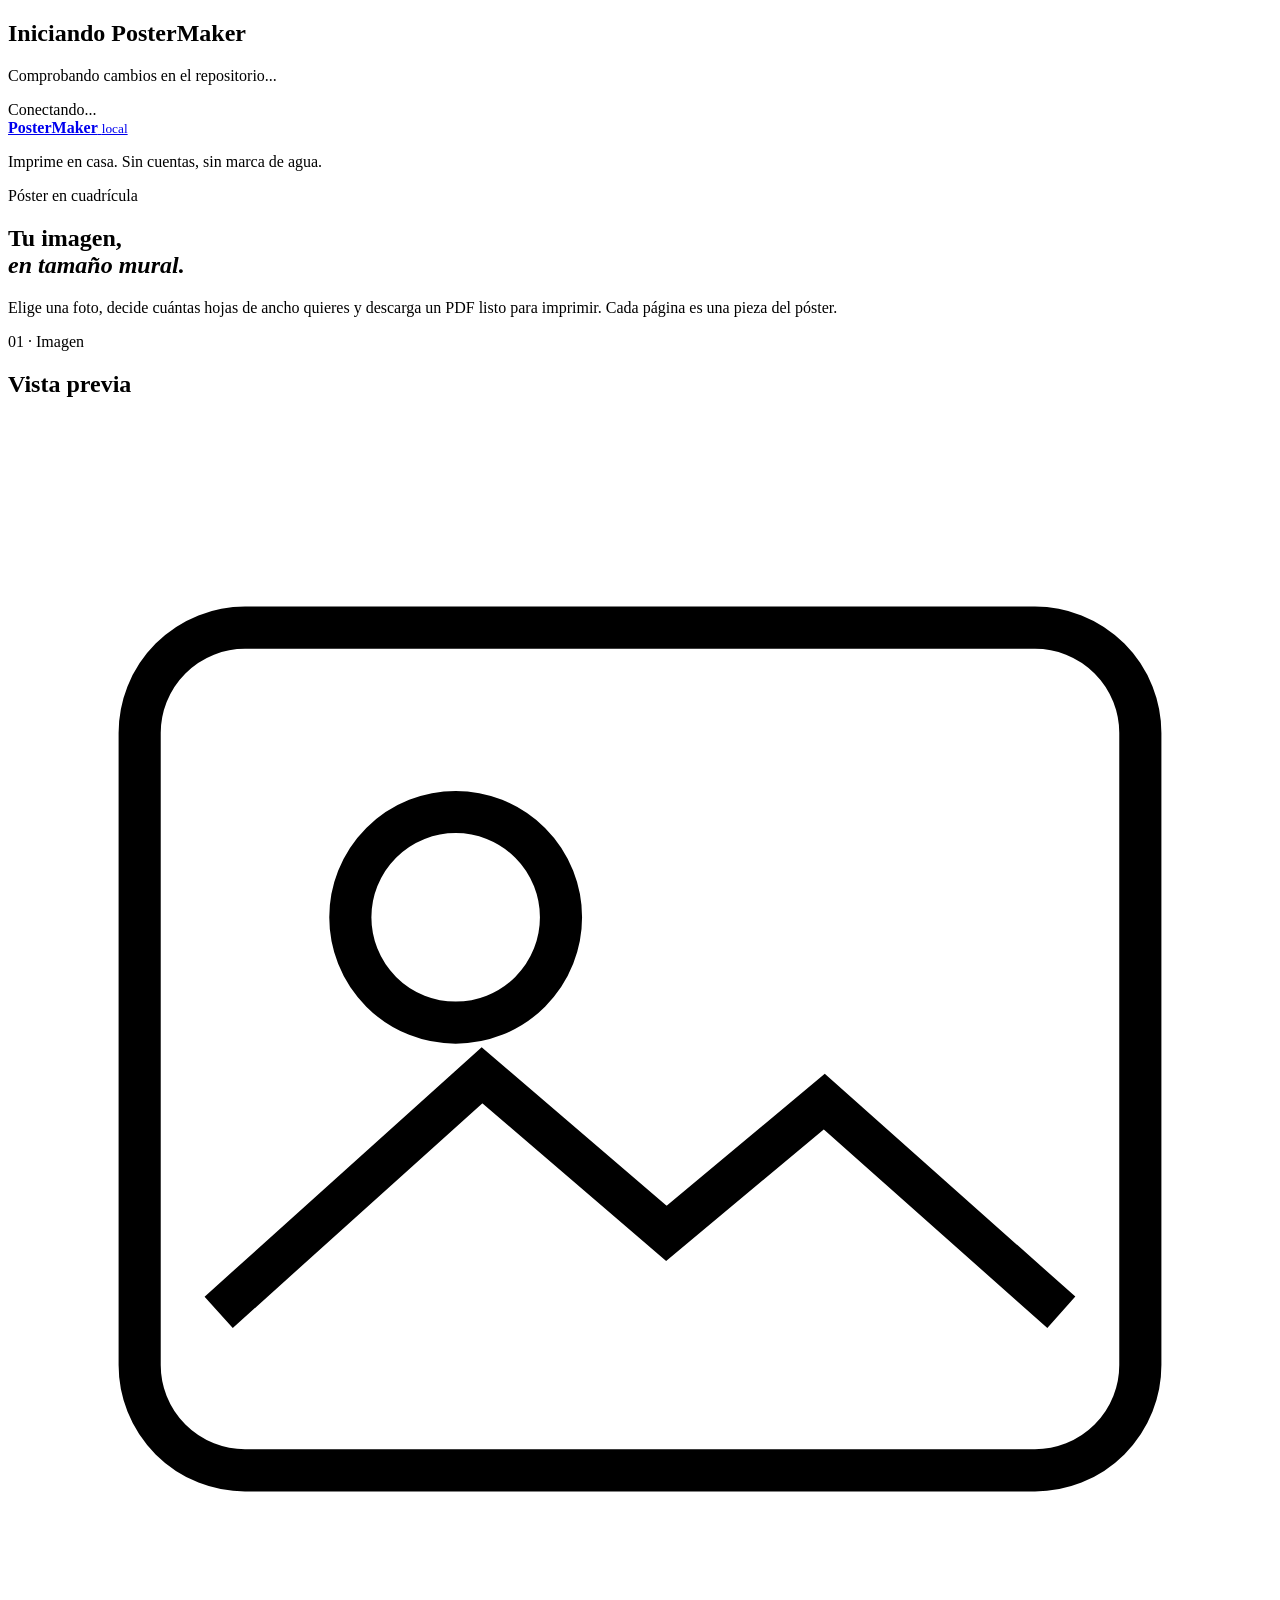
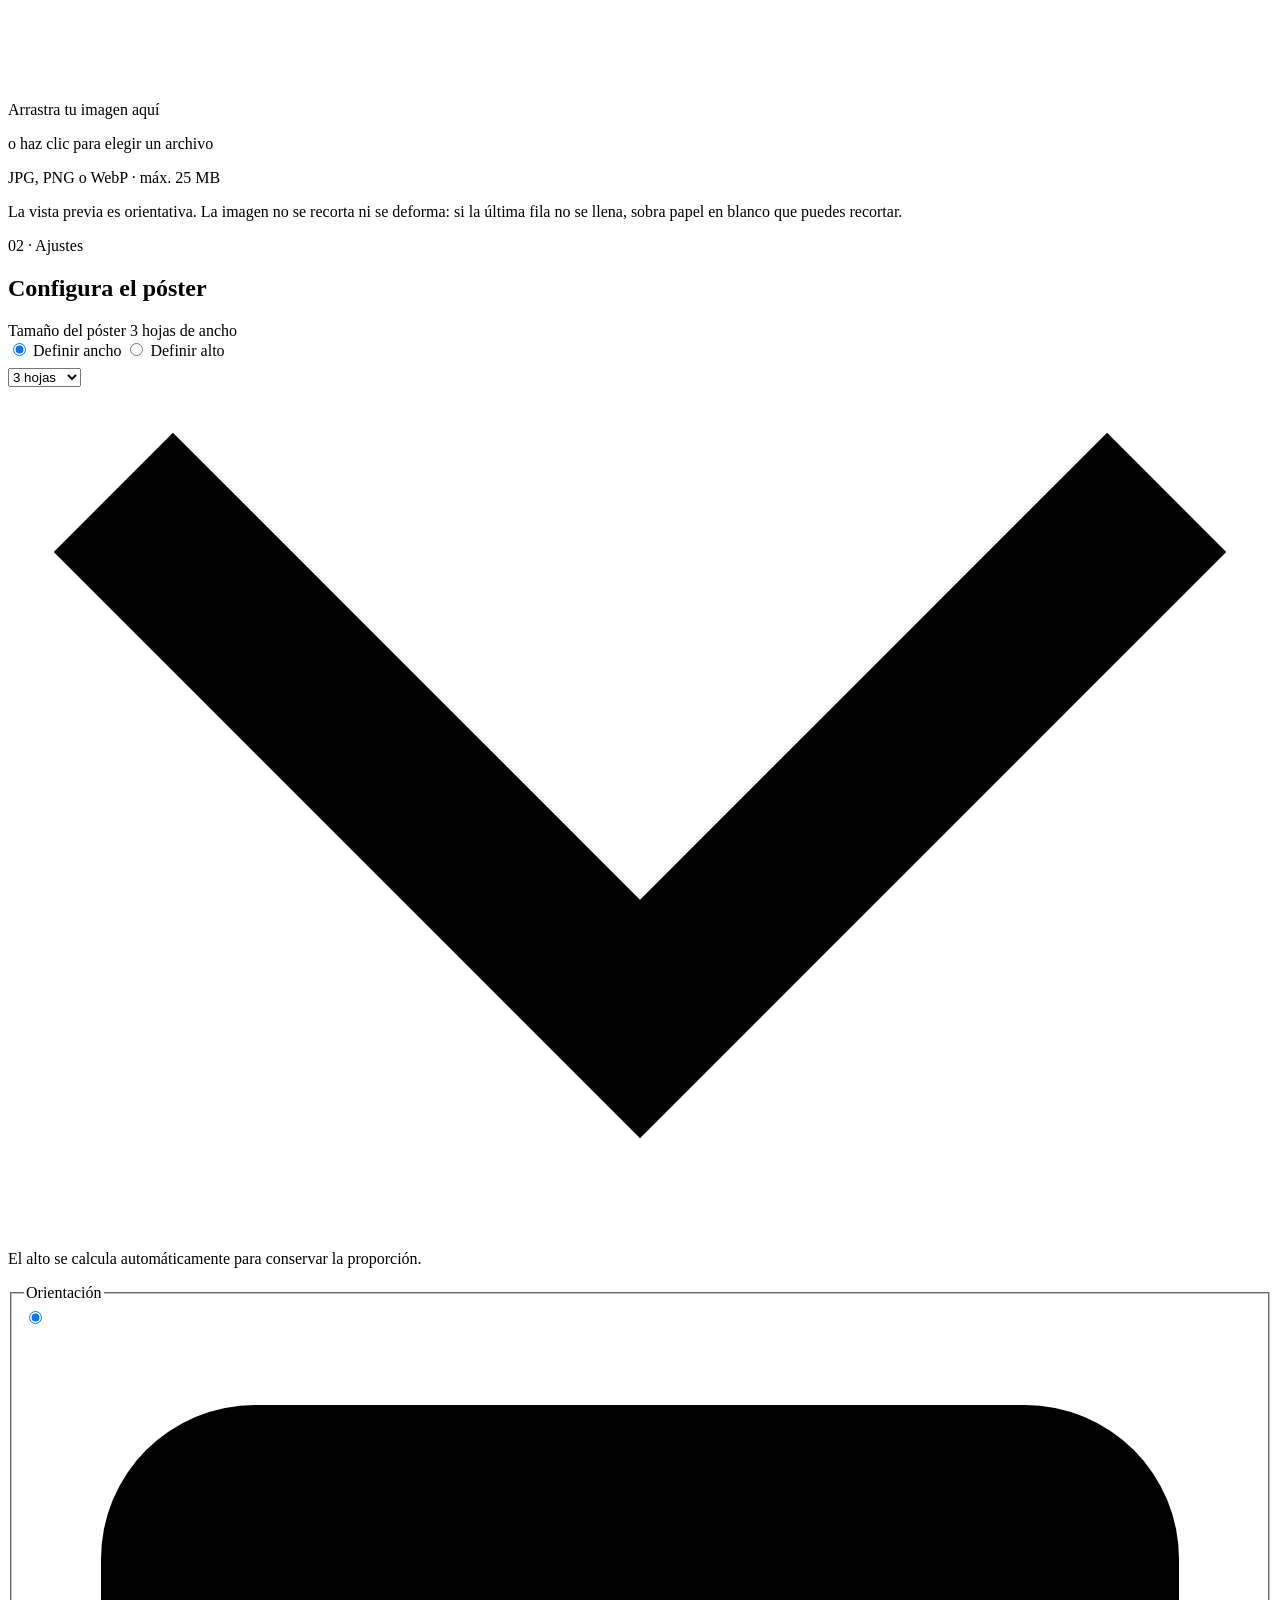
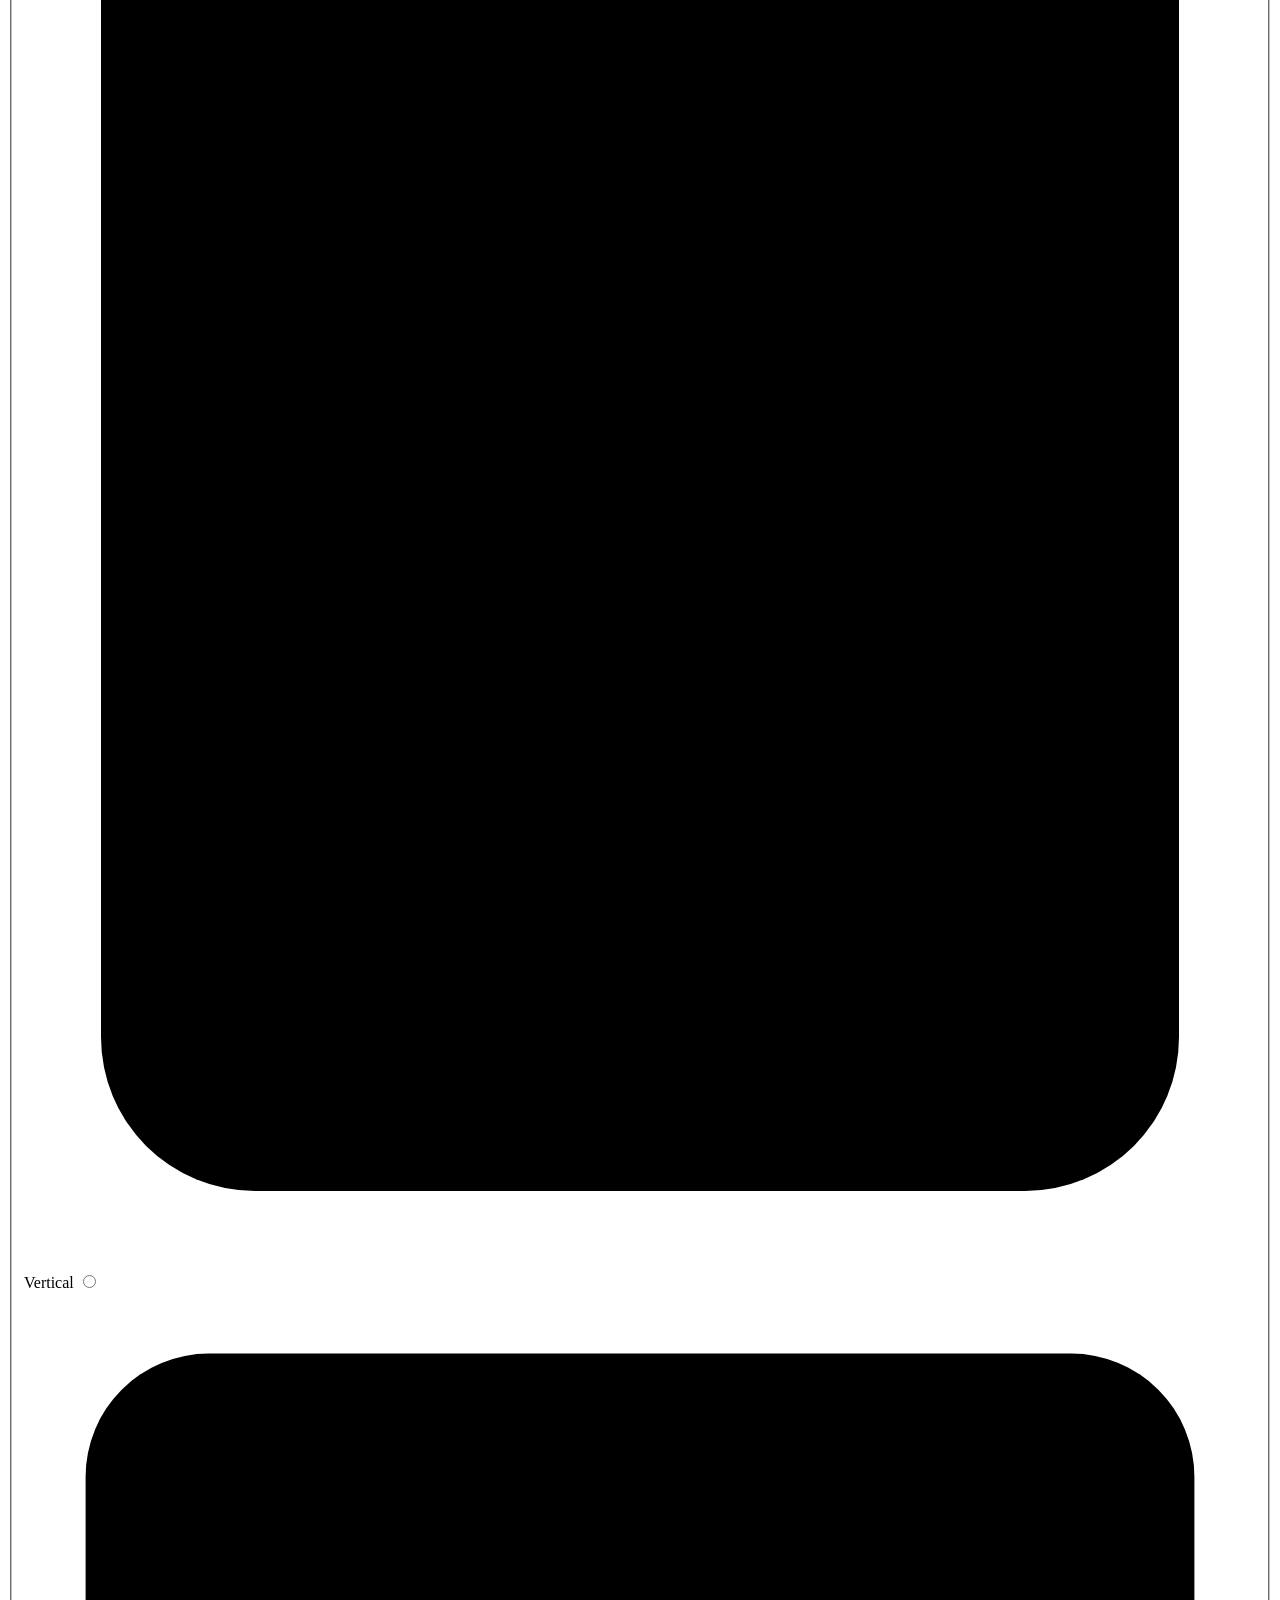
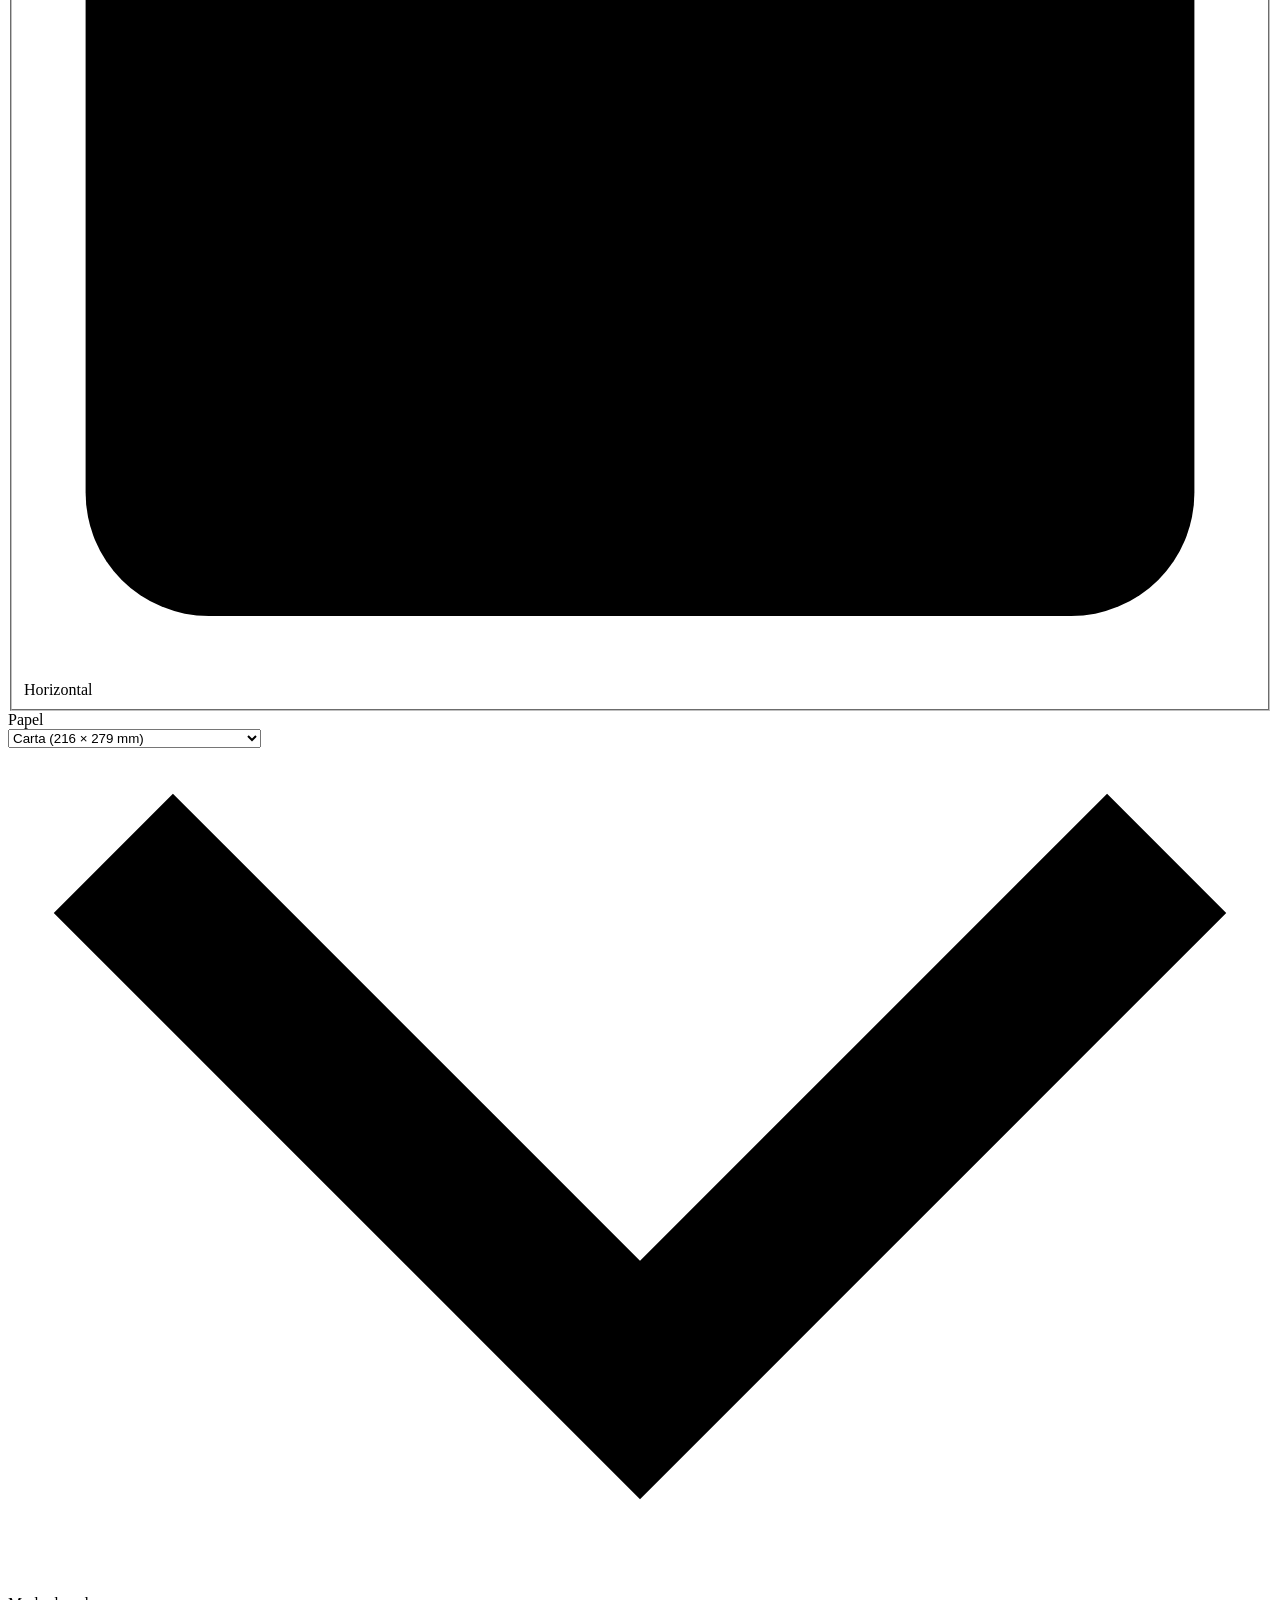
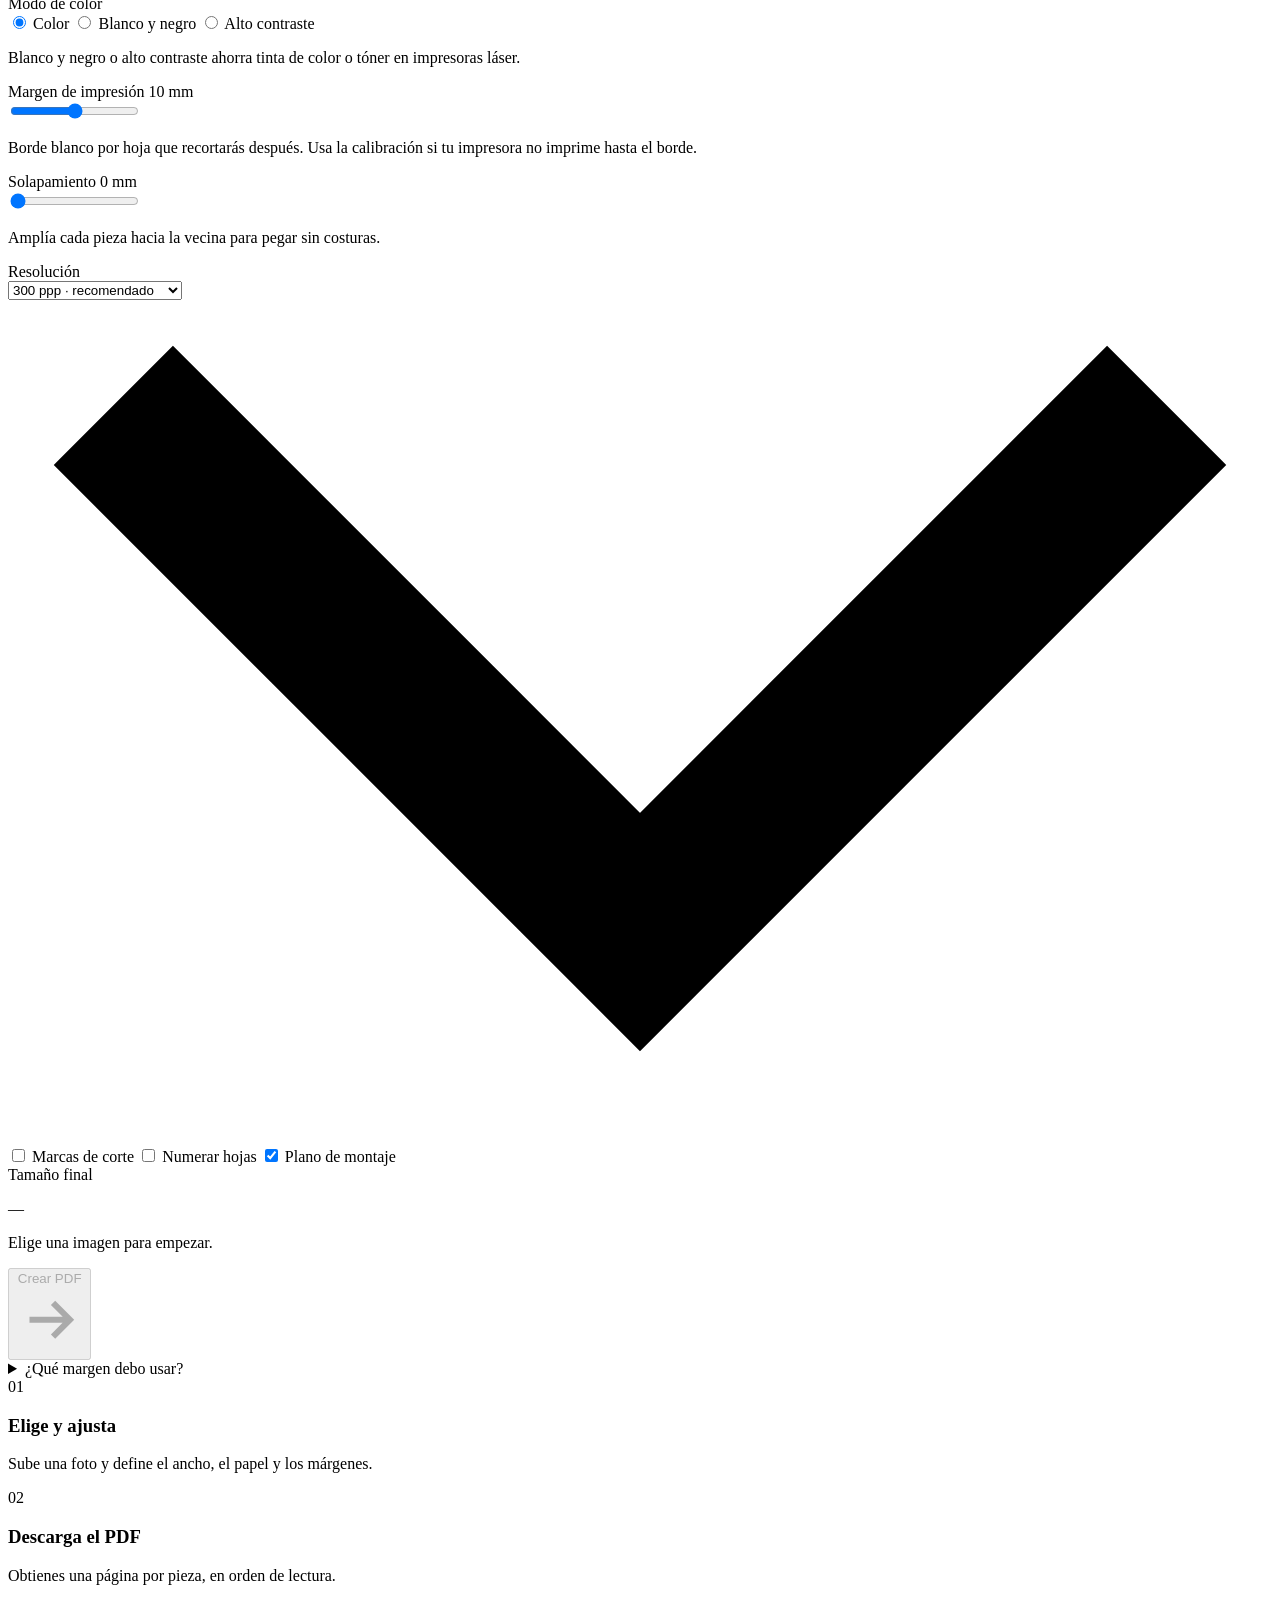
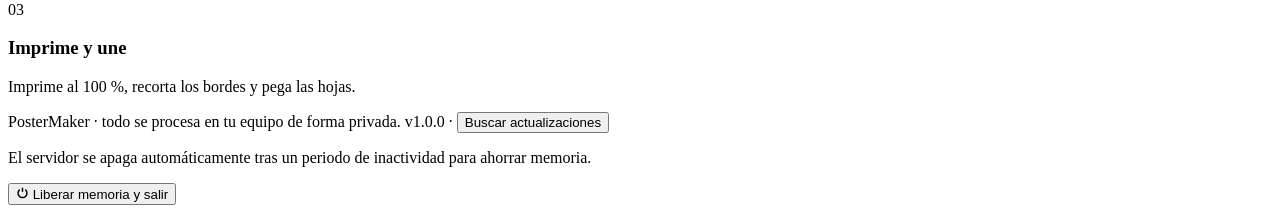
==== blockposters/static/index.html @ 0006651a "feat(updater): add auto-updater on startup with loading screen and GitHub sync" ====
<!doctype html>
<html lang="es">
<head>
  <meta charset="utf-8">
  <meta name="viewport" content="width=device-width, initial-scale=1">
  <title>PosterMaker · Pósteres imprimibles</title>
  <meta name="description" content="Convierte una imagen en un póster imprimible dividido en hojas Carta, A4, Oficio o Tabloide.">
  <link rel="icon" href="/static/favicon.svg" type="image/svg+xml">
  <link rel="stylesheet" href="/static/style.css">
  <script src="/static/app.js" defer></script>
</head>
<body>
  <div id="updater-overlay" class="updater-overlay" aria-live="polite">
    <div class="updater-card">
      <div class="updater-mark">
        <i></i><i></i><i></i><i></i>
      </div>
      <h2 id="updater-title">Iniciando PosterMaker</h2>
      <p id="updater-desc">Comprobando cambios en el repositorio...</p>
      <div class="updater-progress">
        <div id="updater-progress-bar" class="updater-progress-bar"></div>
      </div>
      <span id="updater-status" class="updater-status">Conectando...</span>
    </div>
  </div>

  <div class="page">
    <header class="site-header">
      <a class="brand" href="/" aria-label="PosterMaker, inicio">
        <span class="brand-mark" aria-hidden="true">
          <i></i><i></i><i></i><i></i>
        </span>
        <span class="brand-text">
          <strong>PosterMaker</strong>
          <small>local</small>
        </span>
      </a>
      <p class="header-note">Imprime en casa. Sin cuentas, sin marca de agua.</p>
    </header>

    <main>
      <section class="intro">
        <p class="eyebrow">Póster en cuadrícula</p>
        <h1>Tu imagen,<br><em>en tamaño mural.</em></h1>
        <p class="lead">
          Elige una foto, decide cuántas hojas de ancho quieres y descarga un PDF
          listo para imprimir. Cada página es una pieza del póster.
        </p>
      </section>

      <div class="workspace">
        <section class="preview-panel" aria-labelledby="preview-title">
          <div class="panel-head">
            <div>
              <p class="panel-kicker">01 · Imagen</p>
              <h2 id="preview-title">Vista previa</h2>
            </div>
            <button type="button" class="ghost-button" id="change-image" hidden>
              Cambiar imagen
            </button>
          </div>

          <div class="dropzone" id="dropzone" tabindex="0" role="button"
               aria-label="Seleccionar una imagen JPG o PNG">
            <input type="file" id="file-input" accept="image/jpeg,image/png,image/webp" hidden>
            <div class="dropzone-icon" aria-hidden="true">
              <svg viewBox="0 0 48 48" fill="none" stroke="currentColor" stroke-width="1.6">
                <rect x="5" y="8" width="38" height="32" rx="4"/>
                <circle cx="17" cy="19" r="4"/>
                <path d="M8 34l10-9 7 6 6-5 9 8"/>
              </svg>
            </div>
            <p class="dropzone-title">Arrastra tu imagen aquí</p>
            <p class="dropzone-copy">o haz clic para elegir un archivo</p>
            <span class="dropzone-meta">JPG, PNG o WebP · máx. 25 MB</span>
          </div>

          <div class="preview-stage" id="preview-stage" hidden>
            <div class="canvas-wrap" id="canvas-wrap">
              <canvas id="preview-canvas" aria-label="Vista previa del póster con guías de corte"></canvas>
            </div>
            <div class="preview-meta">
              <span id="image-meta">—</span>
              <span id="hover-tile-info" class="hover-tile-info" hidden></span>
              <span class="cut-legend"><i aria-hidden="true"></i> guías de corte</span>
            </div>
          </div>

          <p class="fine-print">
            La vista previa es orientativa. La imagen no se recorta ni se deforma:
            si la última fila no se llena, sobra papel en blanco que puedes recortar.
          </p>
        </section>

        <aside class="options-panel" aria-labelledby="options-title">
          <div class="panel-head">
            <div>
              <p class="panel-kicker">02 · Ajustes</p>
              <h2 id="options-title">Configura el póster</h2>
            </div>
          </div>

          <form id="options-form" novalidate>
            <div class="control">
              <div class="control-head">
                <label for="dim-count">Tamaño del póster</label>
                <output id="pages-wide-out" for="dim-count">3 hojas de ancho</output>
              </div>
              <div class="segmented segmented-tight" style="margin-bottom: 8px;">
                <input type="radio" name="dimension_mode" id="dim-mode-wide" value="wide" checked>
                <label for="dim-mode-wide">Definir ancho</label>
                <input type="radio" name="dimension_mode" id="dim-mode-high" value="high">
                <label for="dim-mode-high">Definir alto</label>
              </div>
              <div class="select-wrap">
                <select id="pages-wide" name="pages_wide">
                  <option value="1">1 hoja</option>
                  <option value="2">2 hojas</option>
                  <option value="3" selected>3 hojas</option>
                  <option value="4">4 hojas</option>
                  <option value="5">5 hojas</option>
                  <option value="6">6 hojas</option>
                  <option value="7">7 hojas</option>
                  <option value="8">8 hojas</option>
                  <option value="9">9 hojas</option>
                  <option value="10">10 hojas</option>
                </select>
                <svg class="chevron" viewBox="0 0 12 8" aria-hidden="true">
                  <path d="M1 1l5 5 5-5" fill="none" stroke="currentColor" stroke-width="1.6"/>
                </svg>
              </div>
              <p class="hint" id="dim-hint">El alto se calcula automáticamente para conservar la proporción.</p>
            </div>

            <div class="control-grid">
              <fieldset class="control">
                <legend>Orientación</legend>
                <div class="segmented">
                  <input type="radio" name="orientation" id="orientation-portrait" value="portrait" checked>
                  <label for="orientation-portrait">
                    <svg viewBox="0 0 16 20" aria-hidden="true"><rect x="1" y="1" width="14" height="18" rx="2"/></svg>
                    Vertical
                  </label>
                  <input type="radio" name="orientation" id="orientation-landscape" value="landscape">
                  <label for="orientation-landscape">
                    <svg viewBox="0 0 20 16" aria-hidden="true"><rect x="1" y="1" width="18" height="14" rx="2"/></svg>
                    Horizontal
                  </label>
                </div>
              </fieldset>

              <div class="control">
                <div class="control-head">
                  <label for="paper">Papel</label>
                </div>
                <div class="select-wrap">
                  <select id="paper" name="paper">
                    <option value="letter" selected>Carta (216 × 279 mm)</option>
                    <option value="a4">A4 (210 × 297 mm)</option>
                    <option value="a3">A3 (297 × 420 mm)</option>
                    <option value="a5">A5 (148 × 210 mm)</option>
                    <option value="legal">Oficio / Legal (216 × 356 mm)</option>
                    <option value="tabloid">Tabloide / Doble Carta (279 × 432 mm)</option>
                  </select>
                  <svg class="chevron" viewBox="0 0 12 8" aria-hidden="true">
                    <path d="M1 1l5 5 5-5" fill="none" stroke="currentColor" stroke-width="1.6"/>
                  </svg>
                </div>
              </div>
            </div>

            <div class="control">
              <div class="control-head">
                <label>Modo de color</label>
              </div>
              <div class="segmented">
                <input type="radio" name="color_mode" id="color-full" value="color" checked>
                <label for="color-full">Color</label>
                <input type="radio" name="color_mode" id="color-gray" value="grayscale">
                <label for="color-gray">Blanco y negro</label>
                <input type="radio" name="color_mode" id="color-mono" value="monochrome">
                <label for="color-mono">Alto contraste</label>
              </div>
              <p class="hint">Blanco y negro o alto contraste ahorra tinta de color o tóner en impresoras láser.</p>
            </div>

            <div class="control">
              <div class="control-head">
                <label for="margin">Margen de impresión</label>
                <output id="margin-out" for="margin">10 mm</output>
              </div>
              <input type="range" id="margin" name="margin" min="0" max="20" step="1" value="10">
              <p class="hint">Borde blanco por hoja que recortarás después. Usa la calibración si tu impresora no imprime hasta el borde.</p>
            </div>

            <div class="control">
              <div class="control-head">
                <label for="overlap">Solapamiento</label>
                <output id="overlap-out" for="overlap">0 mm</output>
              </div>
              <input type="range" id="overlap" name="overlap" min="0" max="10" step="1" value="0">
              <p class="hint">Amplía cada pieza hacia la vecina para pegar sin costuras.</p>
            </div>

            <div class="control">
              <div class="control-head">
                <label for="dpi">Resolución</label>
              </div>
              <div class="select-wrap">
                <select id="dpi" name="dpi">
                  <option value="150">150 ppp · borrador</option>
                  <option value="300" selected>300 ppp · recomendado</option>
                  <option value="600">600 ppp · máxima calidad</option>
                </select>
                <svg class="chevron" viewBox="0 0 12 8" aria-hidden="true">
                  <path d="M1 1l5 5 5-5" fill="none" stroke="currentColor" stroke-width="1.6"/>
                </svg>
              </div>
            </div>

            <div class="switch-row">
              <label class="switch">
                <input type="checkbox" id="marks" name="marks">
                <span class="switch-track" aria-hidden="true"></span>
                <span>Marcas de corte</span>
              </label>
              <label class="switch">
                <input type="checkbox" id="labels" name="labels">
                <span class="switch-track" aria-hidden="true"></span>
                <span>Numerar hojas</span>
              </label>
              <label class="switch">
                <input type="checkbox" id="guide" name="guide" checked>
                <span class="switch-track" aria-hidden="true"></span>
                <span>Plano de montaje</span>
              </label>
            </div>

            <div class="summary" id="summary">
              <div class="summary-top">
                <span>Tamaño final</span>
                <span class="dpi-badge" id="dpi-badge" hidden>—</span>
              </div>
              <p class="dimensions" id="dimensions">—</p>
              <p class="summary-detail" id="summary-detail">Elige una imagen para empezar.</p>
              <p class="resolution-note" id="resolution-note" hidden></p>
            </div>

            <button type="submit" class="primary-button" id="generate" disabled>
              <span class="button-label">Crear PDF</span>
              <span class="spinner" aria-hidden="true"></span>
              <svg viewBox="0 0 20 20" aria-hidden="true">
                <path d="M4 10h11M11 5l5 5-5 5" fill="none" stroke="currentColor" stroke-width="1.8"/>
              </svg>
            </button>

            <p class="status" id="status" role="status" aria-live="polite" hidden></p>

            <div class="result-card" id="result-card" hidden>
              <div class="result-head">
                <span class="check" aria-hidden="true">
                  <svg viewBox="0 0 20 20"><path d="M4 10.5l4 4 8-9" fill="none" stroke="currentColor" stroke-width="2"/></svg>
                </span>
                <div>
                  <strong>Tu PDF está listo</strong>
                  <span id="result-detail">—</span>
                </div>
              </div>
              <a class="download-button" id="download-link" href="#" download>
                <span class="download-label">Descargar PDF</span>
                <svg viewBox="0 0 20 20" aria-hidden="true">
                  <path d="M10 3v10M5.5 9l4.5 4.5L14.5 9M4 17h12" fill="none" stroke="currentColor" stroke-width="1.8"/>
                </svg>
              </a>
              <a class="download-button secondary" id="download-zip-link" href="#" download>
                <span class="download-zip-label">Descargar piezas sueltas (ZIP)</span>
                <svg viewBox="0 0 20 20" aria-hidden="true">
                  <path d="M4 3h12a1 1 0 011 1v12a1 1 0 01-1 1H4a1 1 0 01-1-1V4a1 1 0 011-1zm6 3v8m-3-4l3 3 3-3" fill="none" stroke="currentColor" stroke-width="1.8"/>
                </svg>
              </a>
              <div class="result-actions">
                <a id="result-preview" href="#" target="_blank" rel="noopener">Ver vista previa</a>
                <button type="button" id="new-poster">Crear otro</button>
              </div>
            </div>

            <details class="calibration">
              <summary>¿Qué margen debo usar?</summary>
              <p>
                Imprime la hoja de calibración al 100 %, mide el borde blanco de
                tu impresora e introduce el valor mayor. Si imprime sin bordes,
                usa 0 mm.
              </p>
              <a id="calibration-link" href="/api/calibration?paper=letter" download>
                Descargar calibración Carta
              </a>
            </details>
          </form>
        </aside>
      </div>

      <section class="steps" aria-label="Cómo funciona">
        <article>
          <span>01</span>
          <h3>Elige y ajusta</h3>
          <p>Sube una foto y define el ancho, el papel y los márgenes.</p>
        </article>
        <article>
          <span>02</span>
          <h3>Descarga el PDF</h3>
          <p>Obtienes una página por pieza, en orden de lectura.</p>
        </article>
        <article>
          <span>03</span>
          <h3>Imprime y une</h3>
          <p>Imprime al 100 %, recorta los bordes y pega las hojas.</p>
        </article>
      </section>
    </main>

    <footer class="site-footer">
      <div class="footer-info">
        <p>PosterMaker · todo se procesa en tu equipo de forma privada. <span class="version-badge">v1.0.0</span> · <button type="button" id="btn-check-update" class="btn-text">Buscar actualizaciones</button></p>
        <p class="footer-hint">El servidor se apaga automáticamente tras un periodo de inactividad para ahorrar memoria.</p>
      </div>
      <button type="button" id="btn-shutdown" class="btn-subtle" title="Cerrar servidor y liberar memoria RAM inmediatamente">
        <svg viewBox="0 0 16 16" width="13" height="13" fill="none" stroke="currentColor" stroke-width="1.8" aria-hidden="true">
          <path d="M8 2v5M4.5 4.5a5.5 5.5 0 1 0 7 0"/>
        </svg>
        Liberar memoria y salir
      </button>
    </footer>
  </div>
</body>
</html>
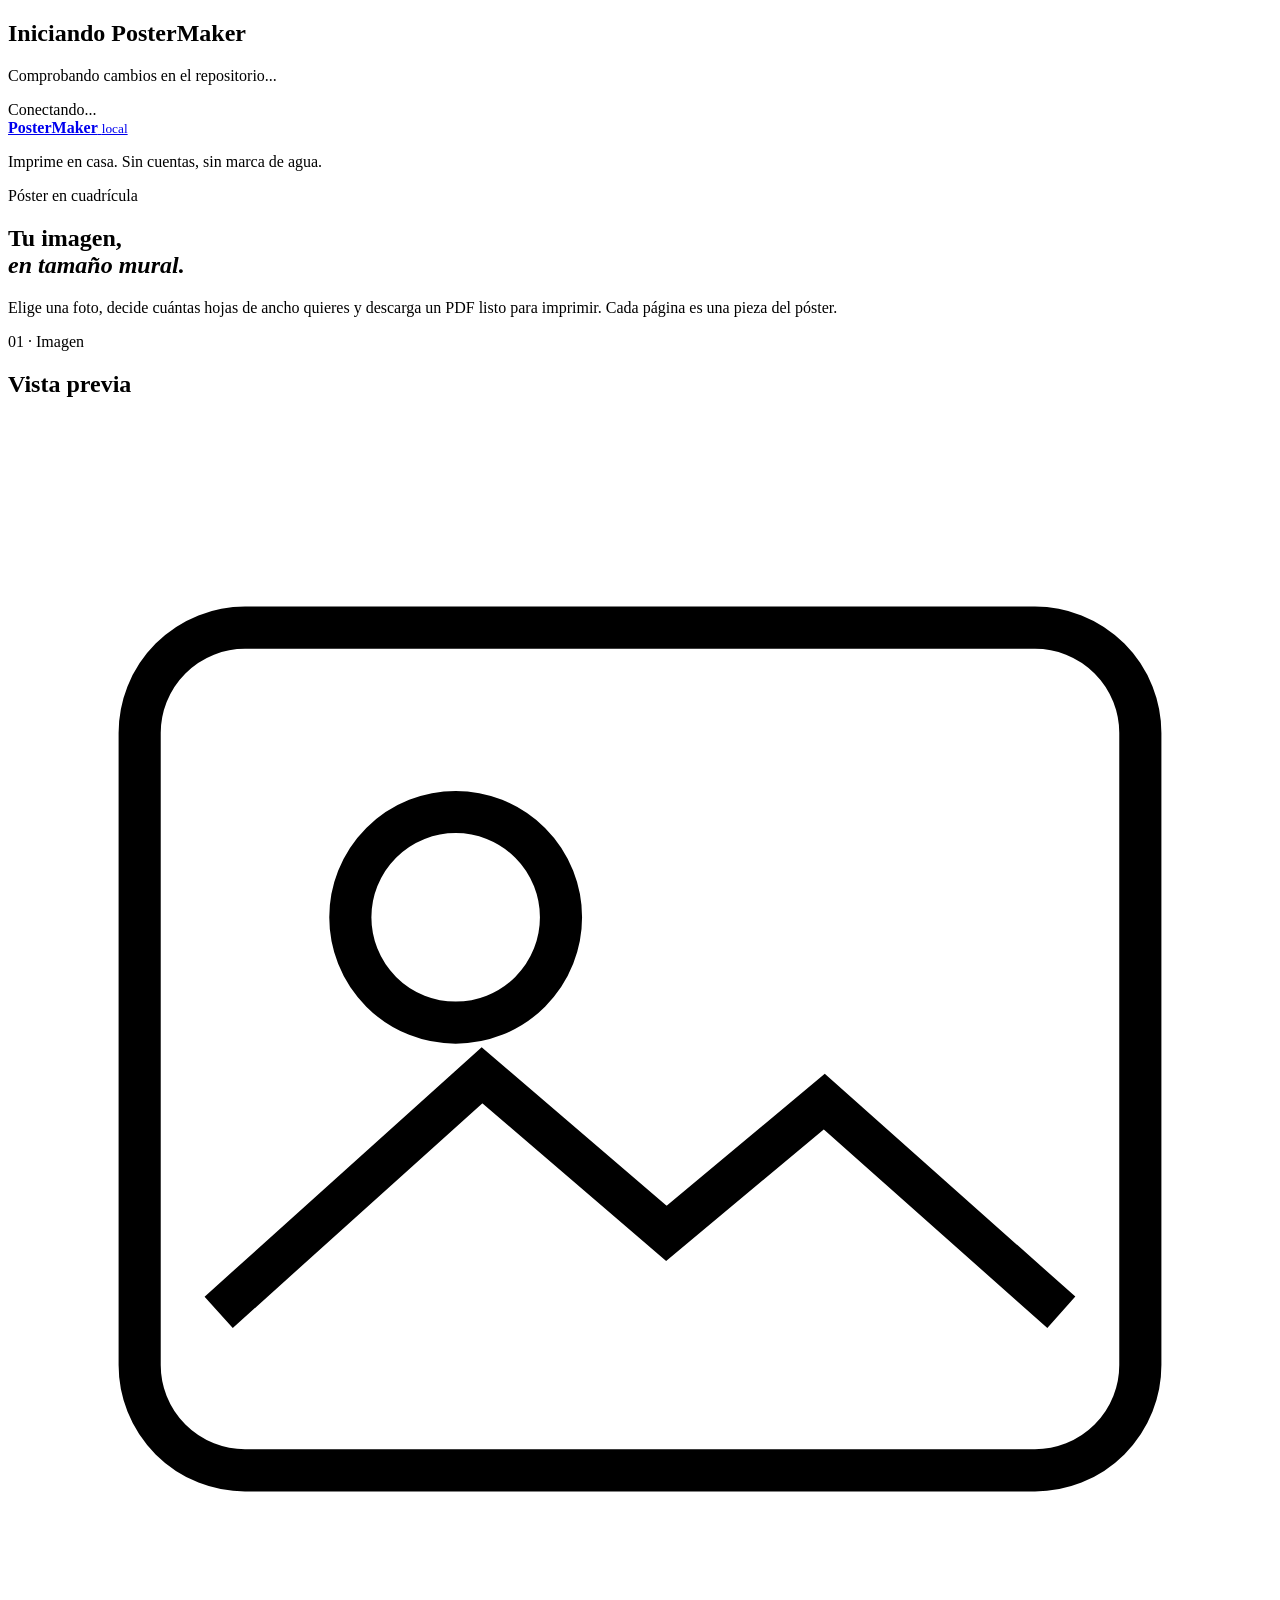
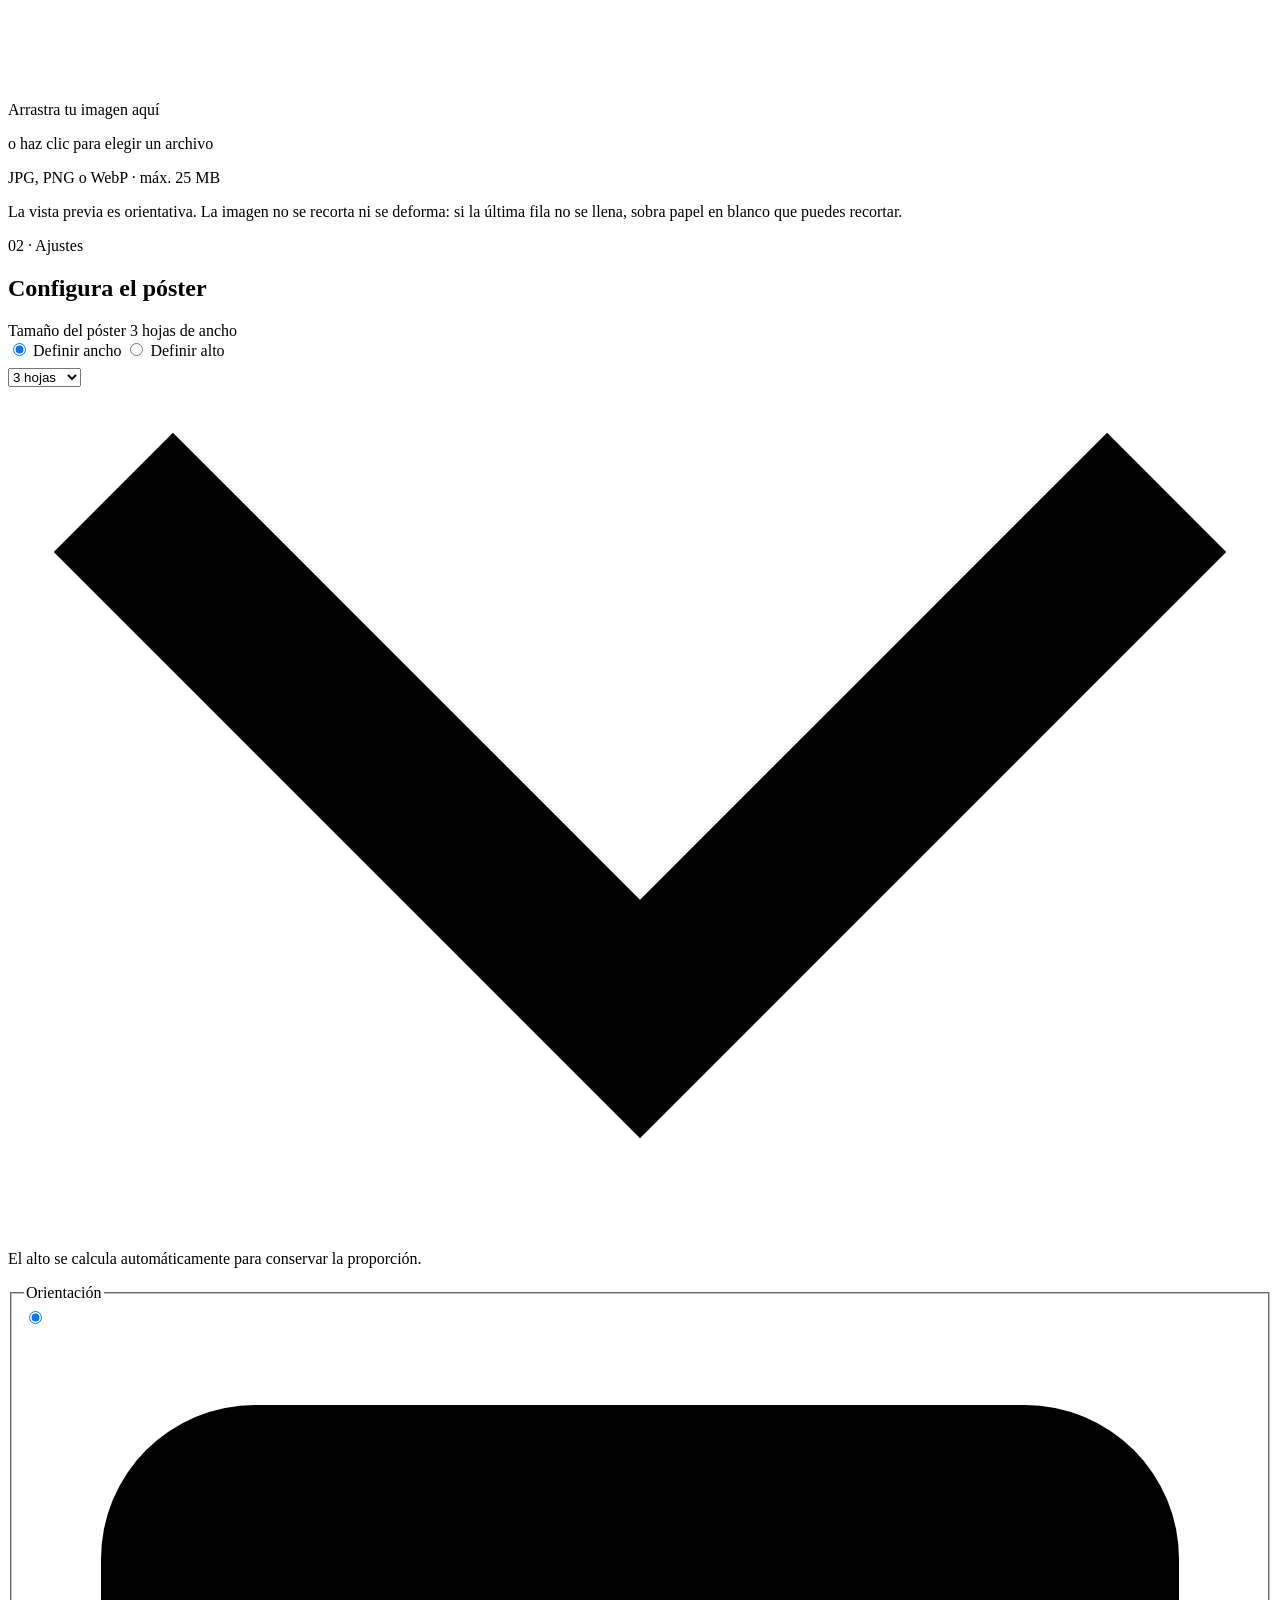
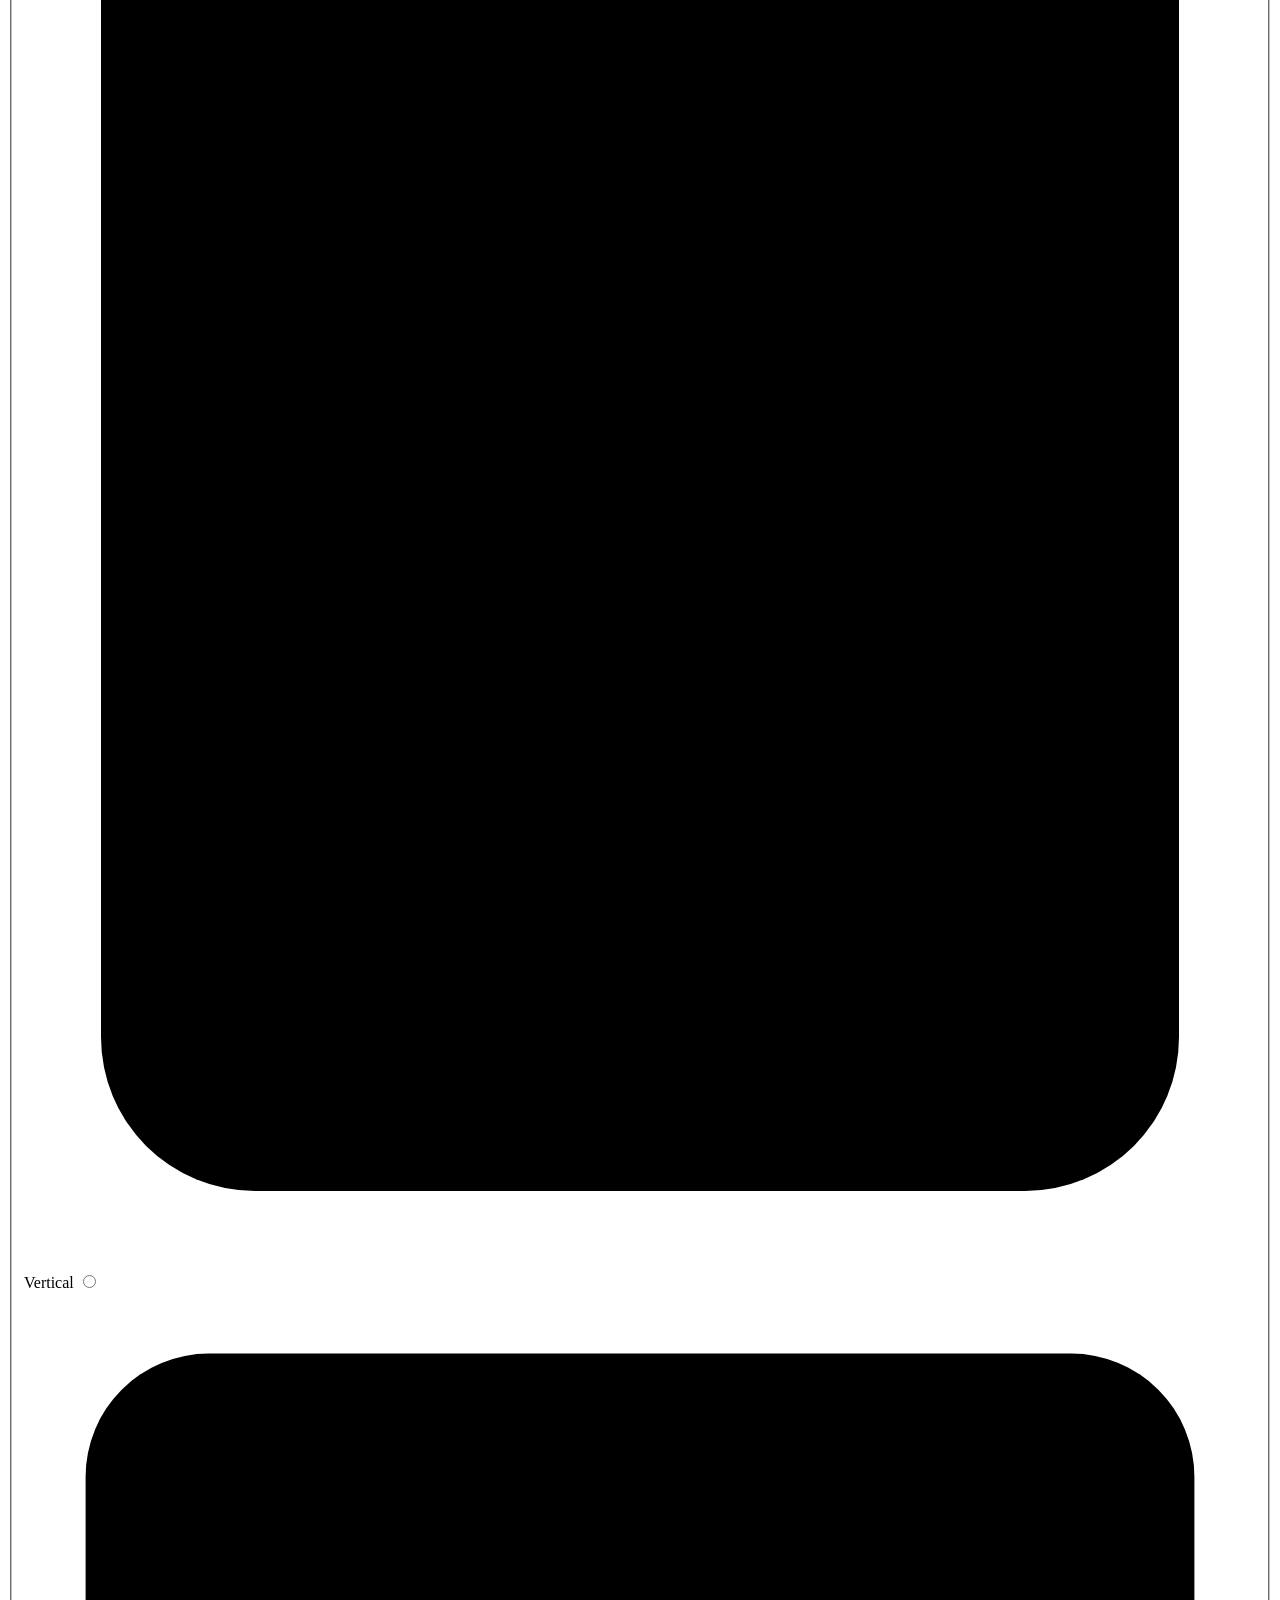
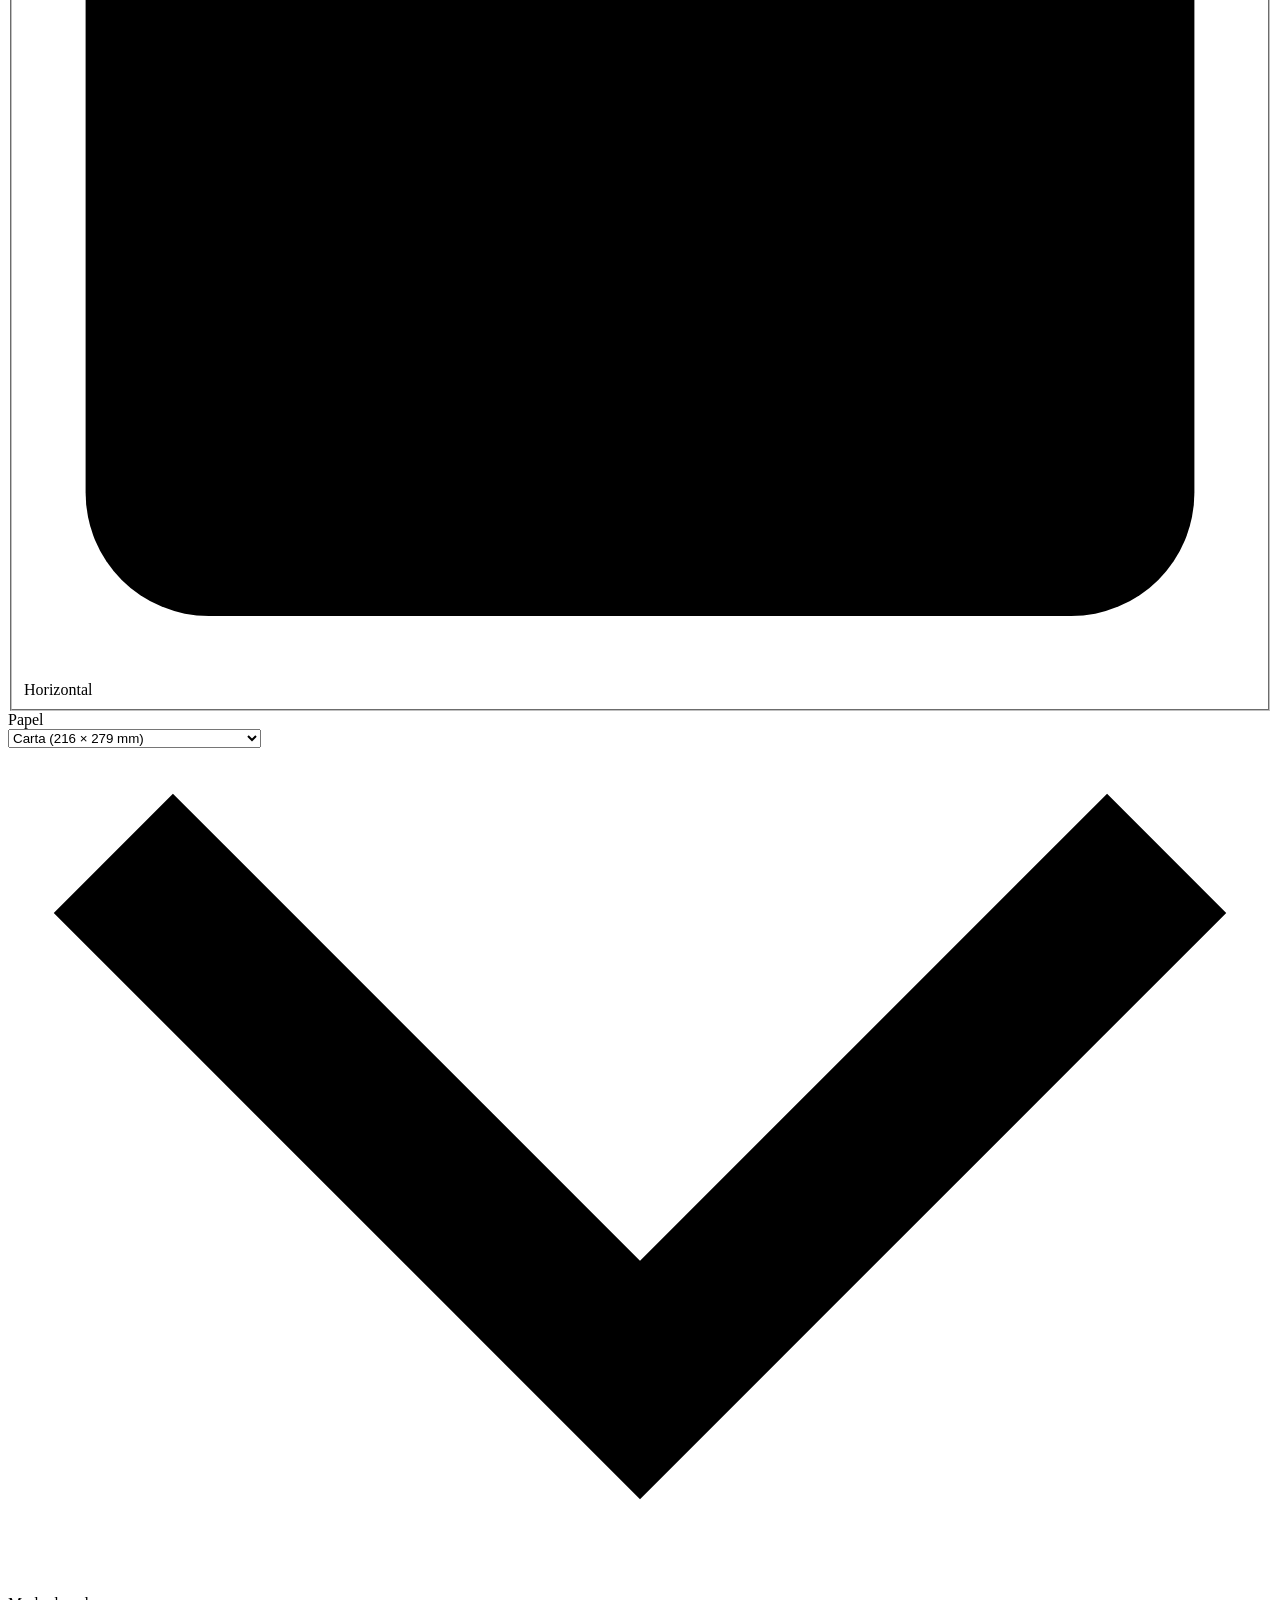
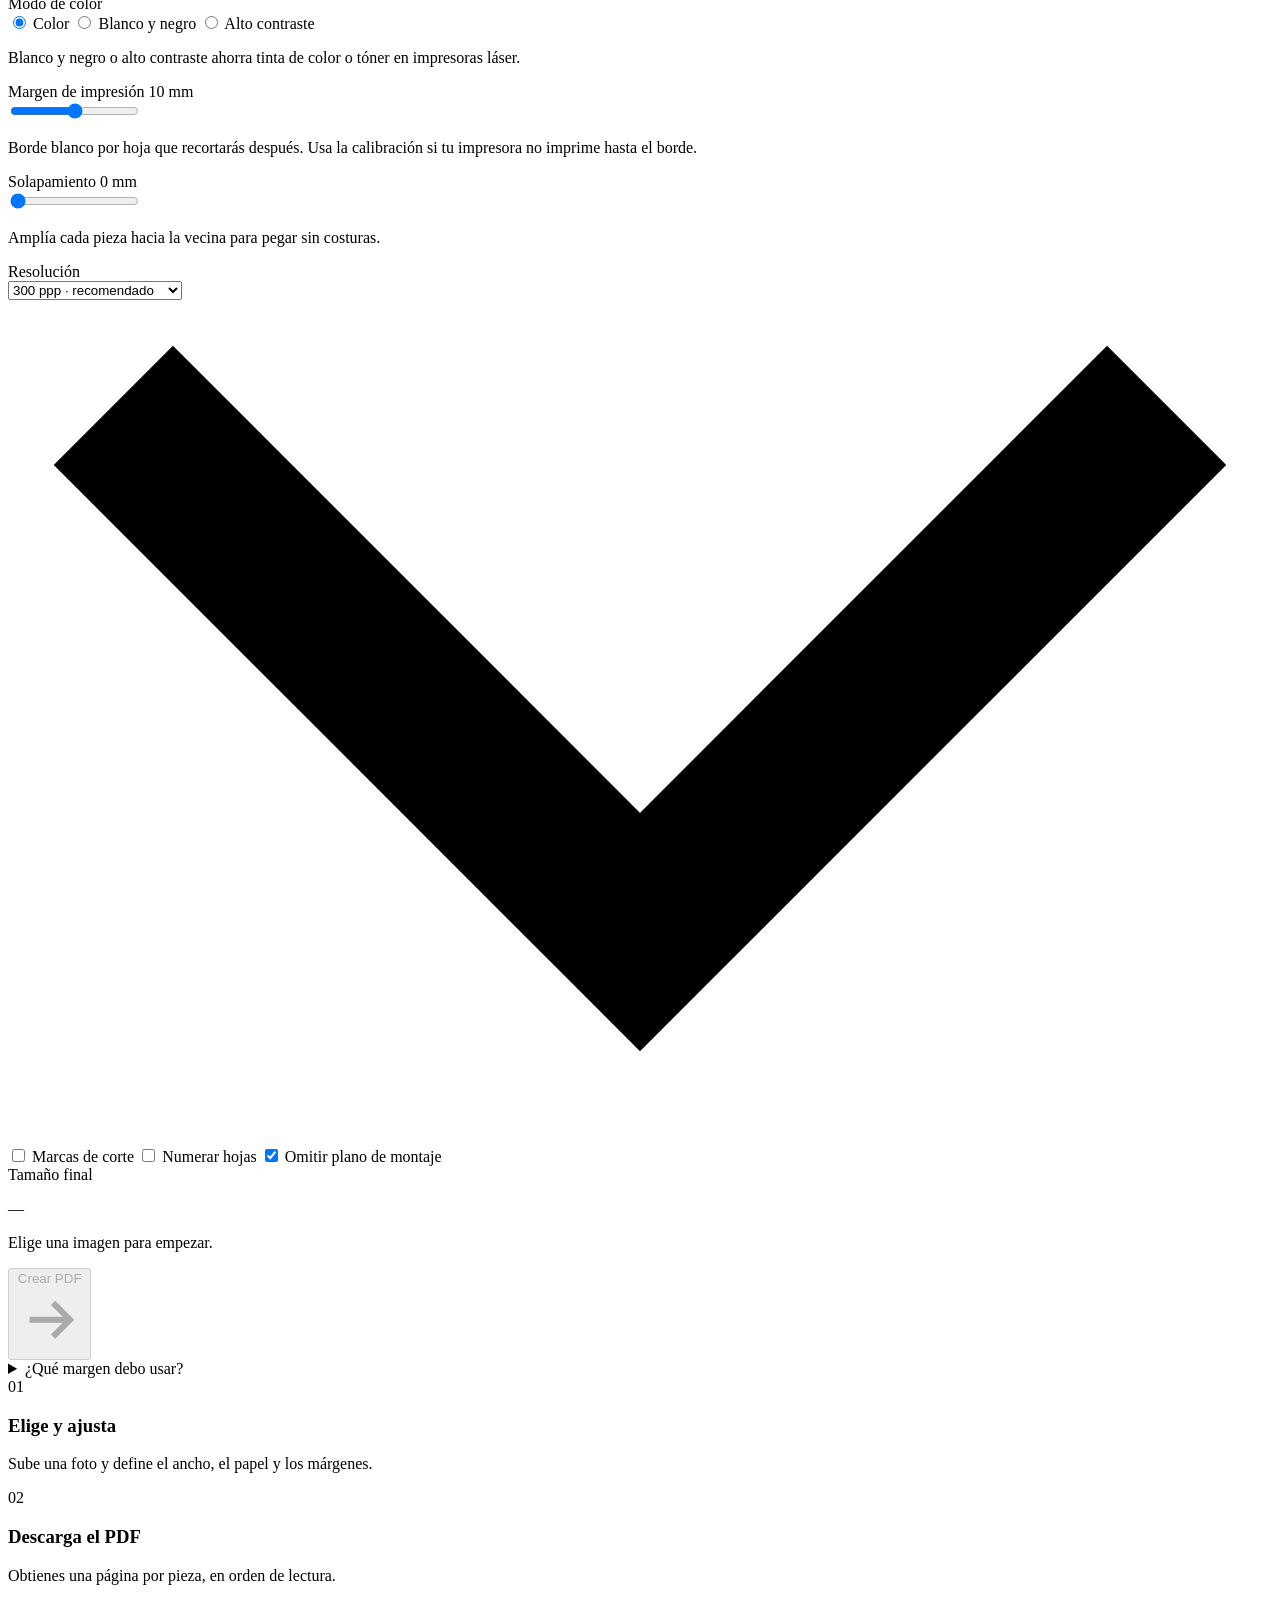
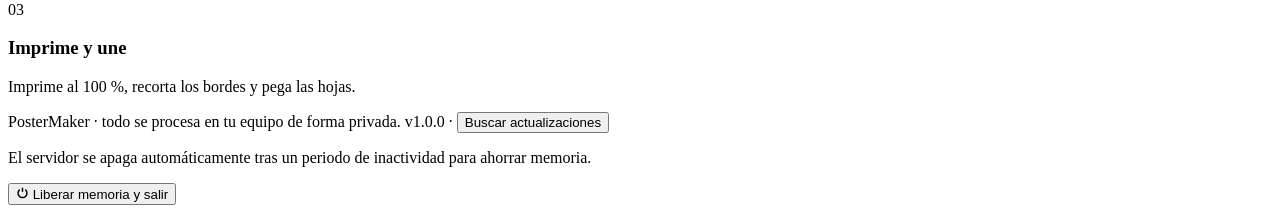
==== commit dee565ca: "feat: opción para omitir plano de montaje/vista previa marcada por defecto" ====
--- a/blockposters/static/index.html
+++ b/blockposters/static/index.html
@@ -229,10 +229,10 @@
                 <span class="switch-track" aria-hidden="true"></span>
                 <span>Numerar hojas</span>
               </label>
-              <label class="switch">
-                <input type="checkbox" id="guide" name="guide" checked>
+              <label class="switch" title="Al estar marcada, el PDF comienza directamente con las piezas a imprimir, omitiendo la primera página con la vista previa y el plano de montaje">
+                <input type="checkbox" id="skip-guide" name="skip_guide" checked>
                 <span class="switch-track" aria-hidden="true"></span>
-                <span>Plano de montaje</span>
+                <span>Omitir plano de montaje</span>
               </label>
             </div>
 
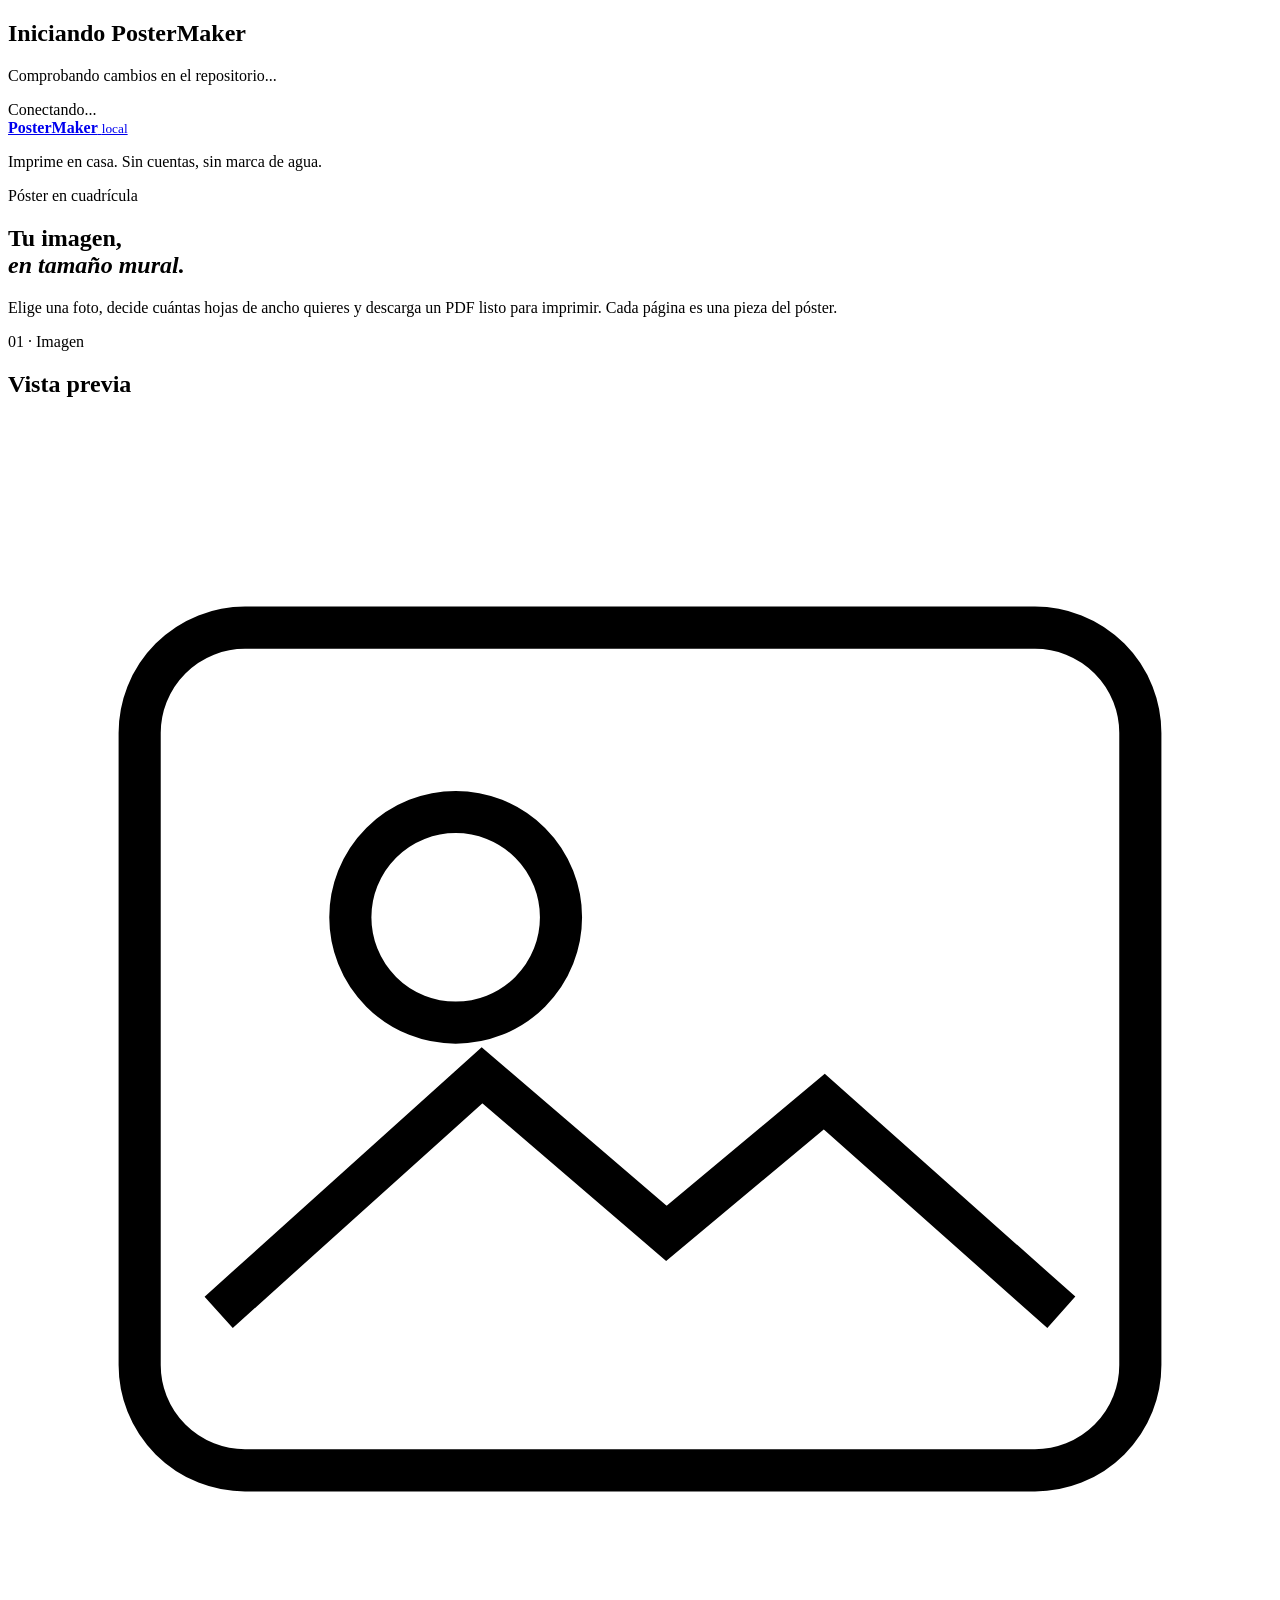
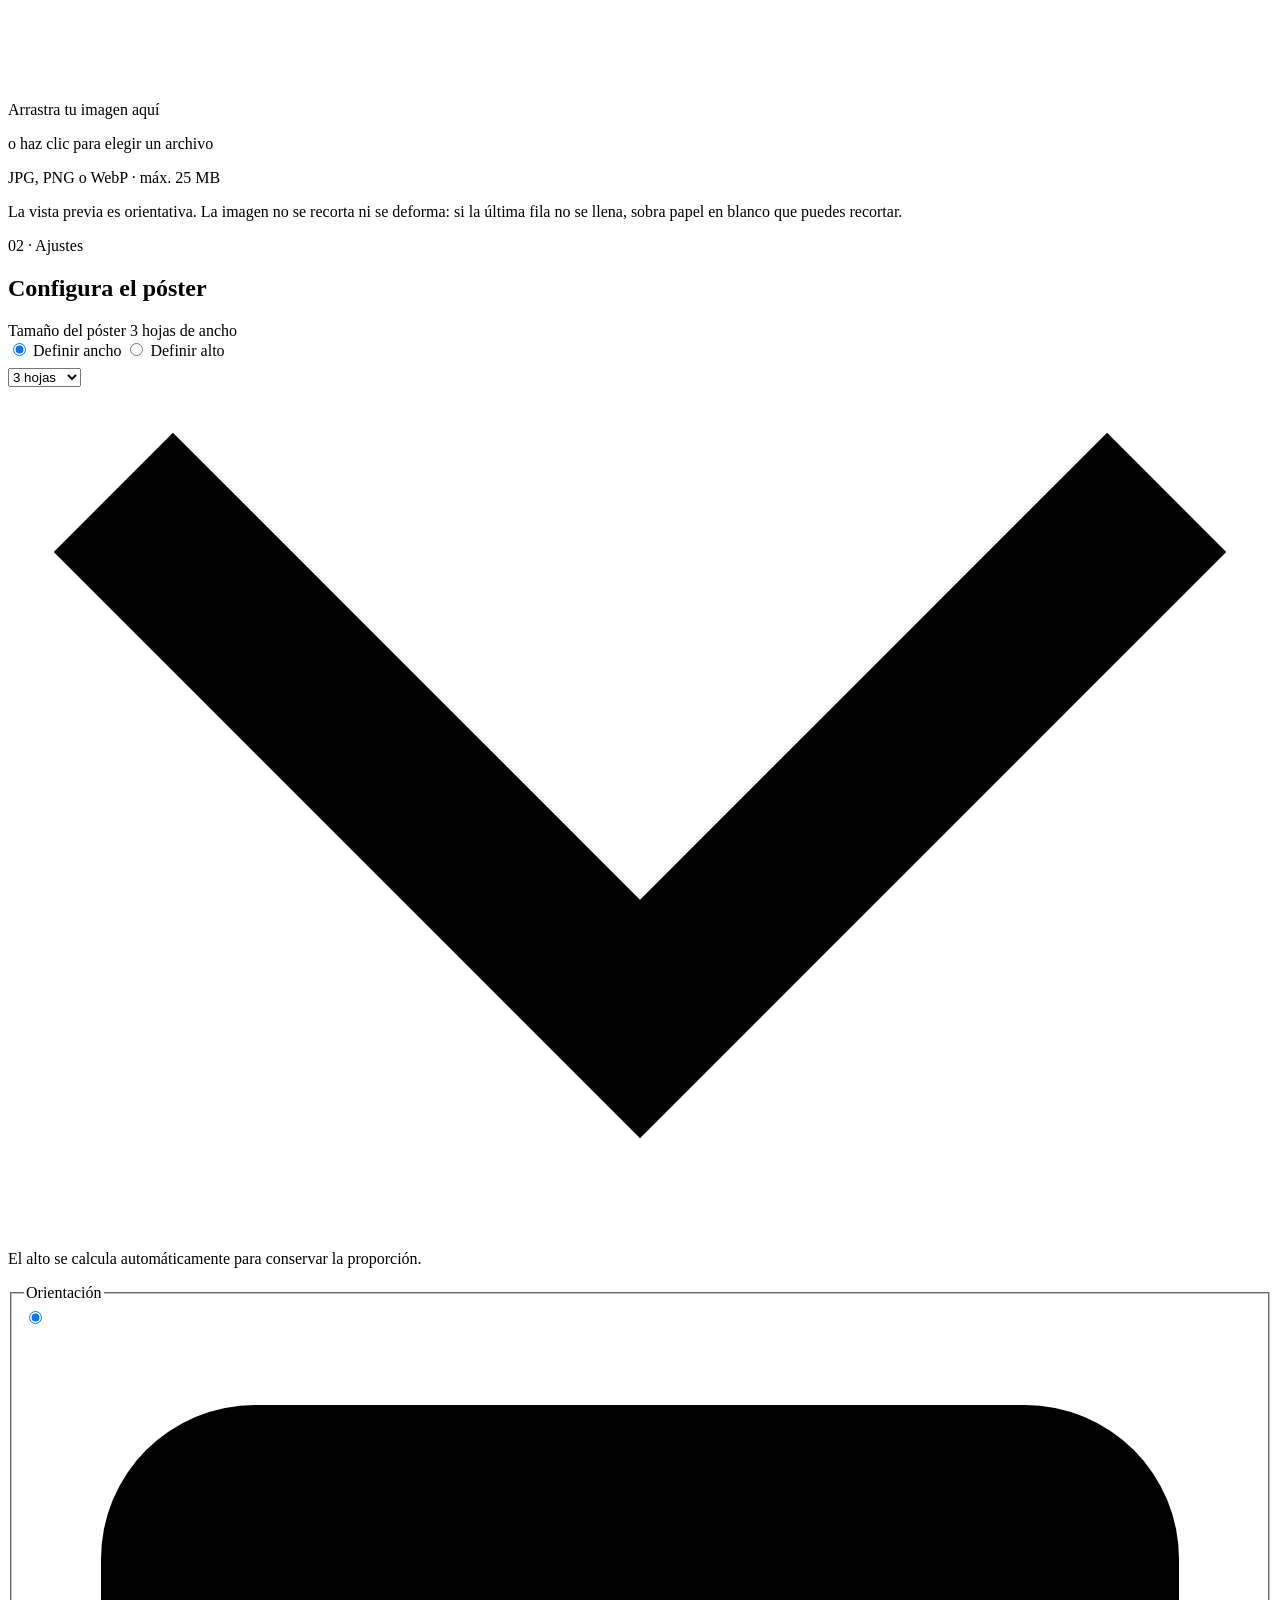
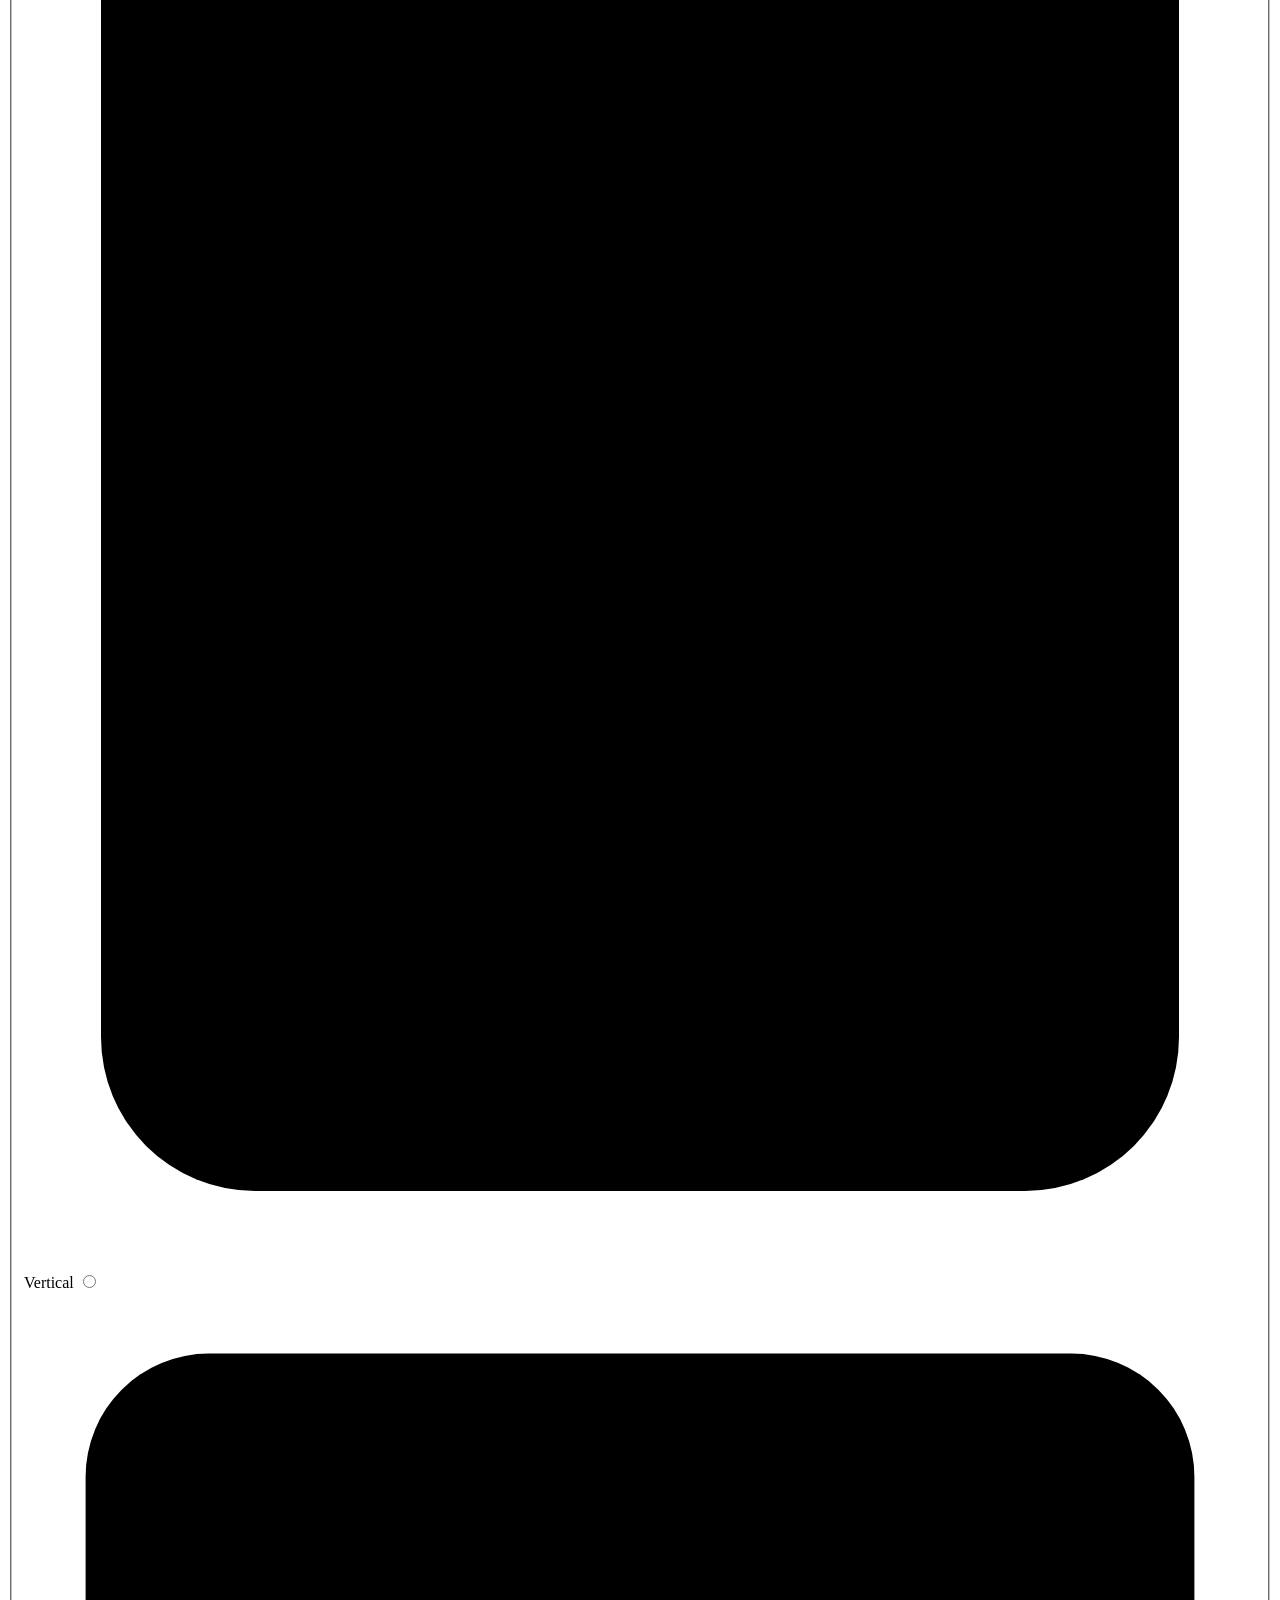
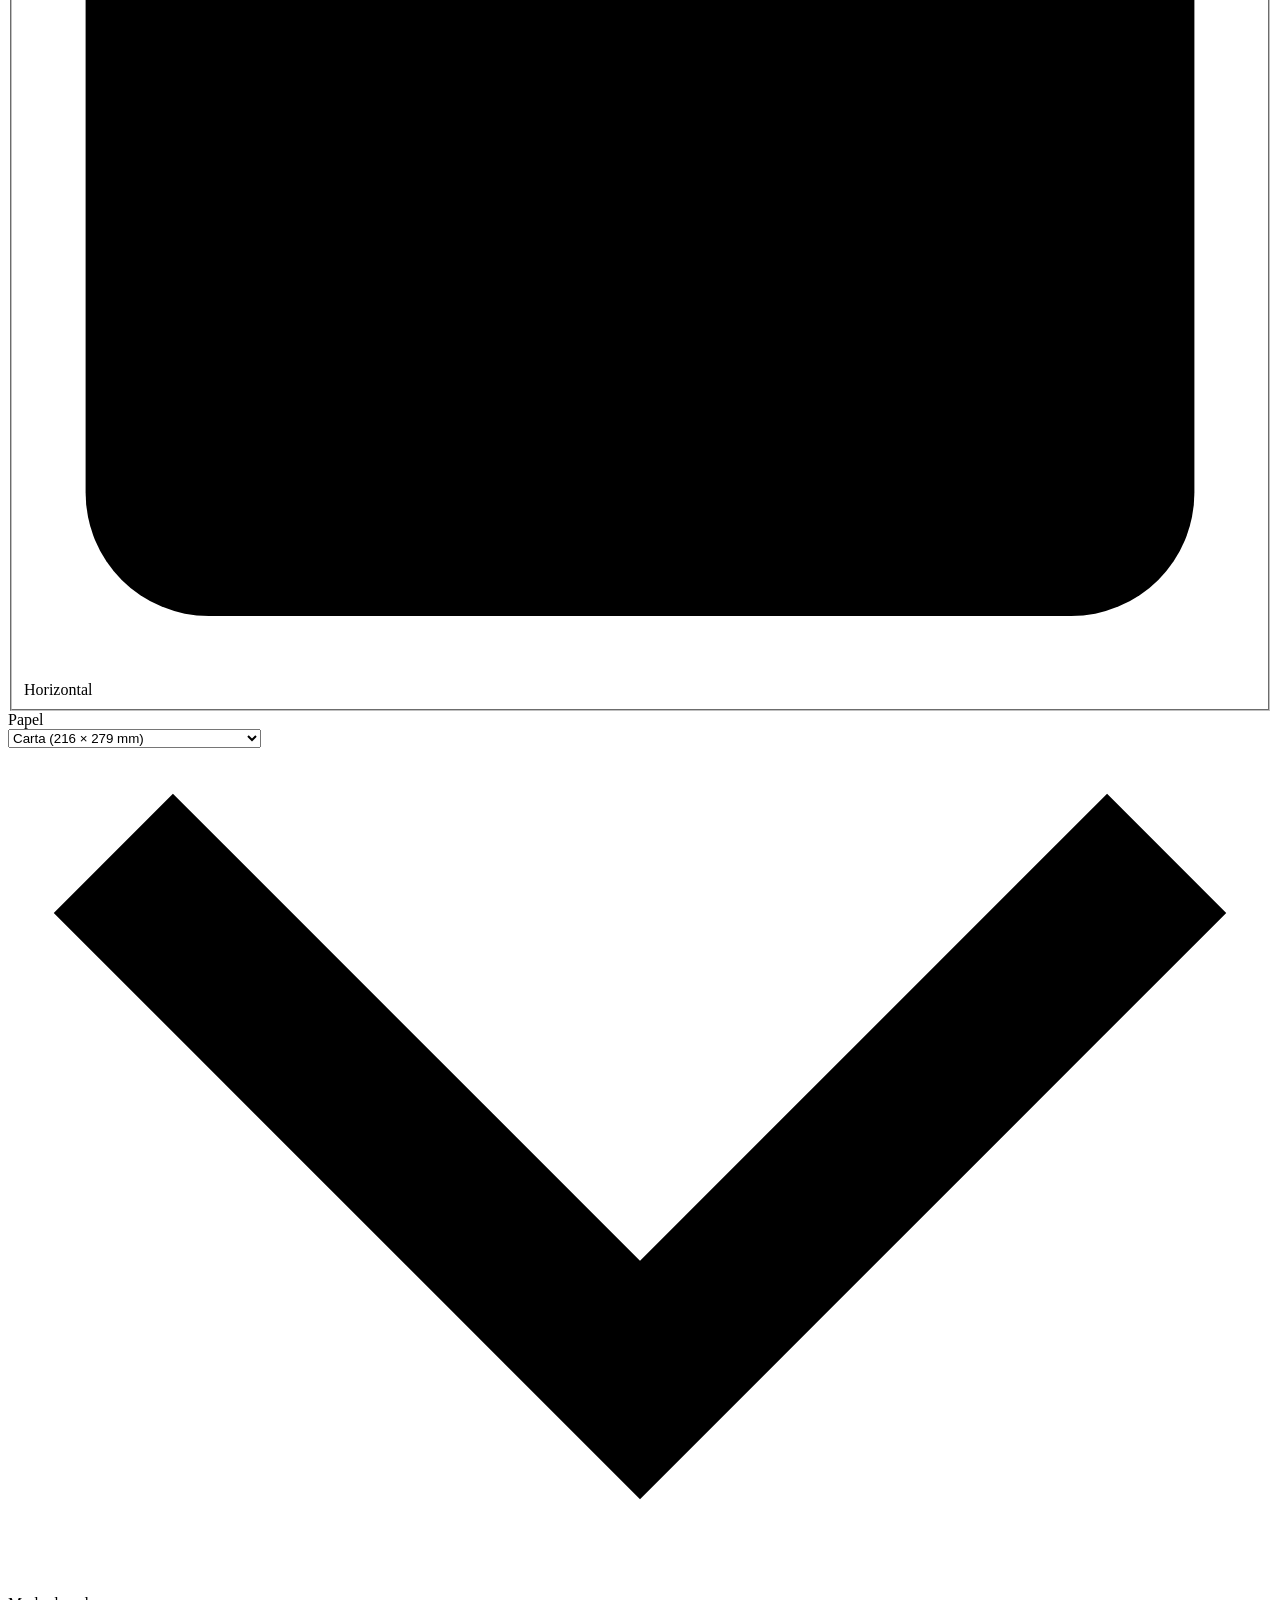
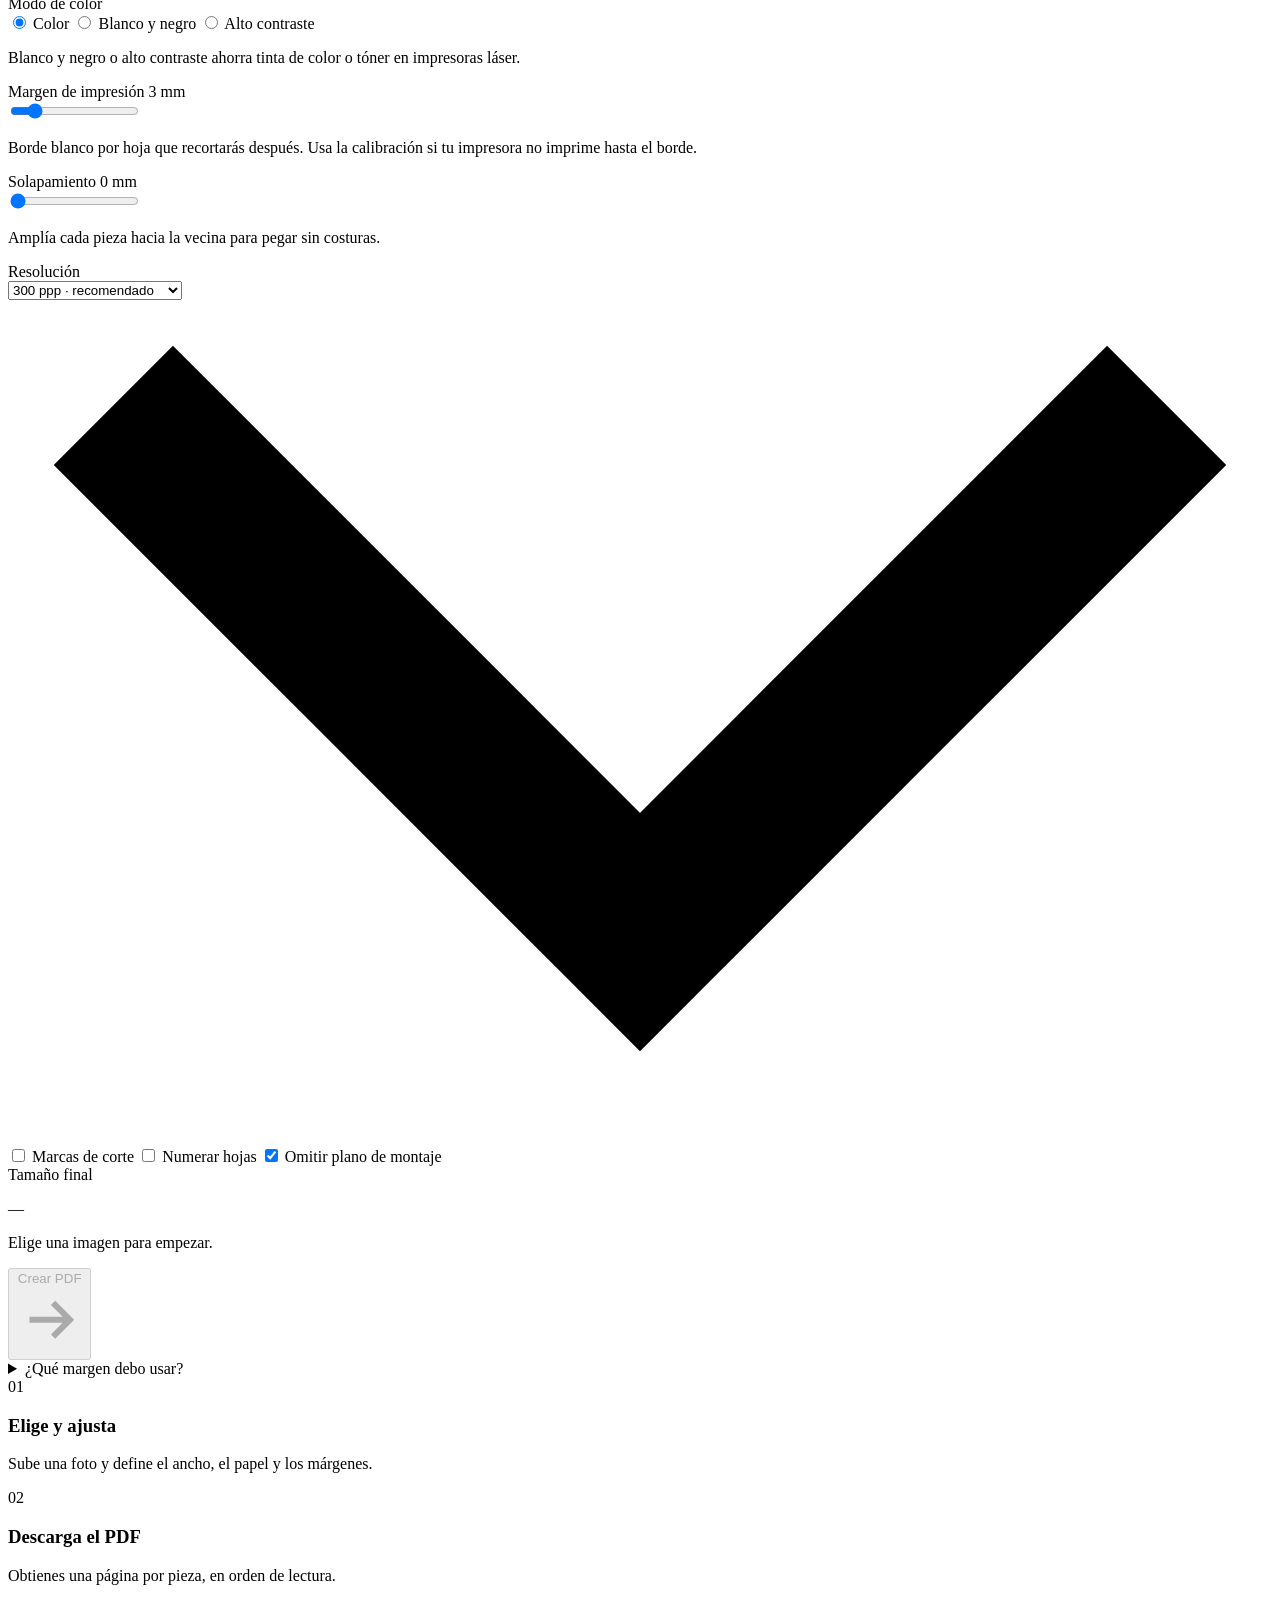
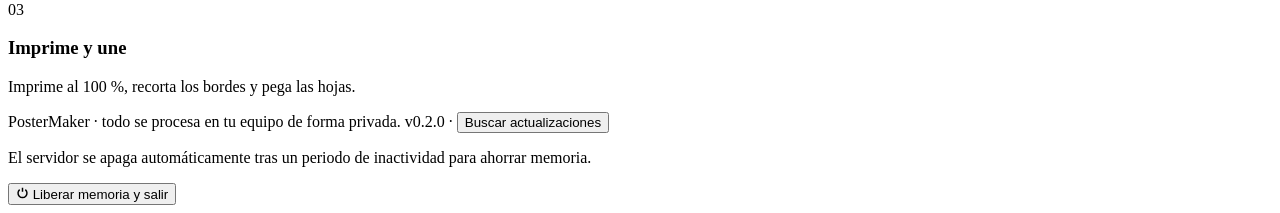
==== commit abb177fb: "feat: márgenes de 3mm por defecto, timestamp en nombre de archivo y versión v0.2.0" ====
--- a/blockposters/static/index.html
+++ b/blockposters/static/index.html
@@ -187,9 +187,9 @@
             <div class="control">
               <div class="control-head">
                 <label for="margin">Margen de impresión</label>
-                <output id="margin-out" for="margin">10 mm</output>
-              </div>
-              <input type="range" id="margin" name="margin" min="0" max="20" step="1" value="10">
+                <output id="margin-out" for="margin">3 mm</output>
+              </div>
+              <input type="range" id="margin" name="margin" min="0" max="20" step="1" value="3">
               <p class="hint">Borde blanco por hoja que recortarás después. Usa la calibración si tu impresora no imprime hasta el borde.</p>
             </div>
 
@@ -320,7 +320,7 @@
 
     <footer class="site-footer">
       <div class="footer-info">
-        <p>PosterMaker · todo se procesa en tu equipo de forma privada. <span class="version-badge">v1.0.0</span> · <button type="button" id="btn-check-update" class="btn-text">Buscar actualizaciones</button></p>
+        <p>PosterMaker · todo se procesa en tu equipo de forma privada. <span class="version-badge">v0.2.0</span> · <button type="button" id="btn-check-update" class="btn-text">Buscar actualizaciones</button></p>
         <p class="footer-hint">El servidor se apaga automáticamente tras un periodo de inactividad para ahorrar memoria.</p>
       </div>
       <button type="button" id="btn-shutdown" class="btn-subtle" title="Cerrar servidor y liberar memoria RAM inmediatamente">
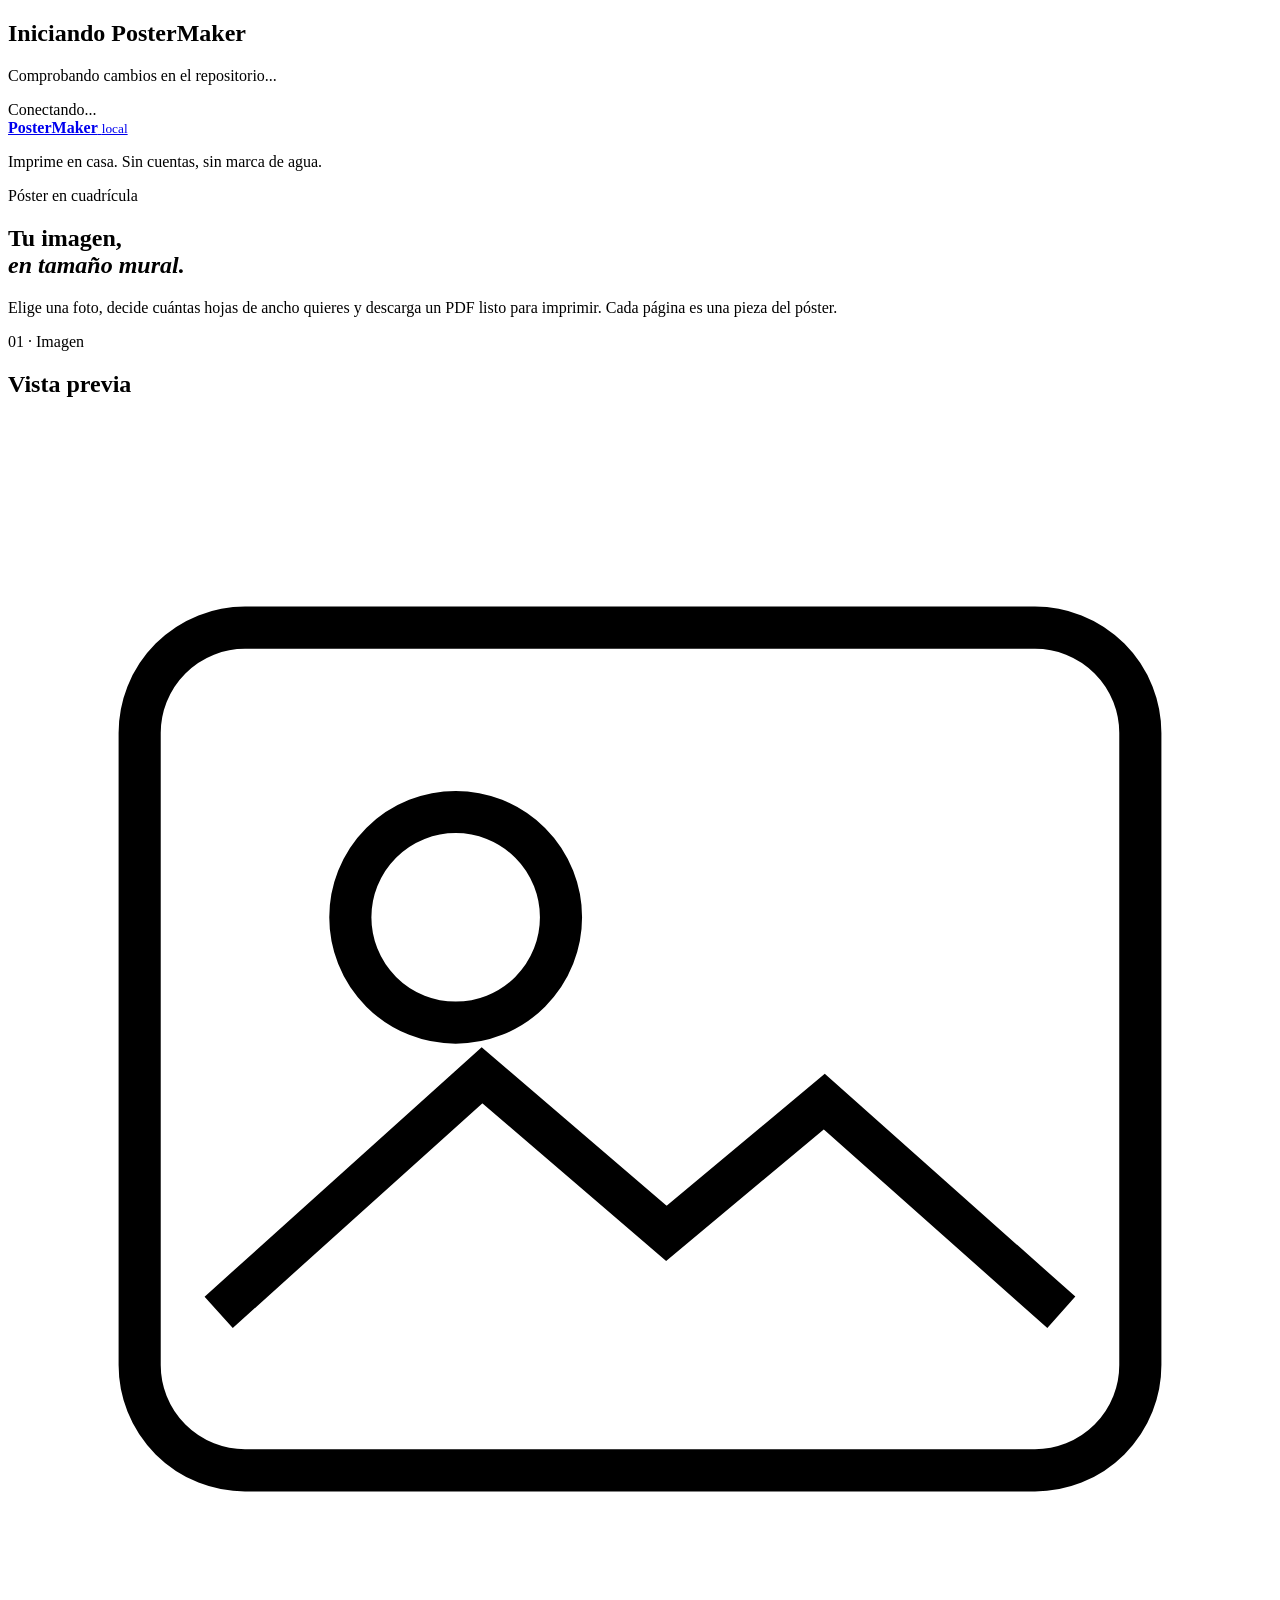
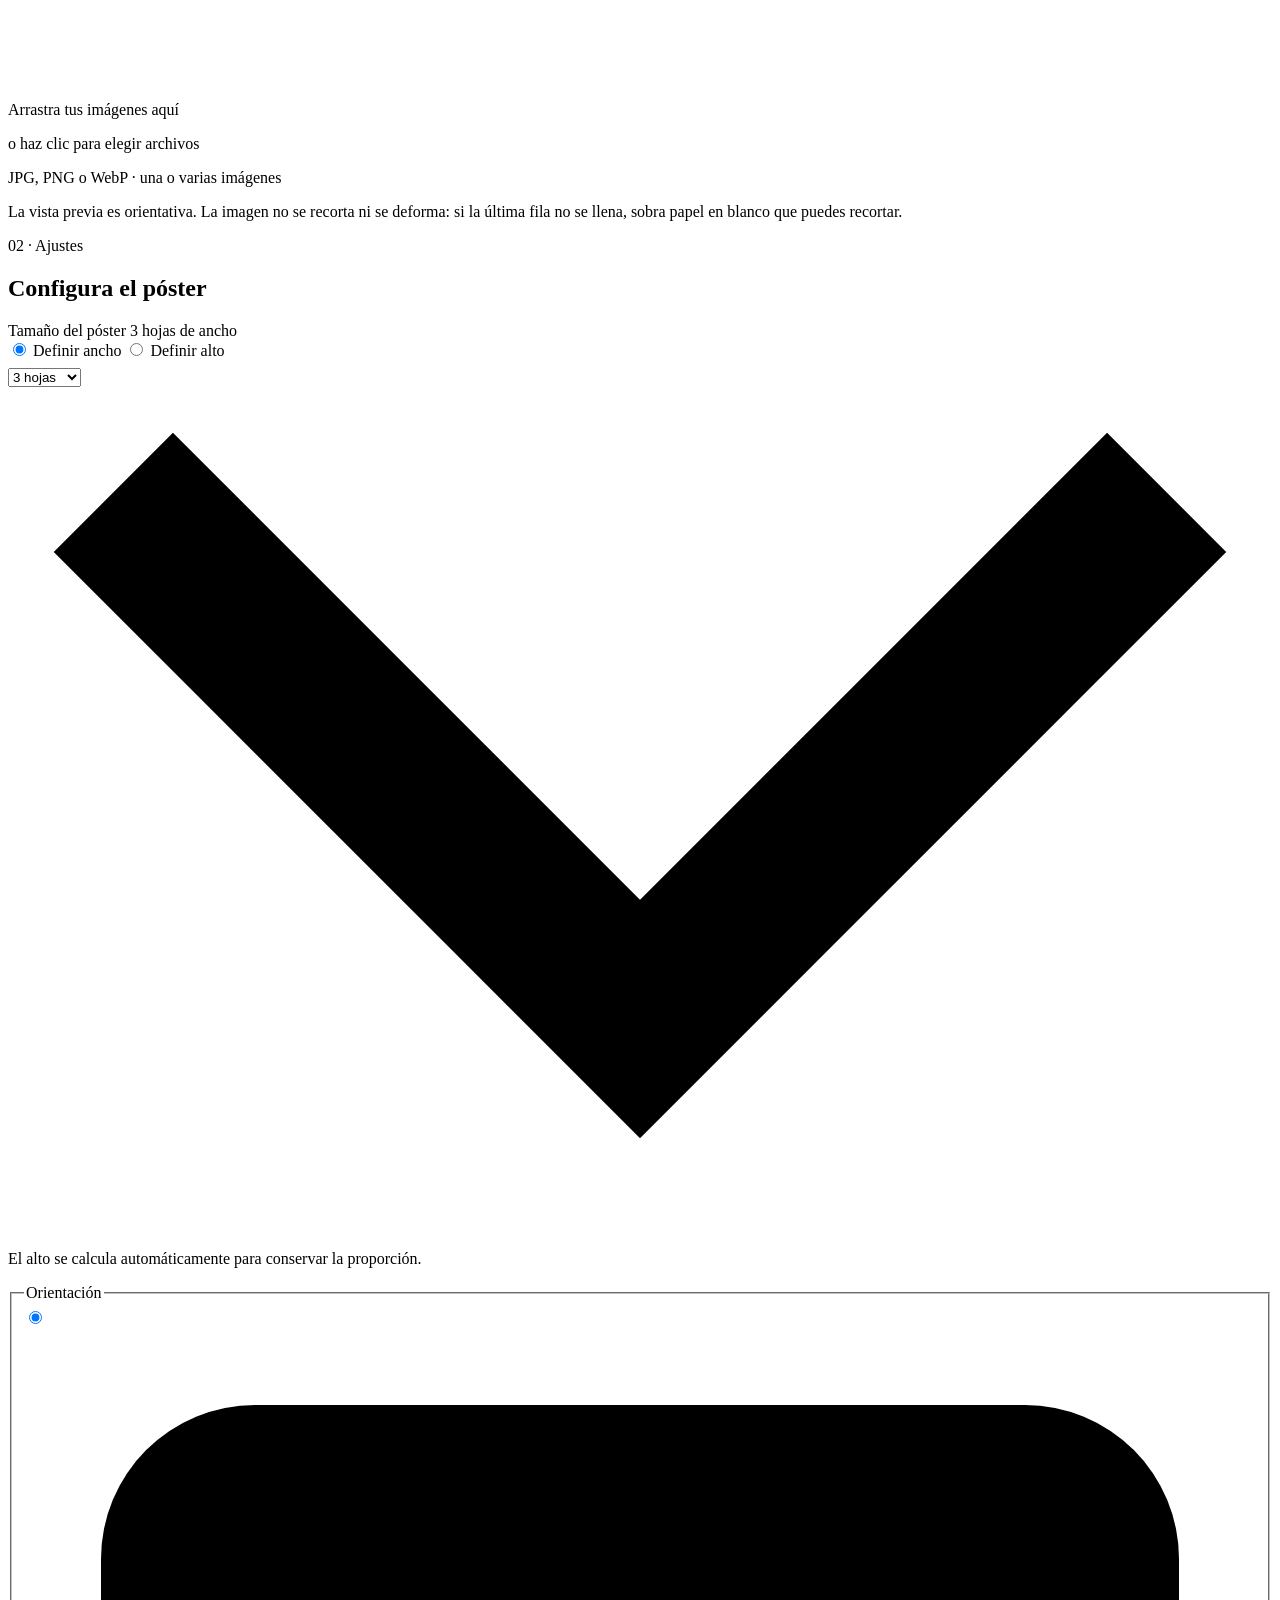
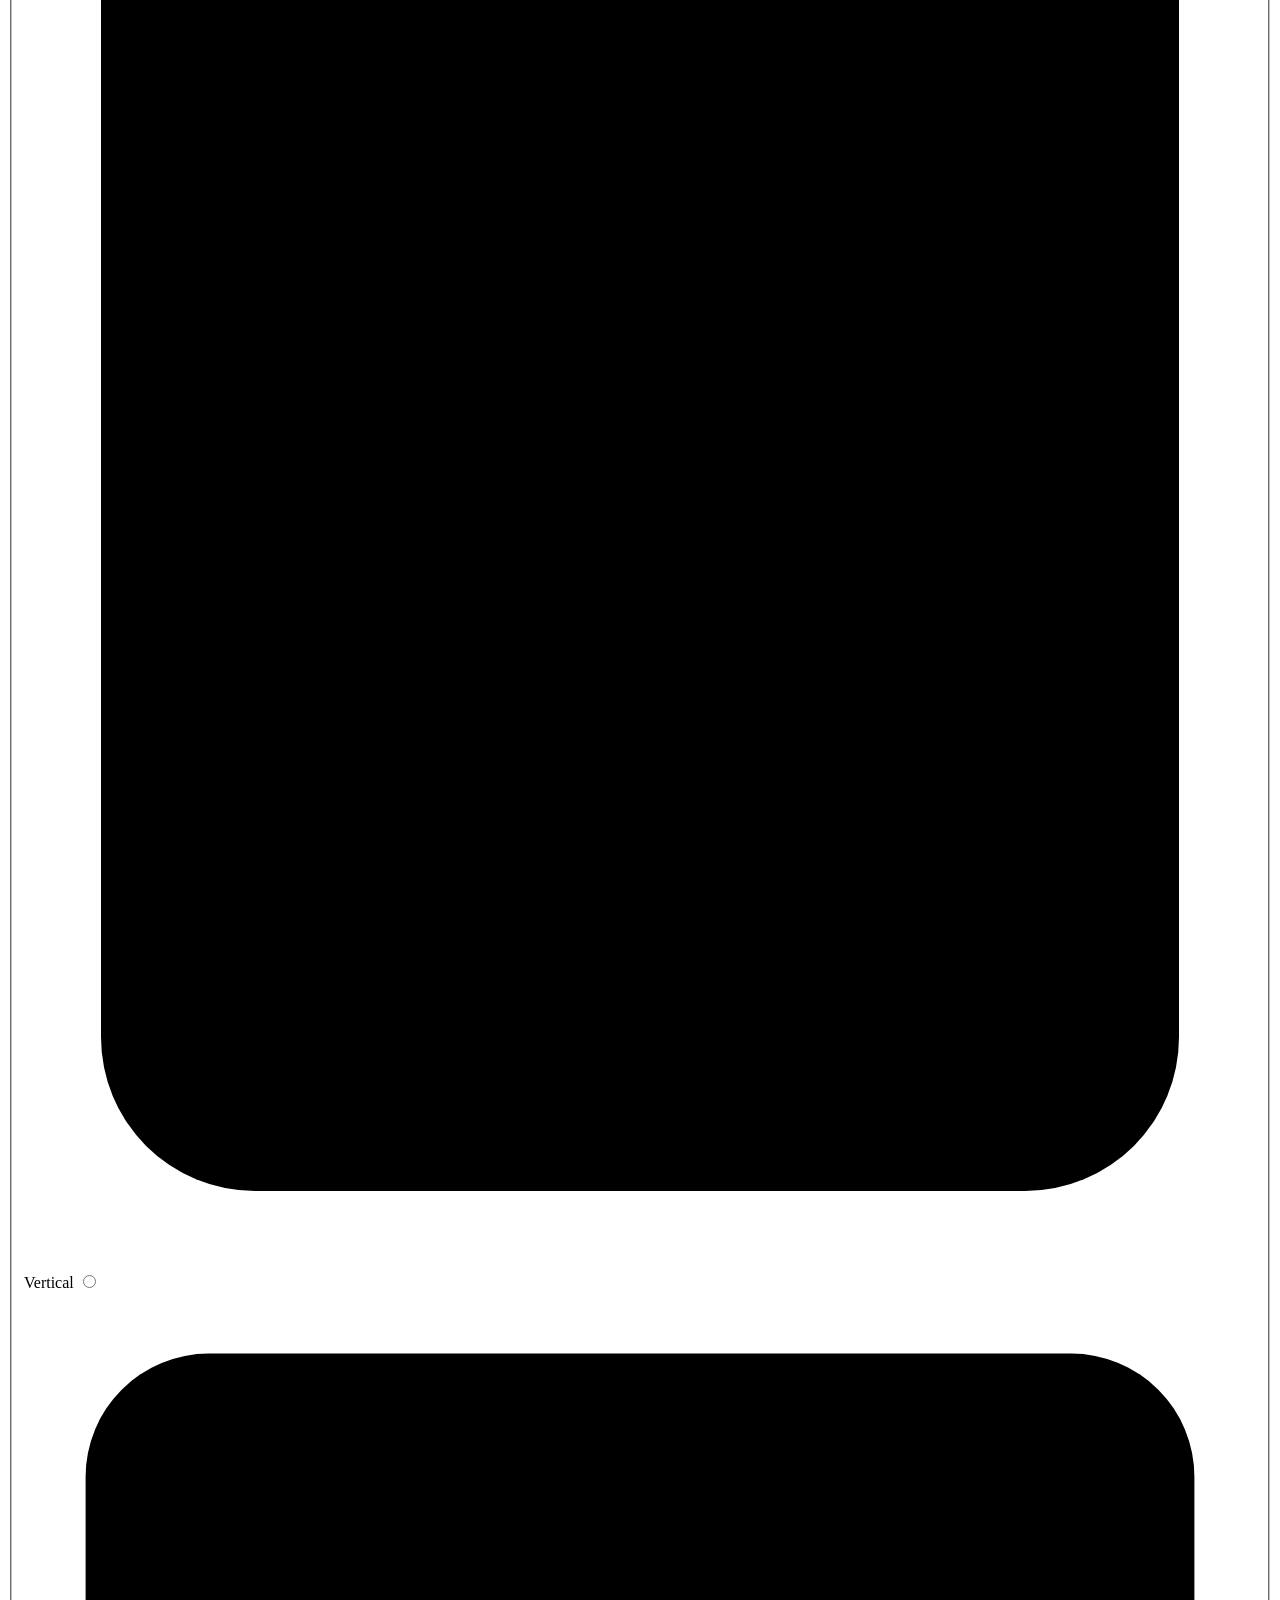
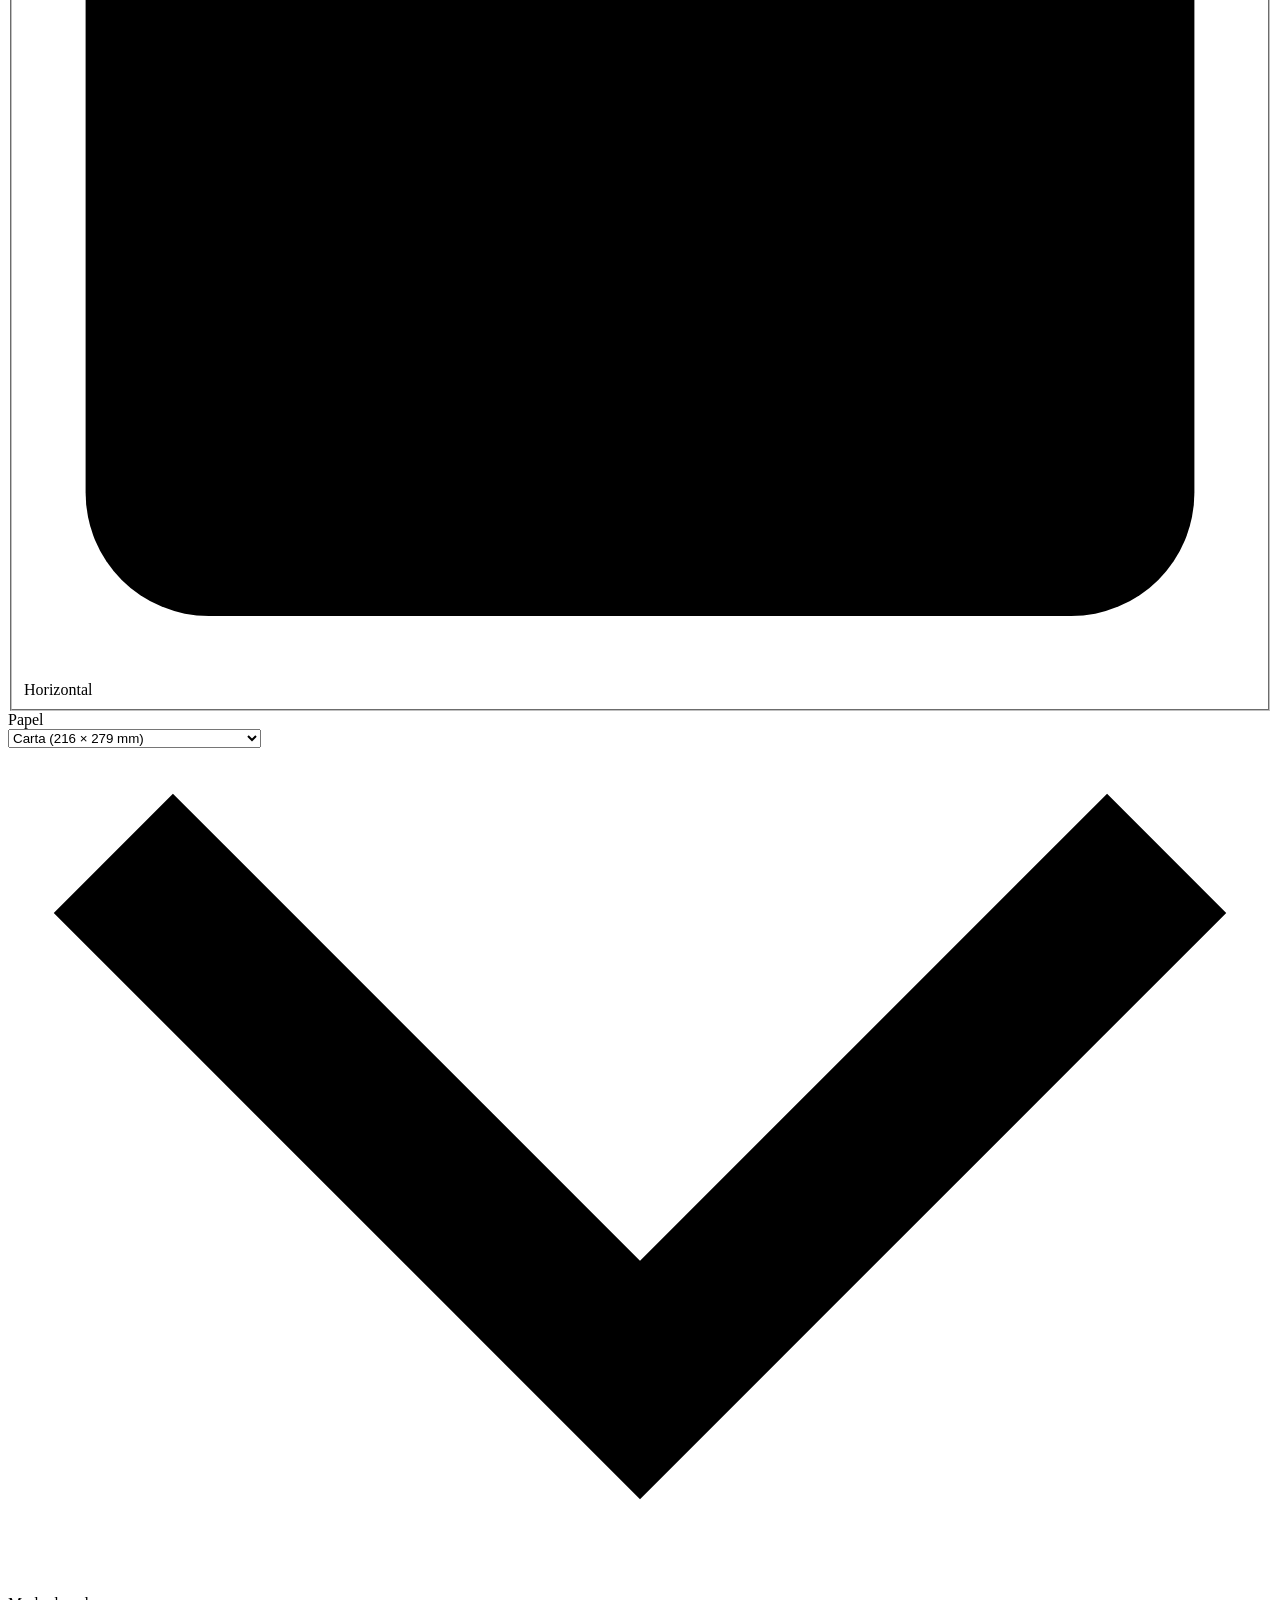
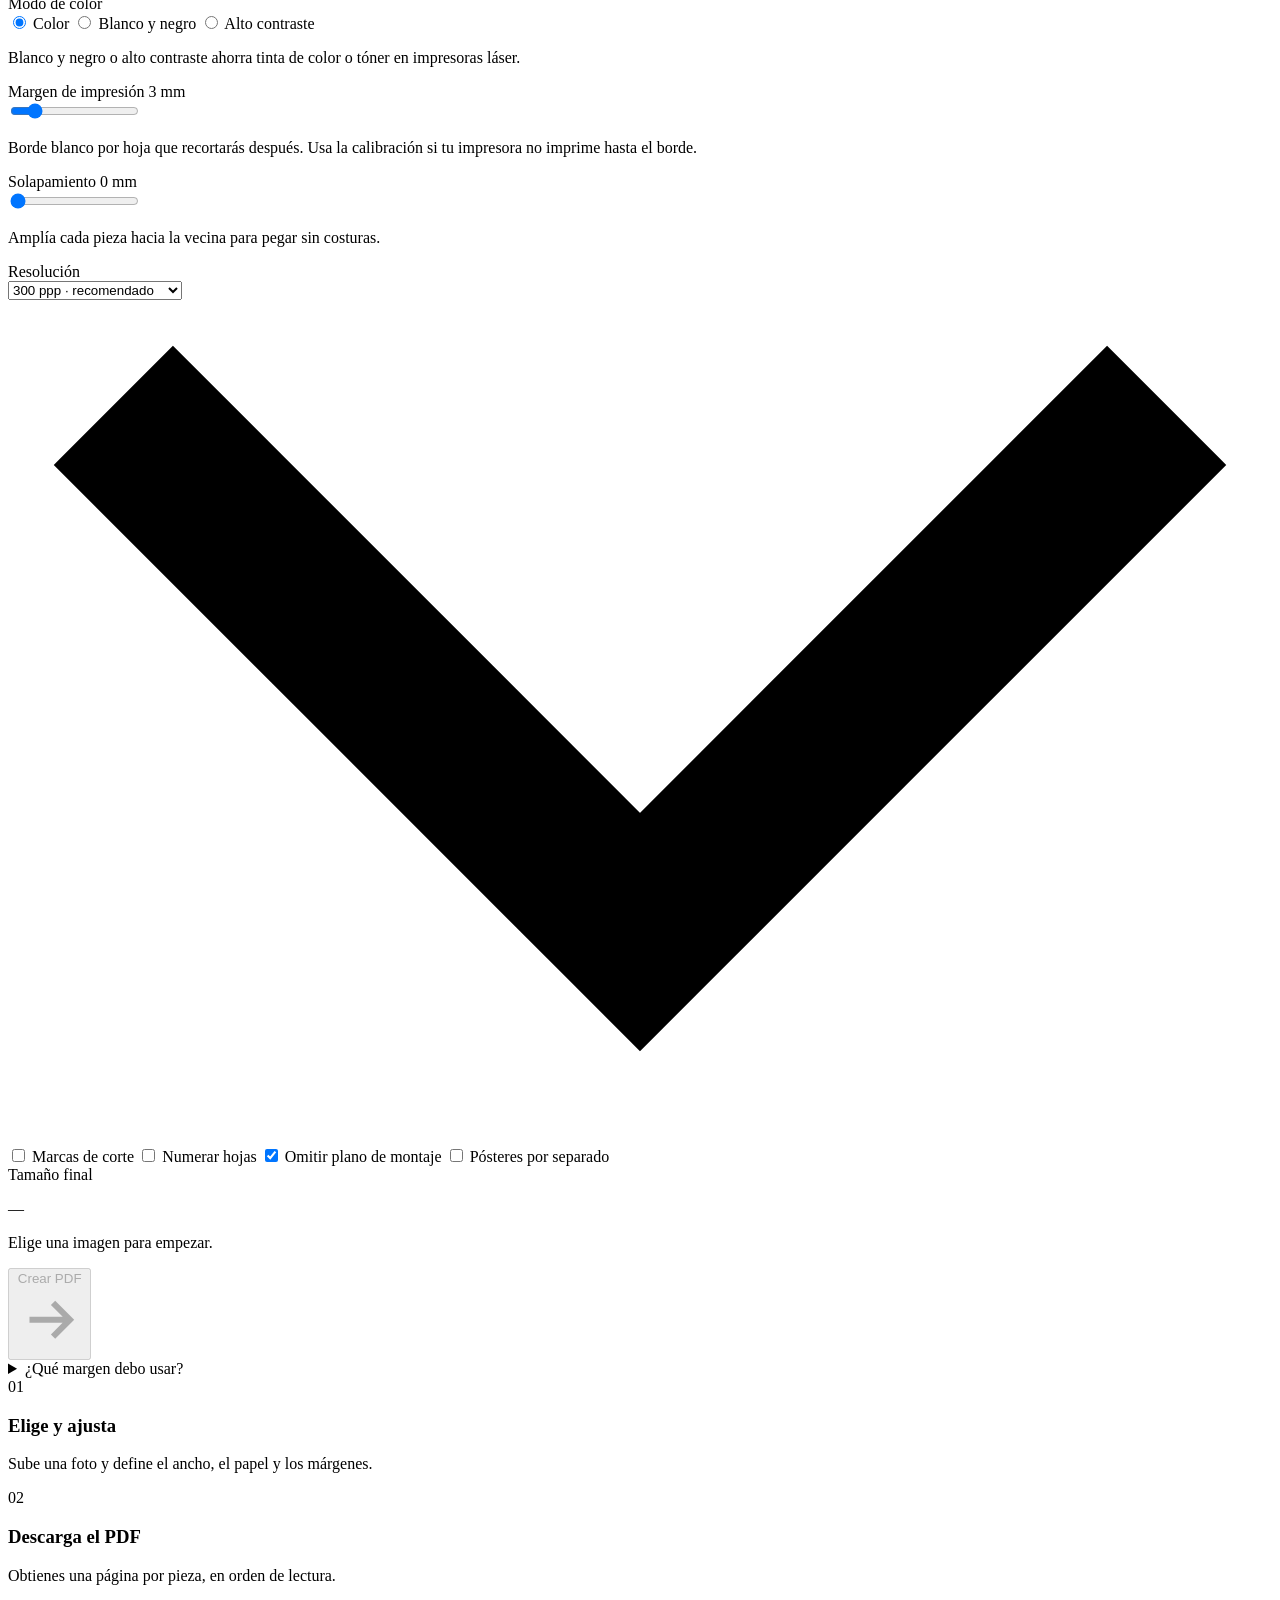
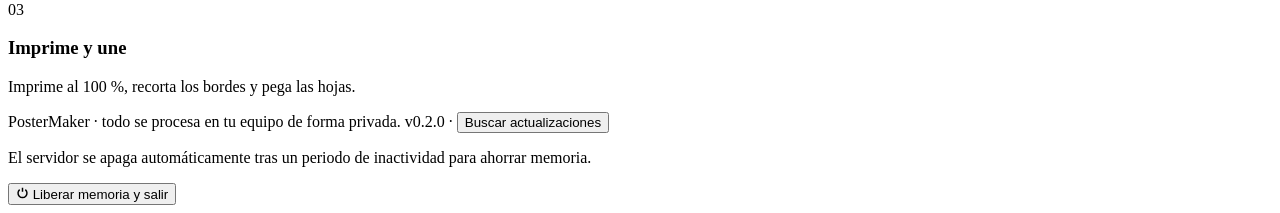
==== commit 1490f776: "feat: soporte para procesamiento de múltiples imágenes (PDF combinado o pósteres separados)" ====
--- a/blockposters/static/index.html
+++ b/blockposters/static/index.html
@@ -61,8 +61,8 @@
           </div>
 
           <div class="dropzone" id="dropzone" tabindex="0" role="button"
-               aria-label="Seleccionar una imagen JPG o PNG">
-            <input type="file" id="file-input" accept="image/jpeg,image/png,image/webp" hidden>
+               aria-label="Seleccionar una o varias imágenes JPG o PNG">
+            <input type="file" id="file-input" accept="image/jpeg,image/png,image/webp" multiple hidden>
             <div class="dropzone-icon" aria-hidden="true">
               <svg viewBox="0 0 48 48" fill="none" stroke="currentColor" stroke-width="1.6">
                 <rect x="5" y="8" width="38" height="32" rx="4"/>
@@ -70,12 +70,19 @@
                 <path d="M8 34l10-9 7 6 6-5 9 8"/>
               </svg>
             </div>
-            <p class="dropzone-title">Arrastra tu imagen aquí</p>
-            <p class="dropzone-copy">o haz clic para elegir un archivo</p>
-            <span class="dropzone-meta">JPG, PNG o WebP · máx. 25 MB</span>
+            <p class="dropzone-title">Arrastra tus imágenes aquí</p>
+            <p class="dropzone-copy">o haz clic para elegir archivos</p>
+            <span class="dropzone-meta">JPG, PNG o WebP · una o varias imágenes</span>
           </div>
 
           <div class="preview-stage" id="preview-stage" hidden>
+            <div class="batch-bar" id="batch-bar" hidden>
+              <div class="batch-bar-header">
+                <span id="batch-count" class="batch-count">0 imágenes</span>
+                <span class="batch-hint">Haz clic en una miniatura para ver su póster</span>
+              </div>
+              <div class="batch-thumbs" id="batch-thumbs"></div>
+            </div>
             <div class="canvas-wrap" id="canvas-wrap">
               <canvas id="preview-canvas" aria-label="Vista previa del póster con guías de corte"></canvas>
             </div>
@@ -234,6 +241,11 @@
                 <span class="switch-track" aria-hidden="true"></span>
                 <span>Omitir plano de montaje</span>
               </label>
+              <label class="switch" id="separate-wrap" title="Si seleccionas varias imágenes y activas esta opción, se generará un póster independiente para cada una en lugar de un único PDF combinado.">
+                <input type="checkbox" id="separate-posters" name="separate_posters">
+                <span class="switch-track" aria-hidden="true"></span>
+                <span>Pósteres por separado</span>
+              </label>
             </div>
 
             <div class="summary" id="summary">
@@ -262,7 +274,7 @@
                   <svg viewBox="0 0 20 20"><path d="M4 10.5l4 4 8-9" fill="none" stroke="currentColor" stroke-width="2"/></svg>
                 </span>
                 <div>
-                  <strong>Tu PDF está listo</strong>
+                  <strong id="result-title">Tu PDF está listo</strong>
                   <span id="result-detail">—</span>
                 </div>
               </div>
@@ -272,6 +284,10 @@
                   <path d="M10 3v10M5.5 9l4.5 4.5L14.5 9M4 17h12" fill="none" stroke="currentColor" stroke-width="1.8"/>
                 </svg>
               </a>
+              <div id="batch-separate-files" class="batch-separate-files" hidden>
+                <p class="batch-files-title">Archivos individuales listos para descargar:</p>
+                <div id="batch-files-list" class="batch-files-list"></div>
+              </div>
               <a class="download-button secondary" id="download-zip-link" href="#" download>
                 <span class="download-zip-label">Descargar piezas sueltas (ZIP)</span>
                 <svg viewBox="0 0 20 20" aria-hidden="true">
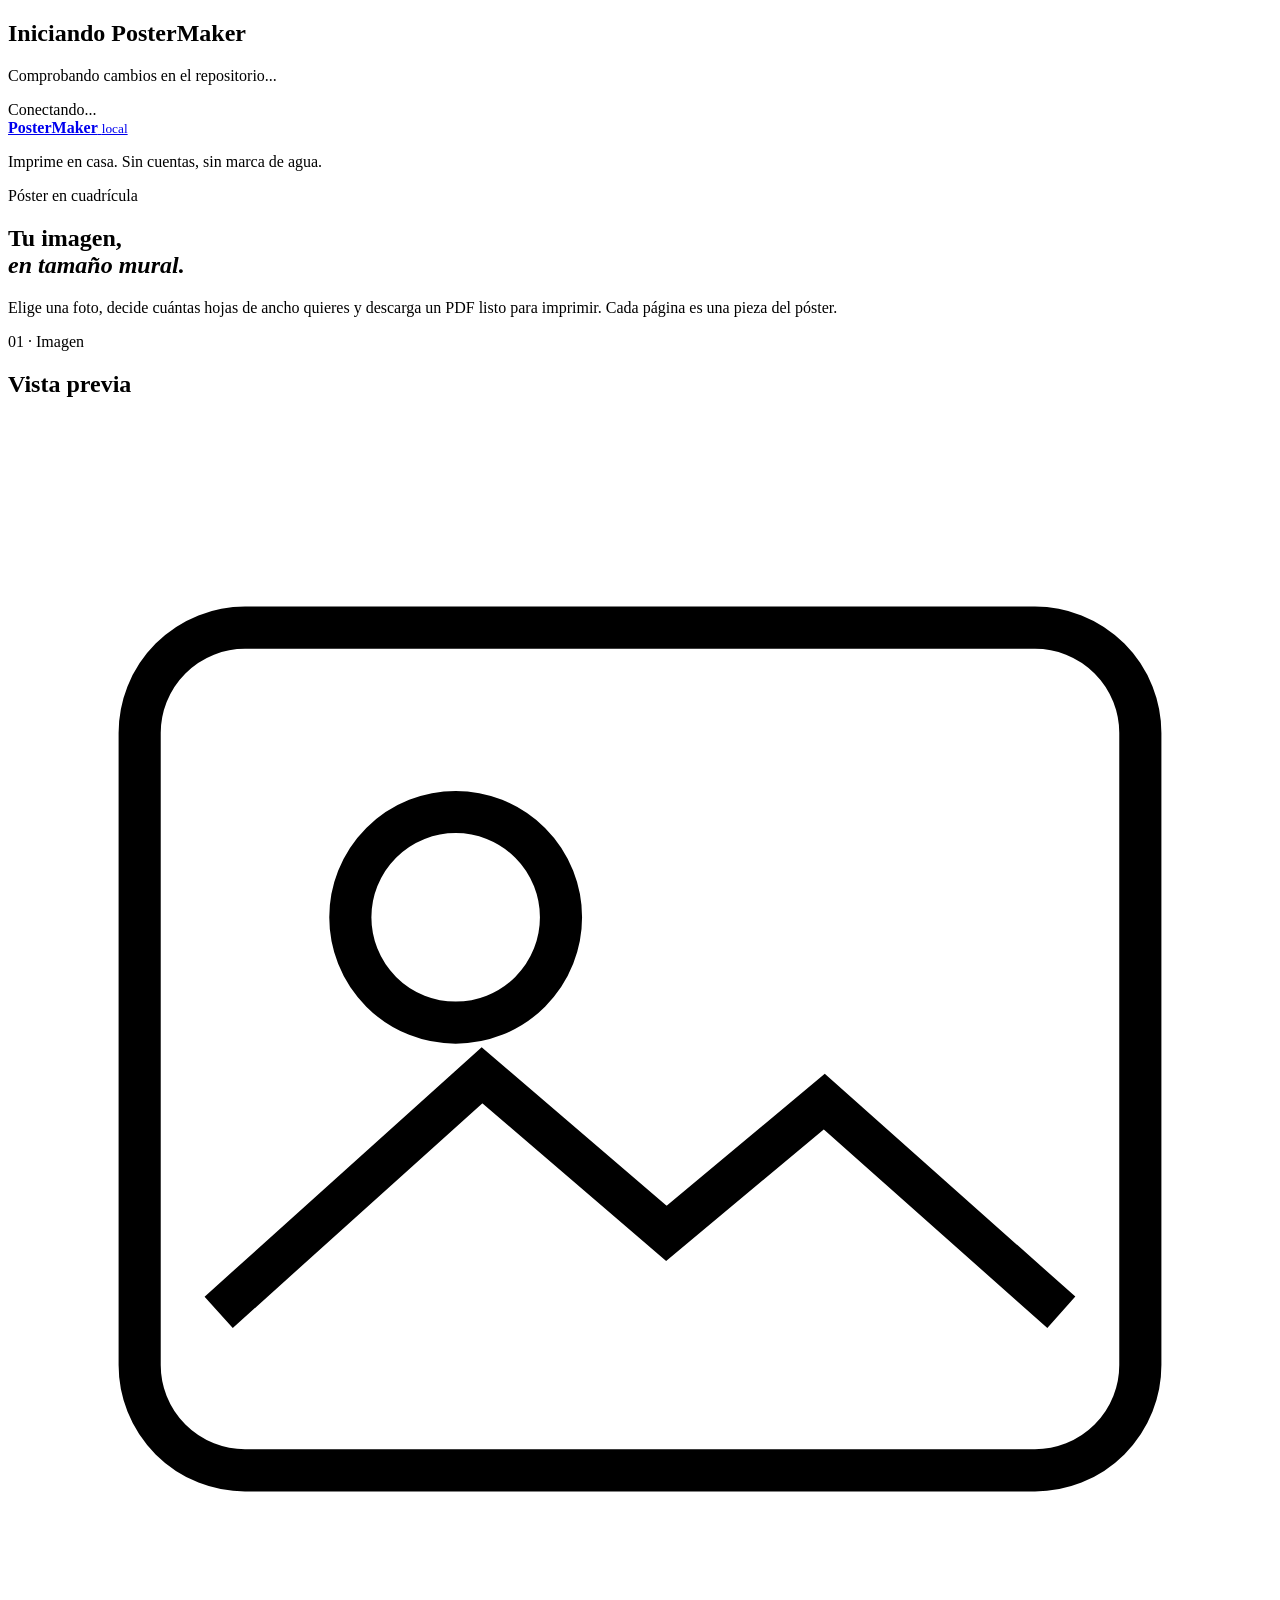
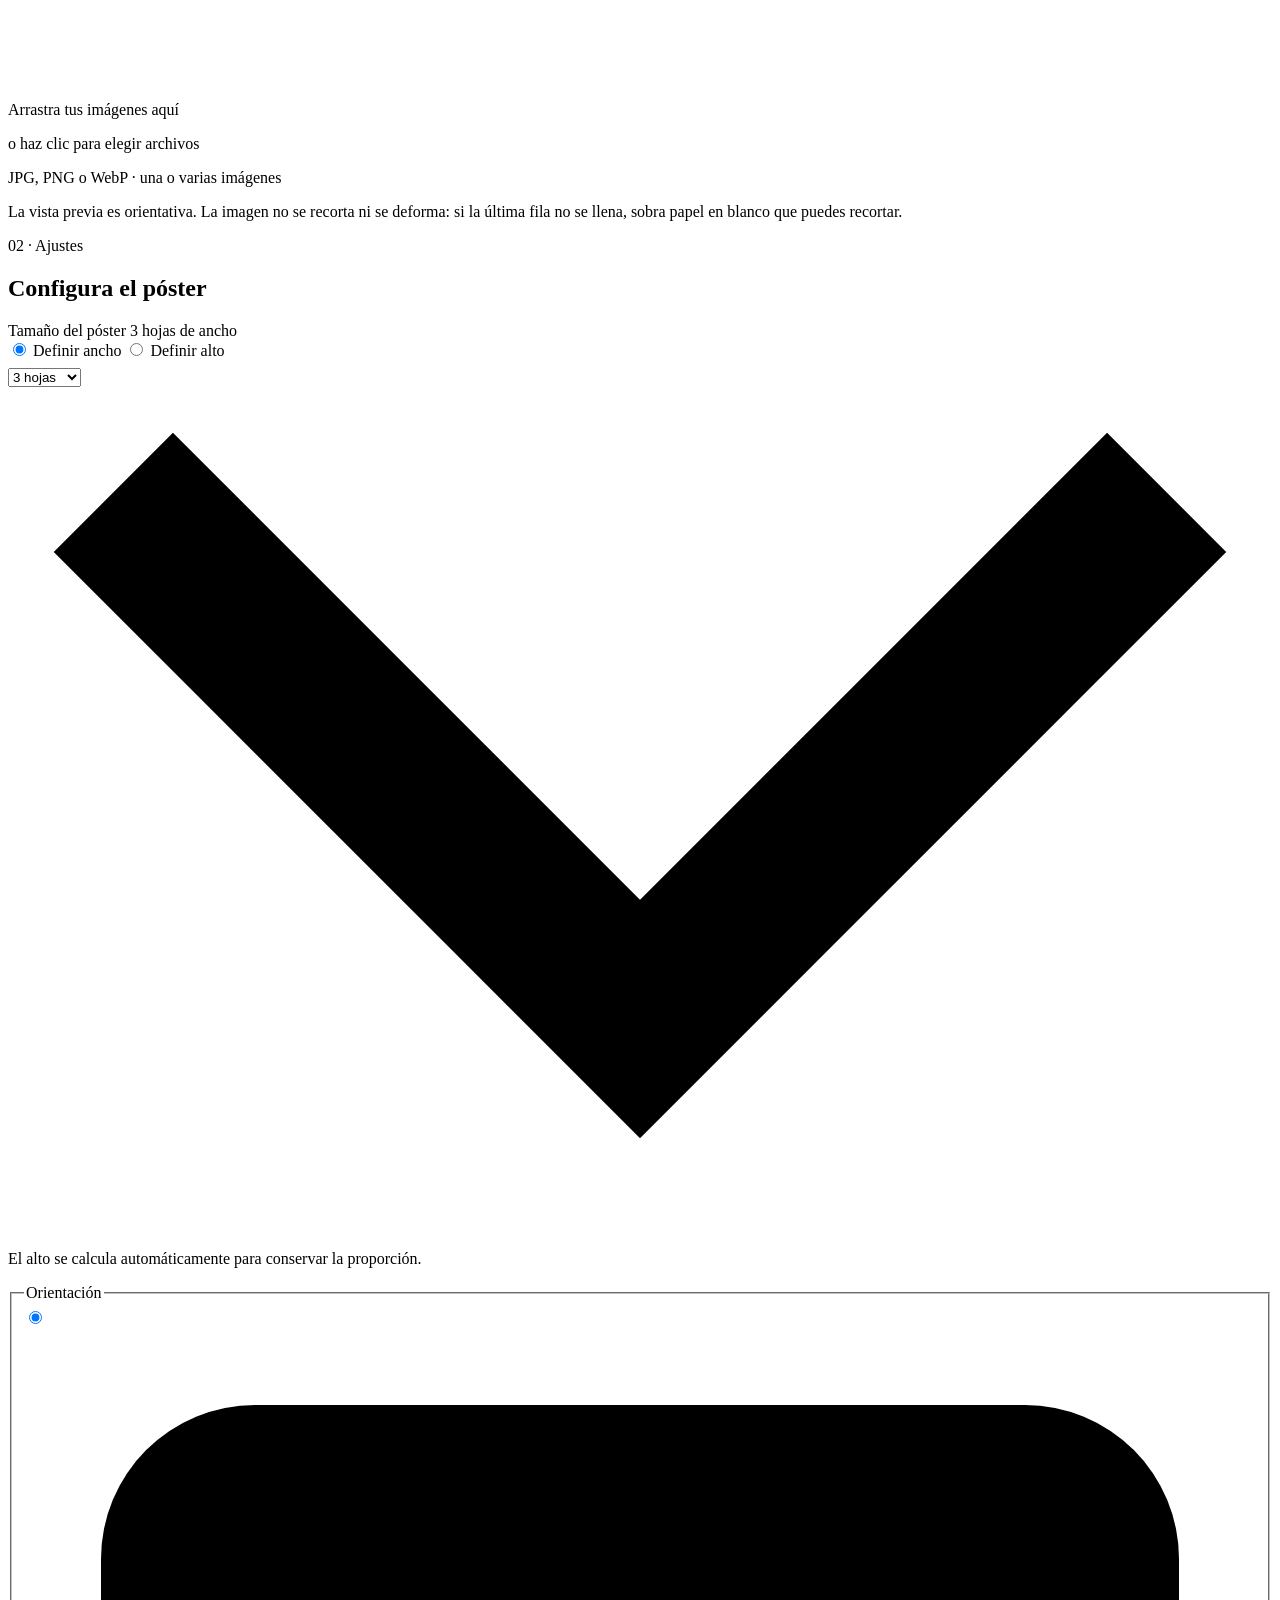
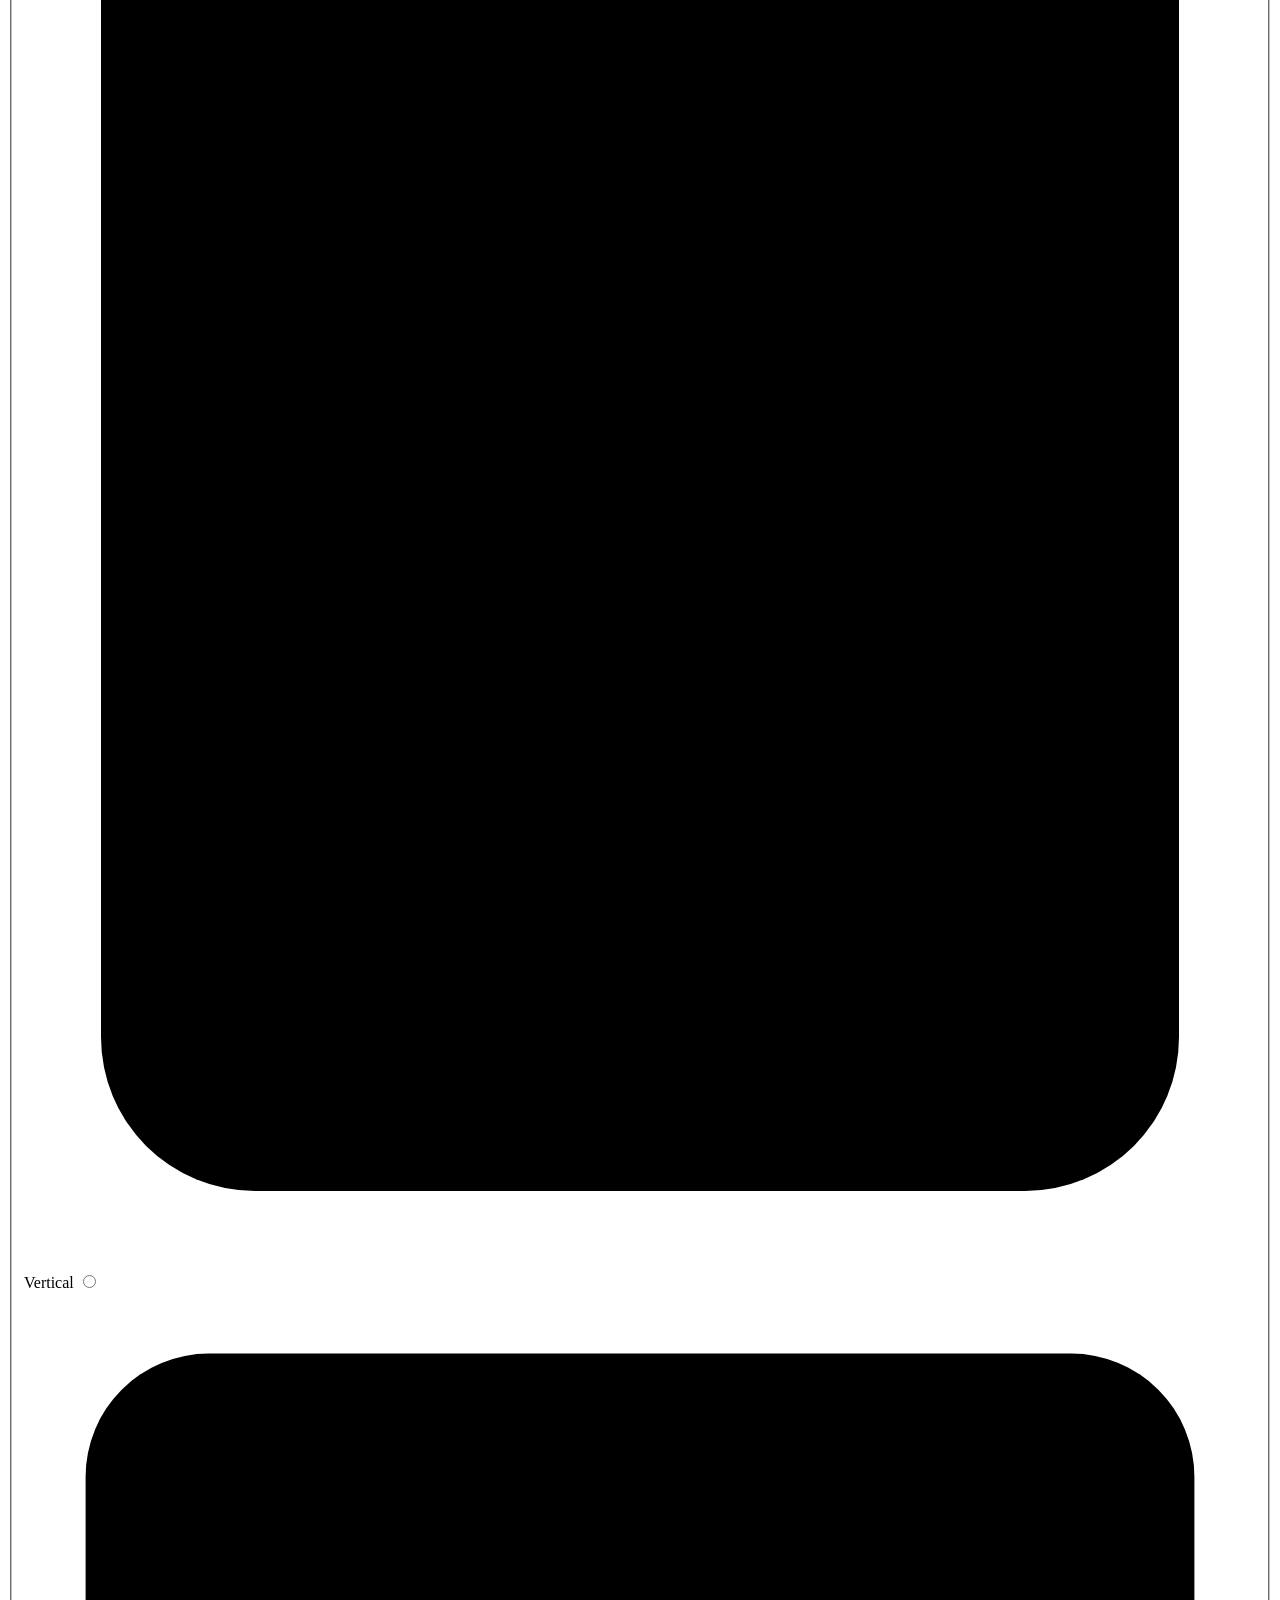
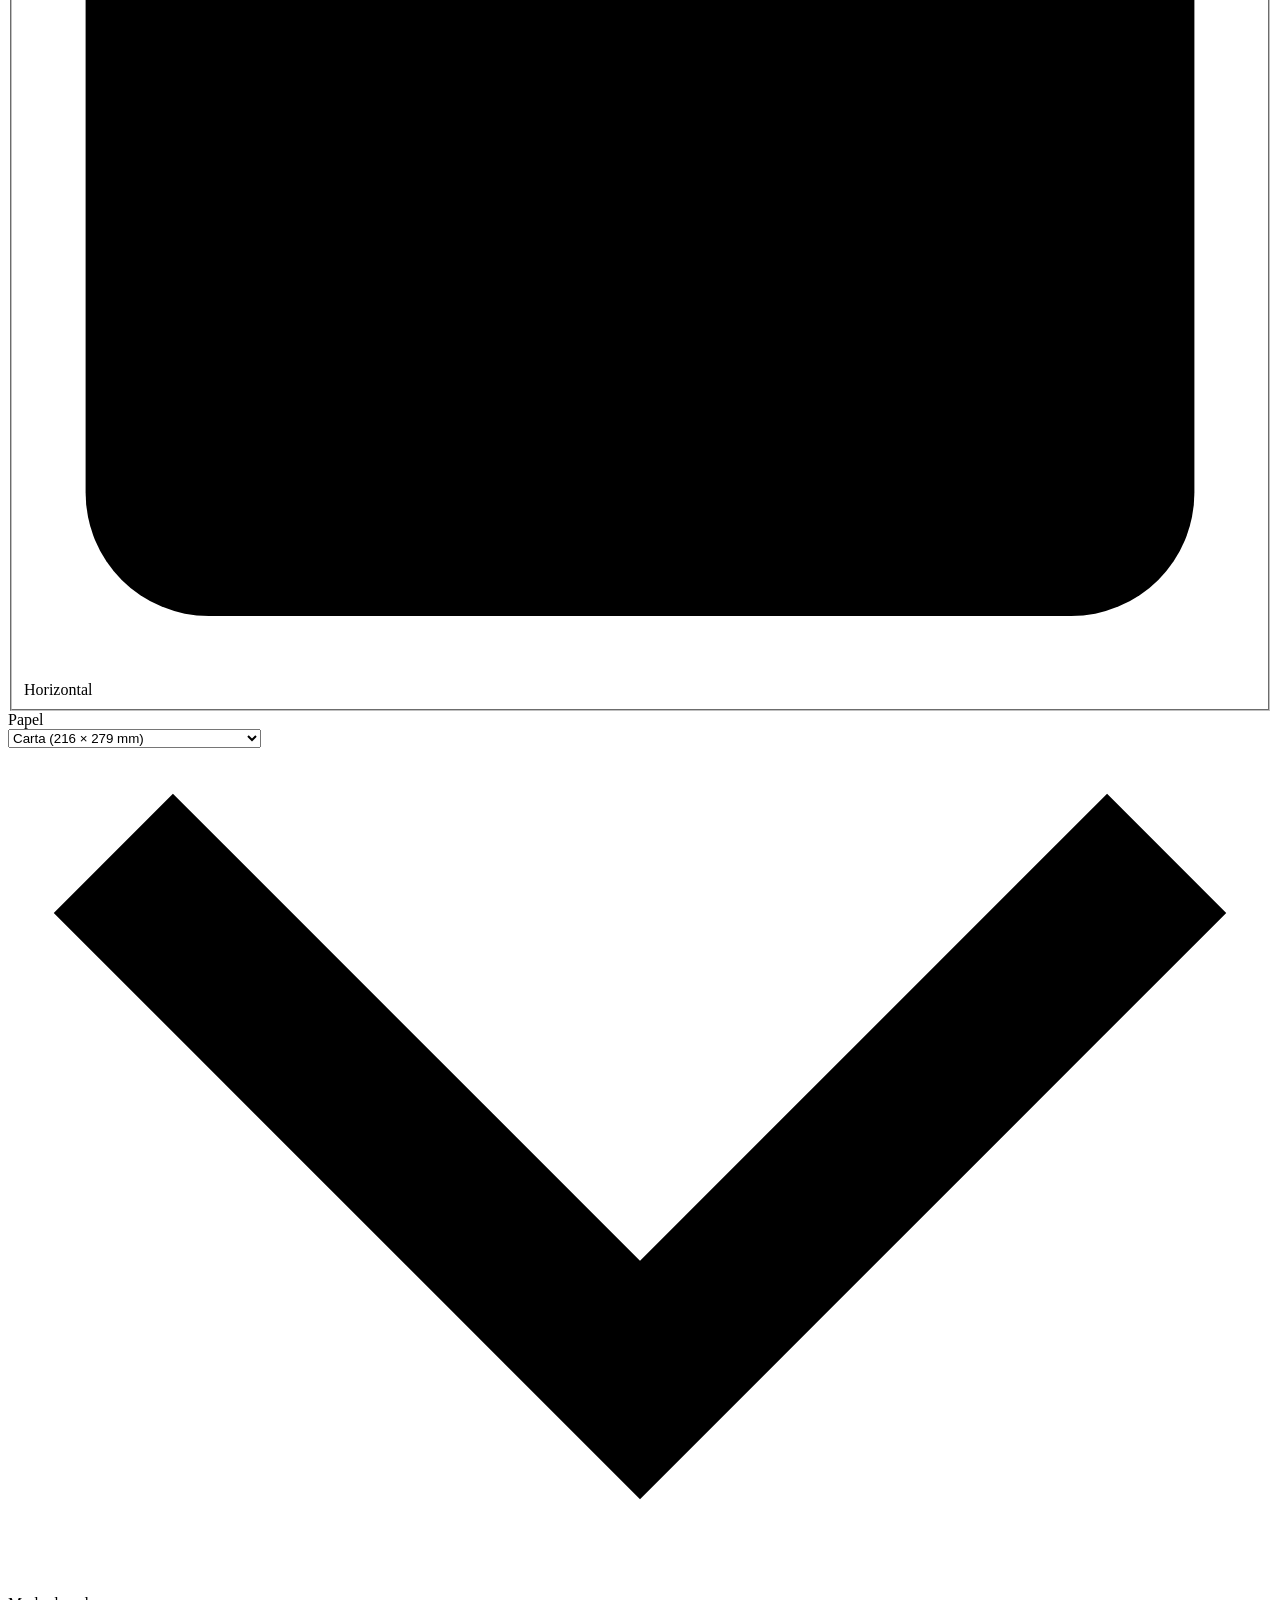
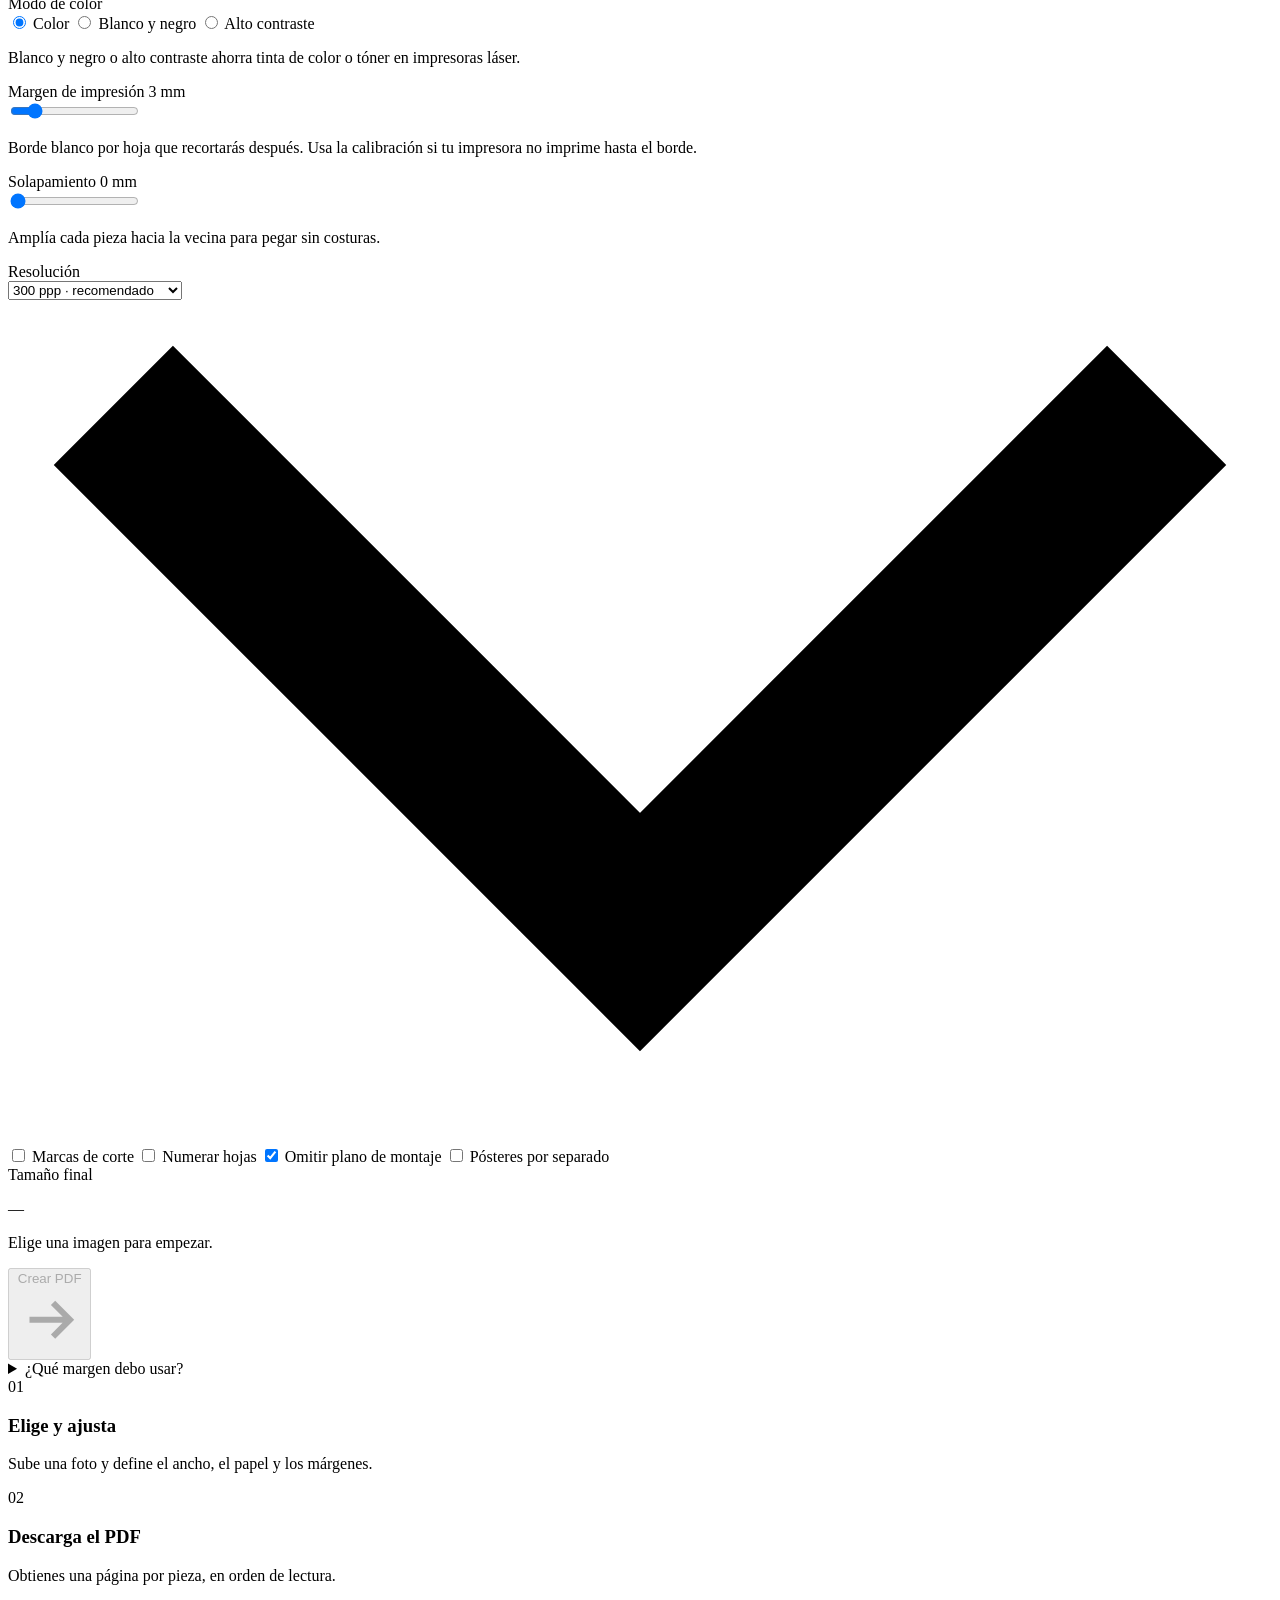
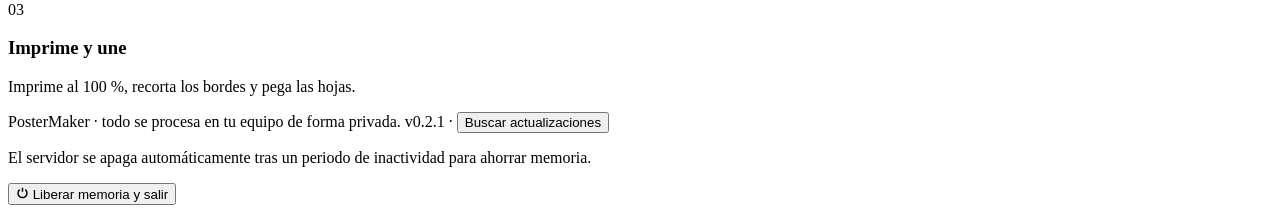
==== commit 4e957309: "chore: bump version to v0.2.1 and improve release tag discovery in updater" ====
--- a/blockposters/static/index.html
+++ b/blockposters/static/index.html
@@ -336,7 +336,7 @@
 
     <footer class="site-footer">
       <div class="footer-info">
-        <p>PosterMaker · todo se procesa en tu equipo de forma privada. <span class="version-badge">v0.2.0</span> · <button type="button" id="btn-check-update" class="btn-text">Buscar actualizaciones</button></p>
+        <p>PosterMaker · todo se procesa en tu equipo de forma privada. <span class="version-badge">v0.2.1</span> · <button type="button" id="btn-check-update" class="btn-text">Buscar actualizaciones</button></p>
         <p class="footer-hint">El servidor se apaga automáticamente tras un periodo de inactividad para ahorrar memoria.</p>
       </div>
       <button type="button" id="btn-shutdown" class="btn-subtle" title="Cerrar servidor y liberar memoria RAM inmediatamente">
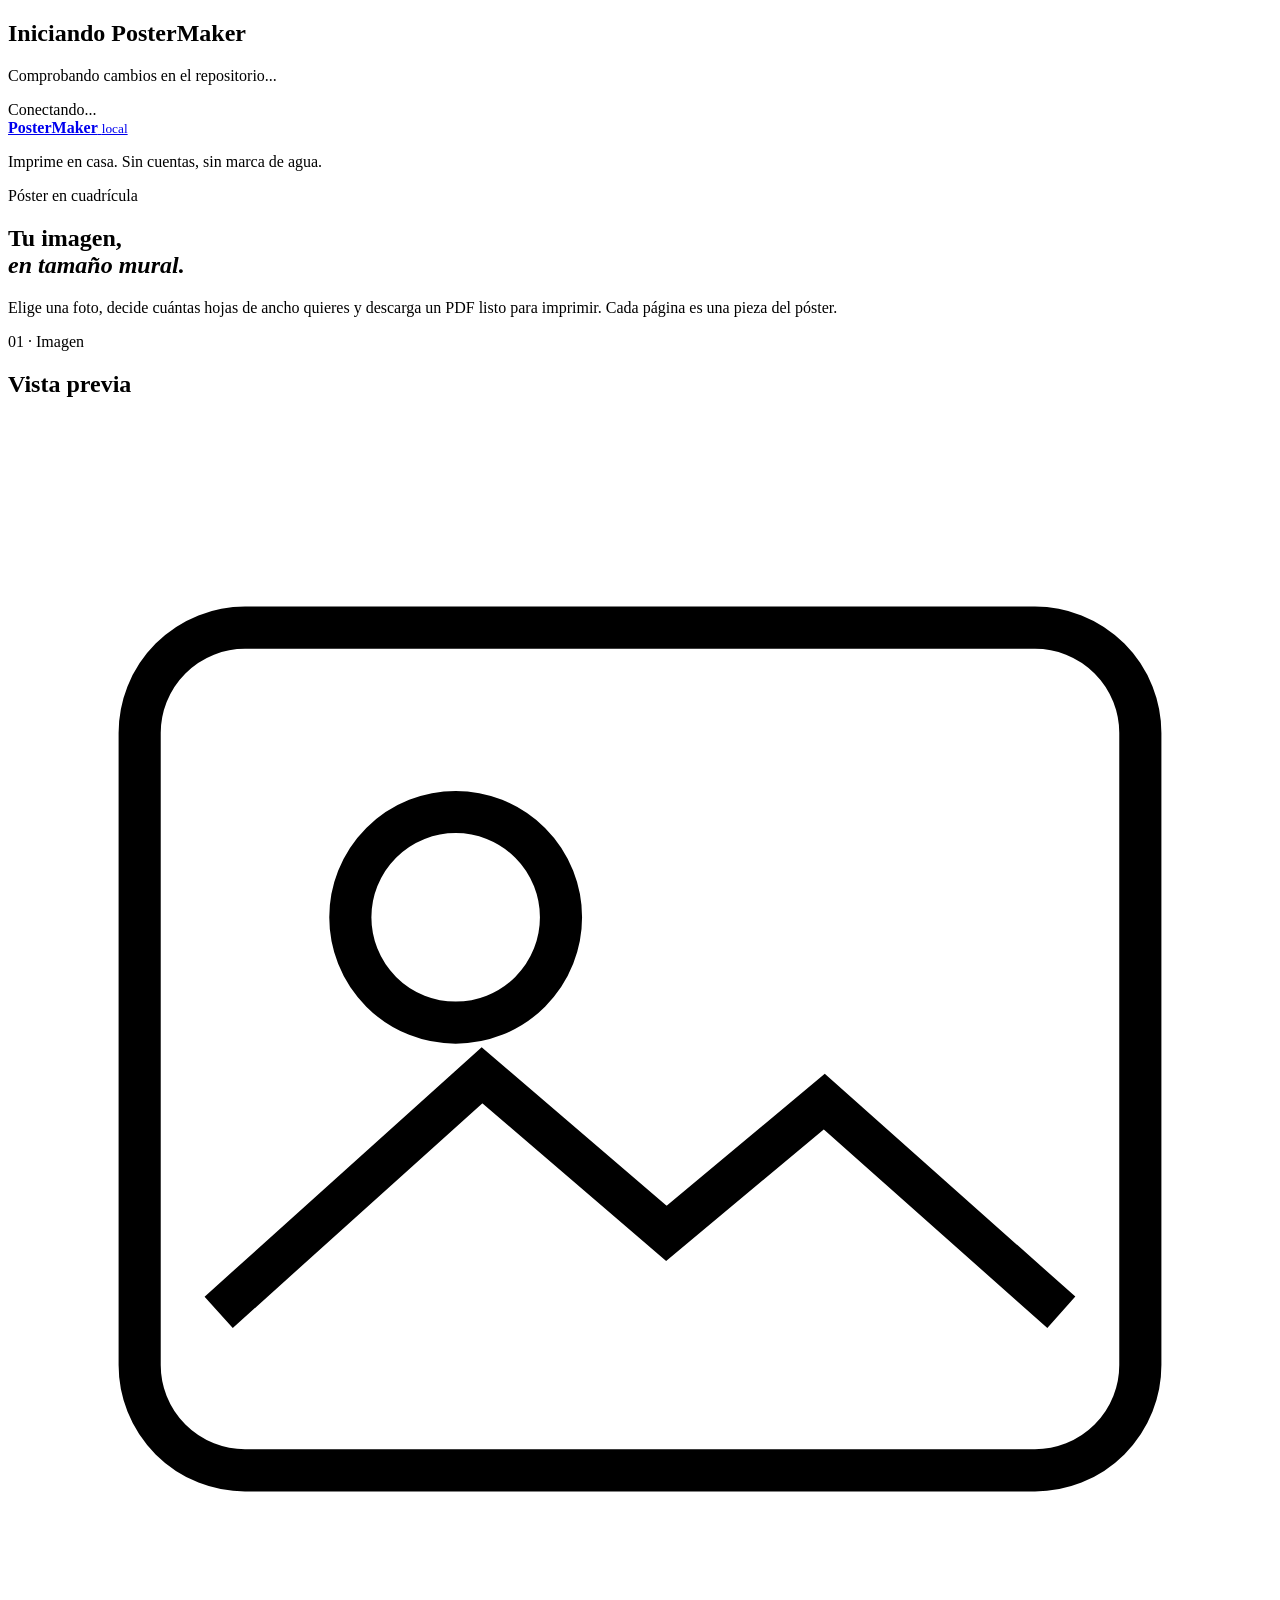
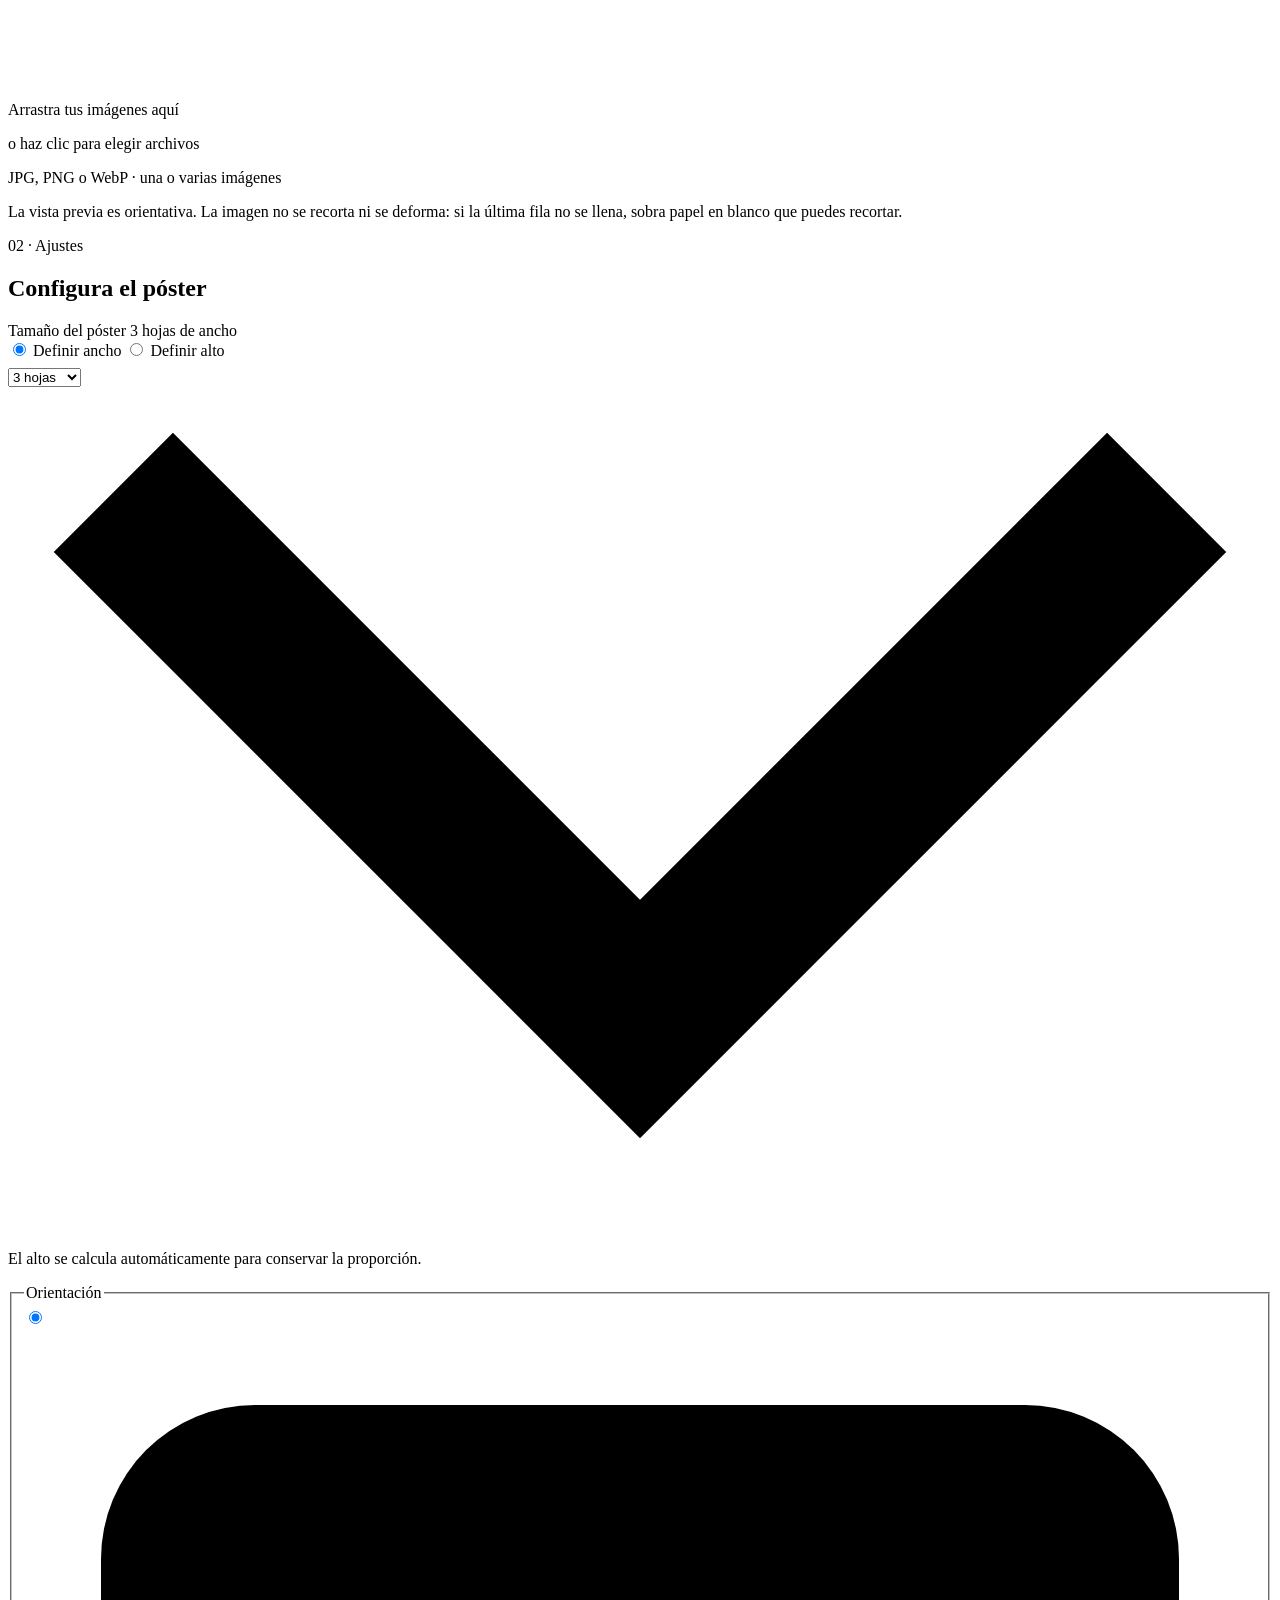
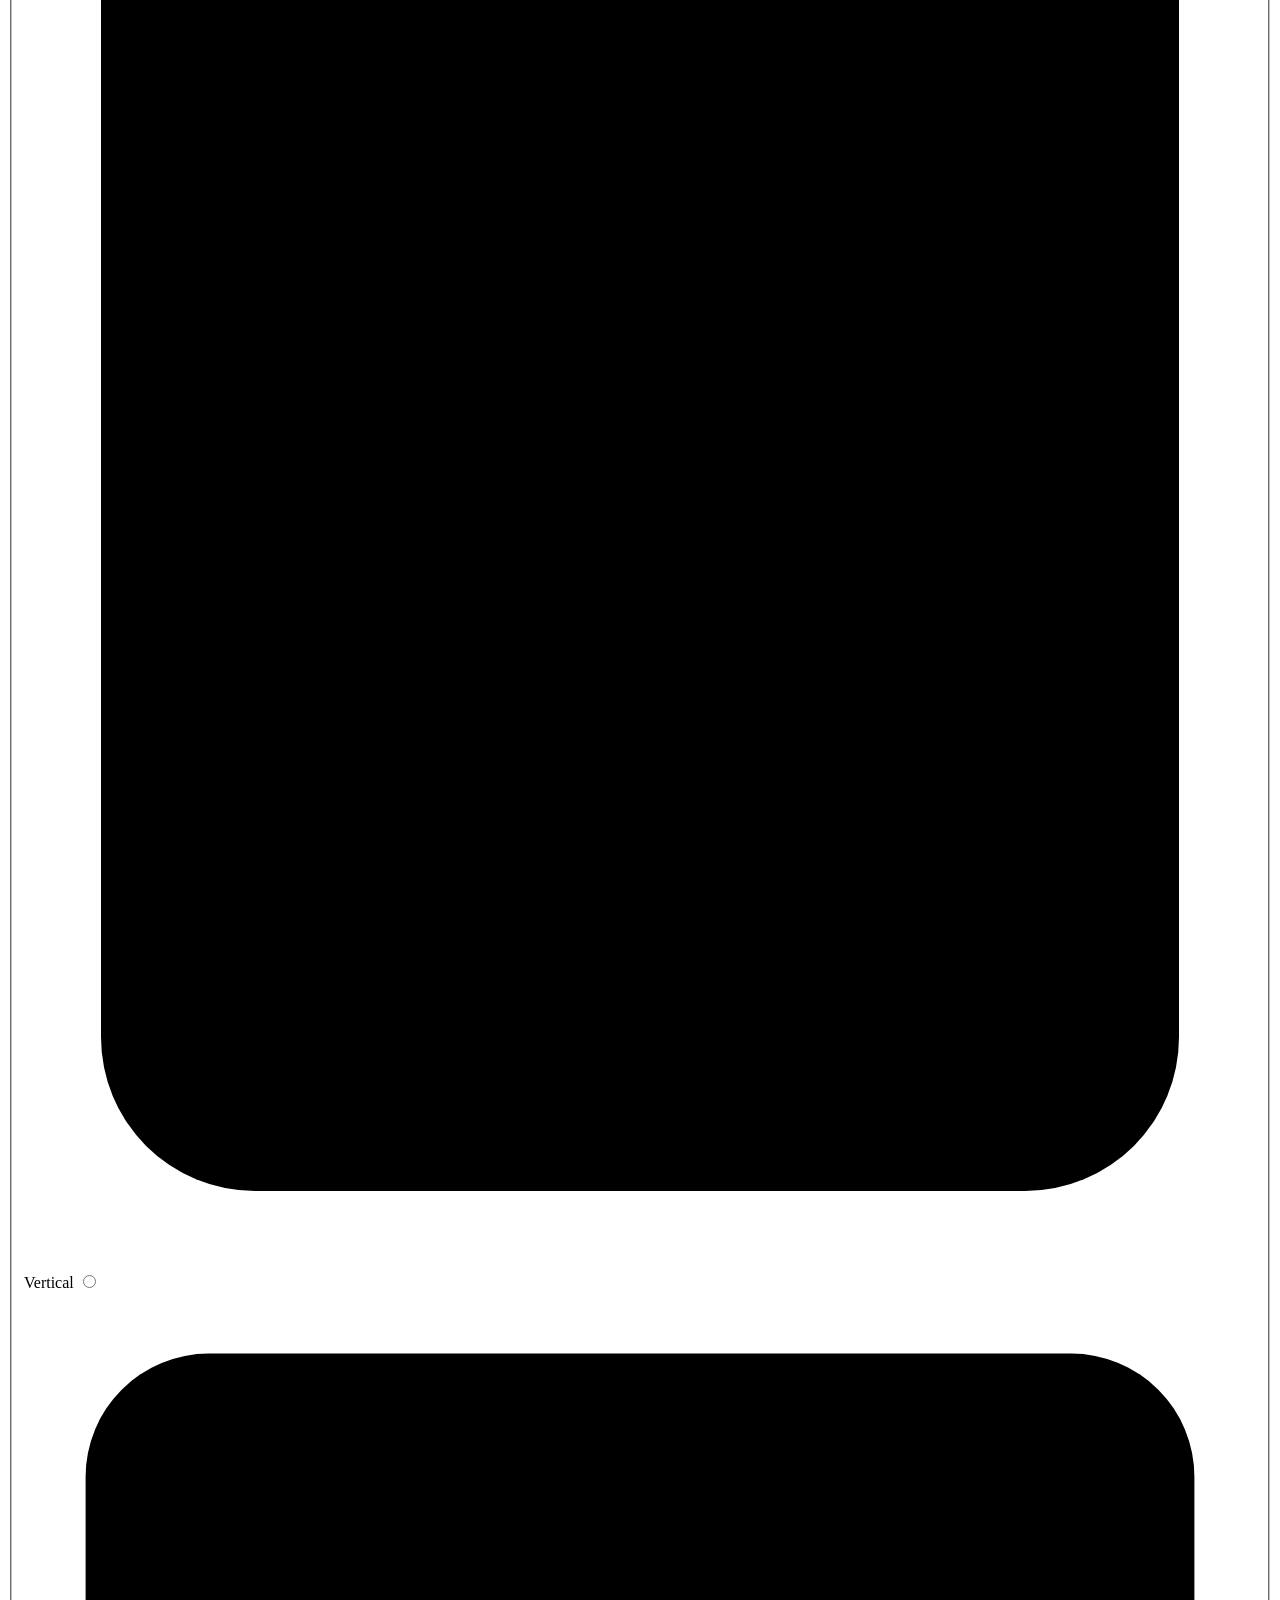
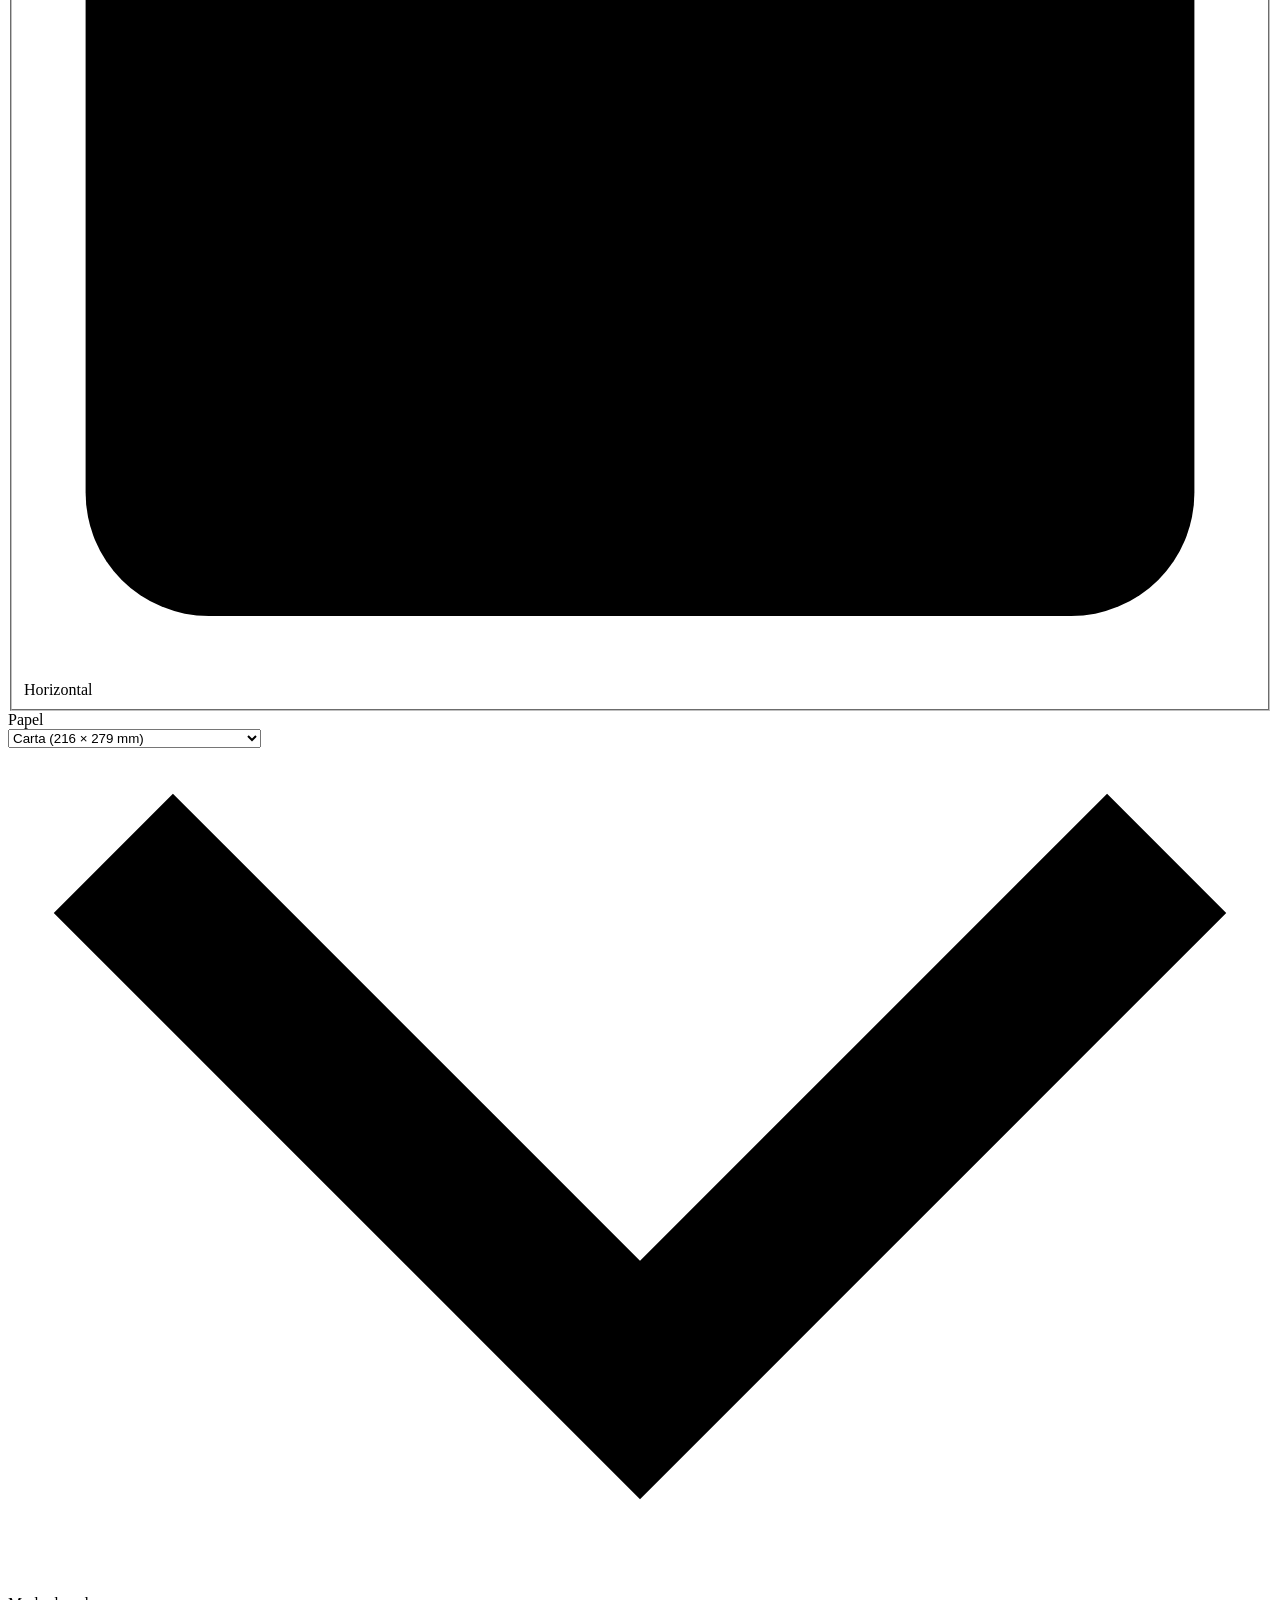
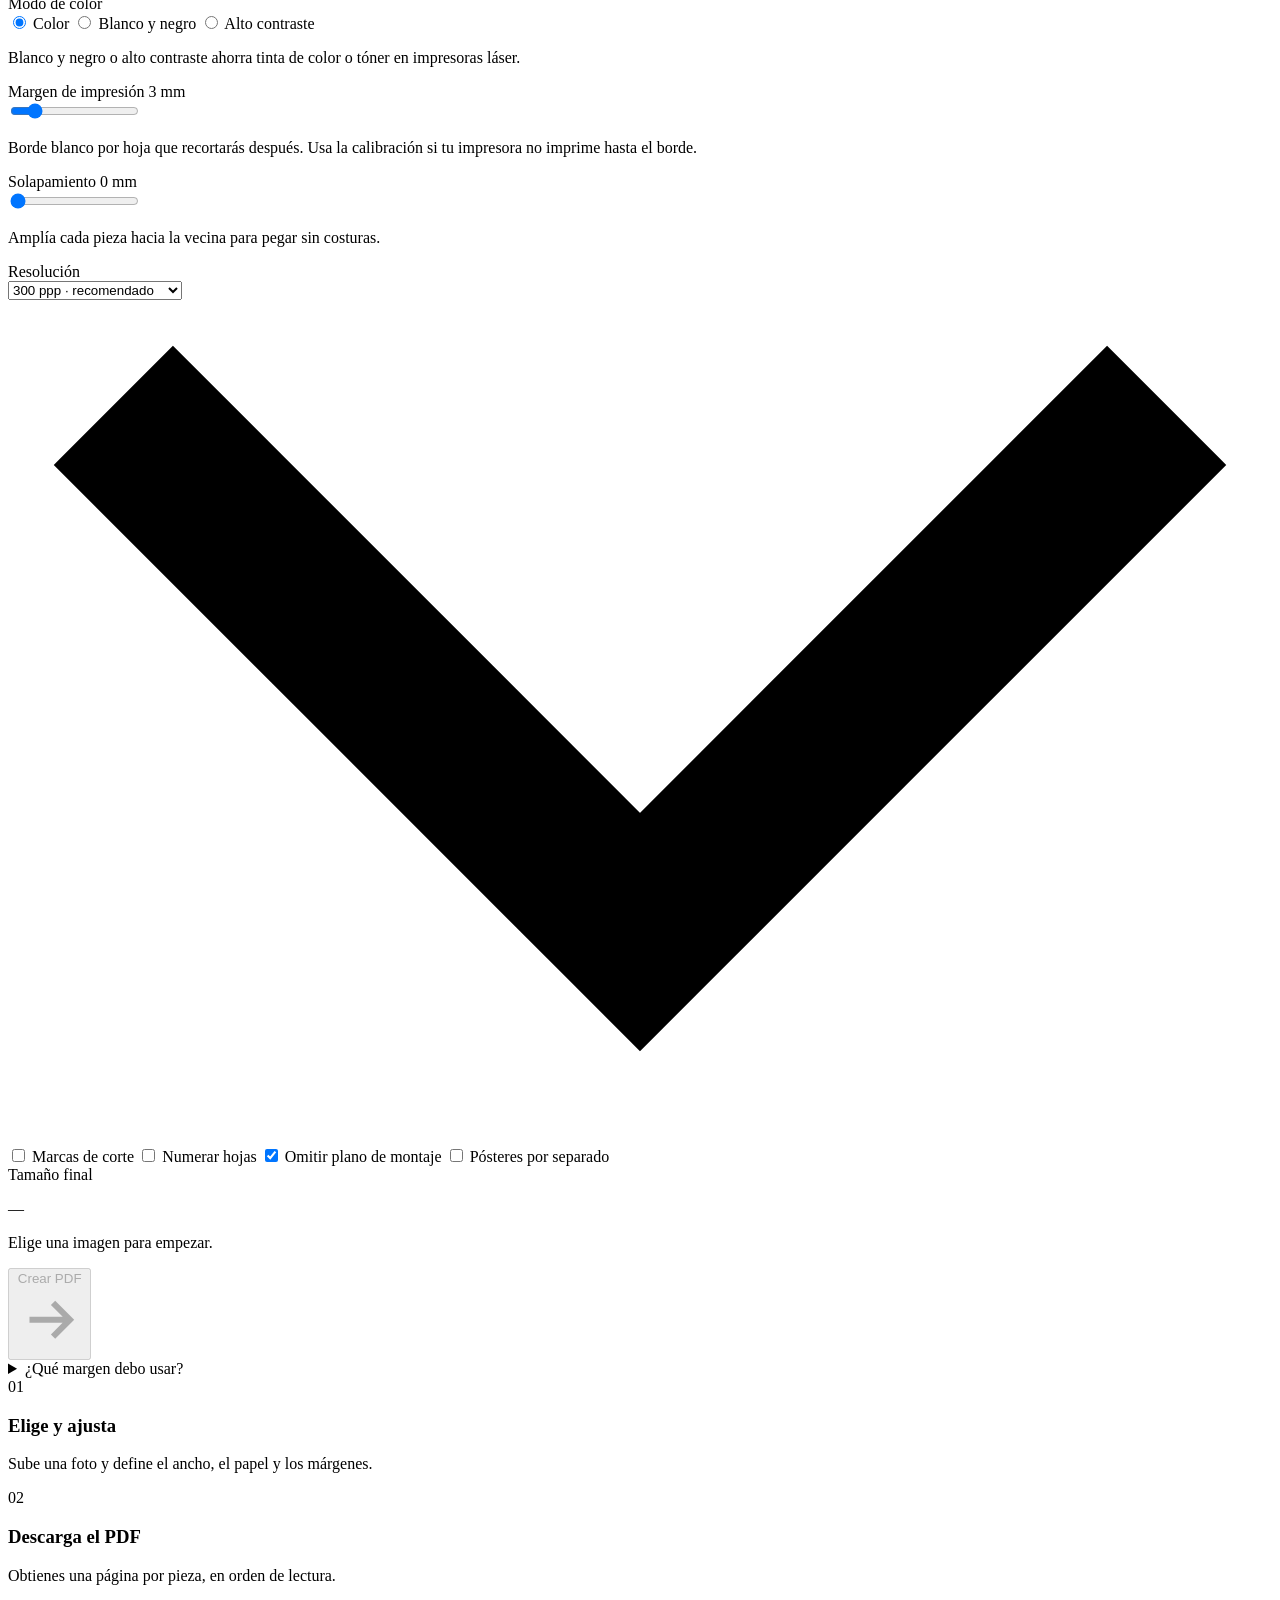
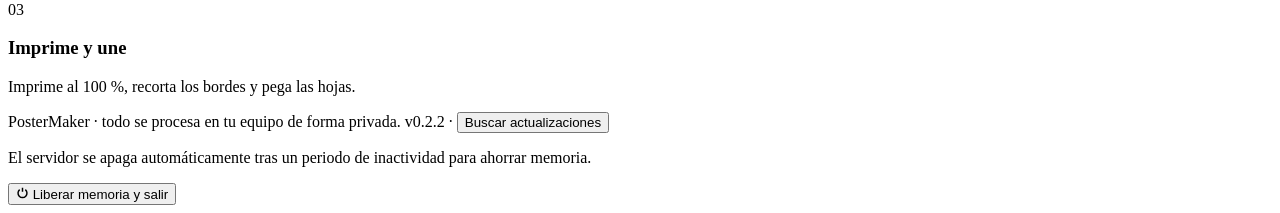
==== commit 91ca1deb: "chore: bump version to v0.2.2" ====
--- a/blockposters/static/index.html
+++ b/blockposters/static/index.html
@@ -336,7 +336,7 @@
 
     <footer class="site-footer">
       <div class="footer-info">
-        <p>PosterMaker · todo se procesa en tu equipo de forma privada. <span class="version-badge">v0.2.1</span> · <button type="button" id="btn-check-update" class="btn-text">Buscar actualizaciones</button></p>
+        <p>PosterMaker · todo se procesa en tu equipo de forma privada. <span class="version-badge">v0.2.2</span> · <button type="button" id="btn-check-update" class="btn-text">Buscar actualizaciones</button></p>
         <p class="footer-hint">El servidor se apaga automáticamente tras un periodo de inactividad para ahorrar memoria.</p>
       </div>
       <button type="button" id="btn-shutdown" class="btn-subtle" title="Cerrar servidor y liberar memoria RAM inmediatamente">
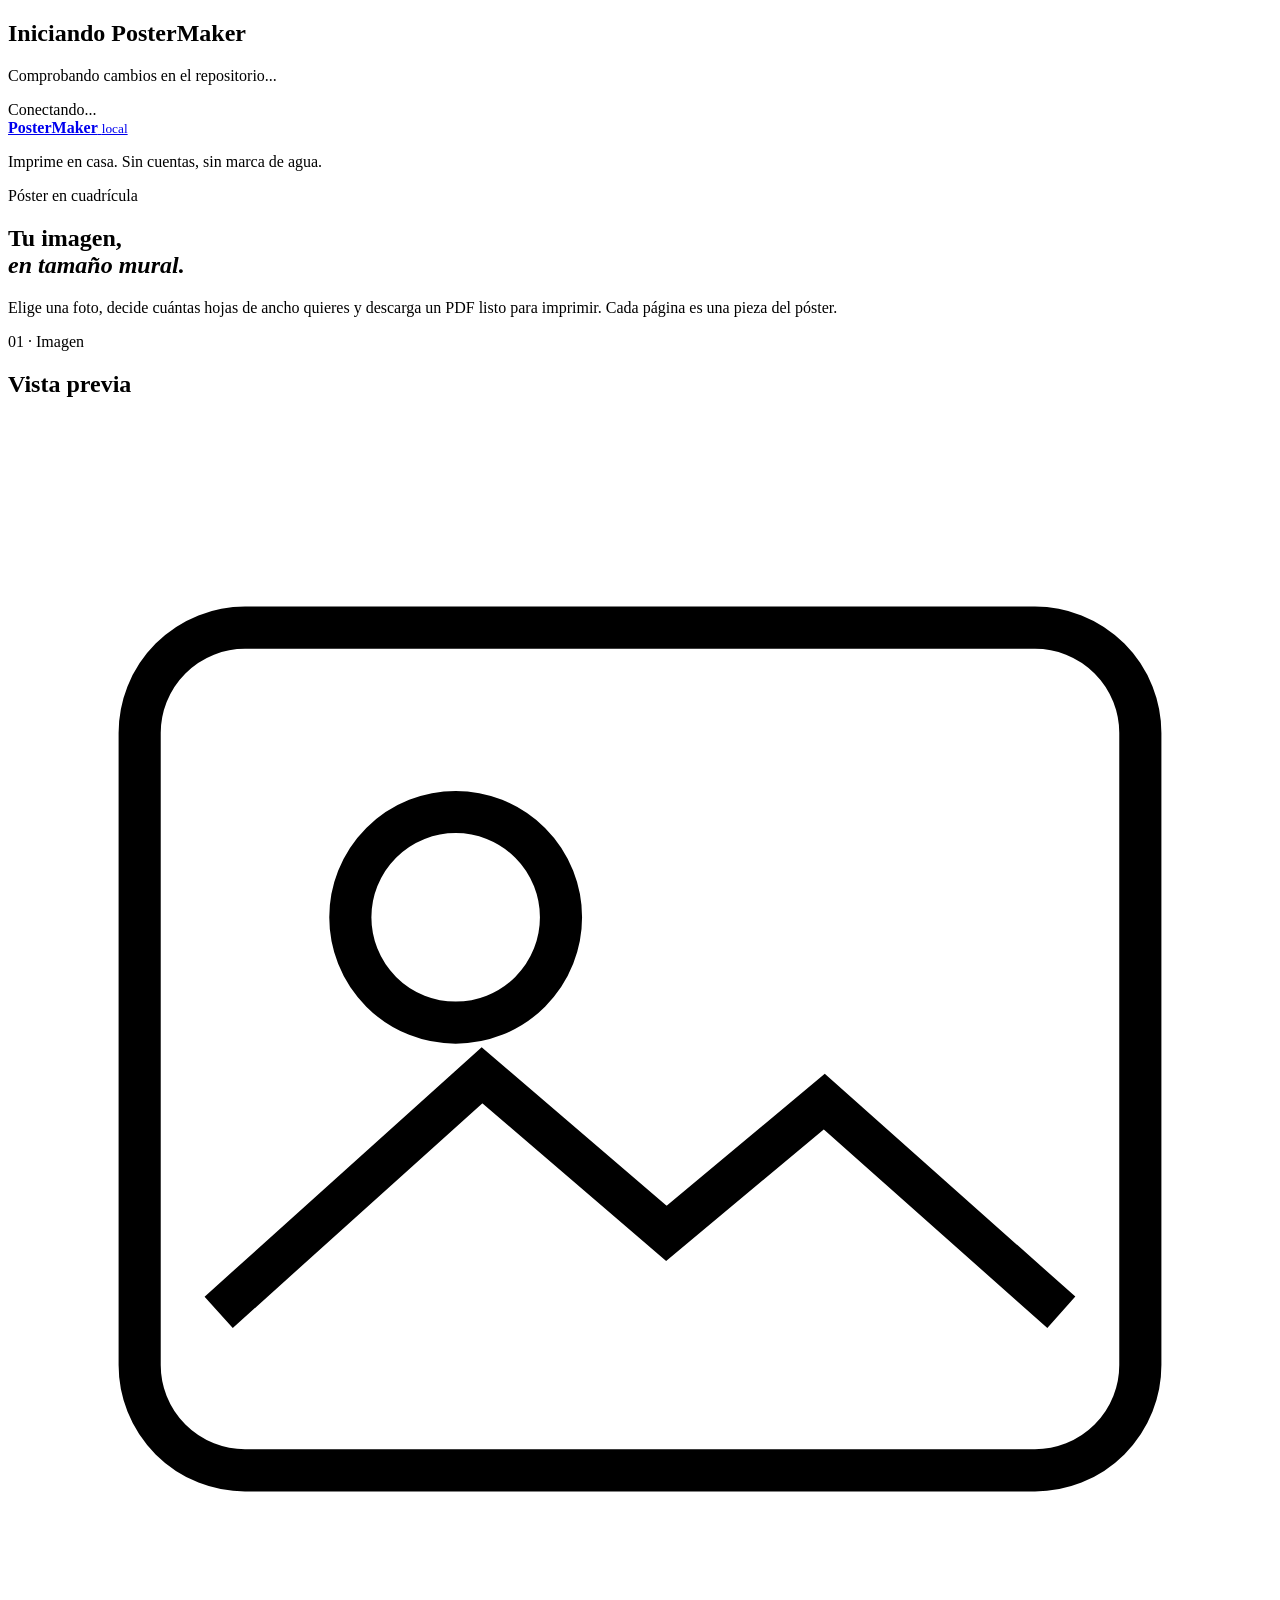
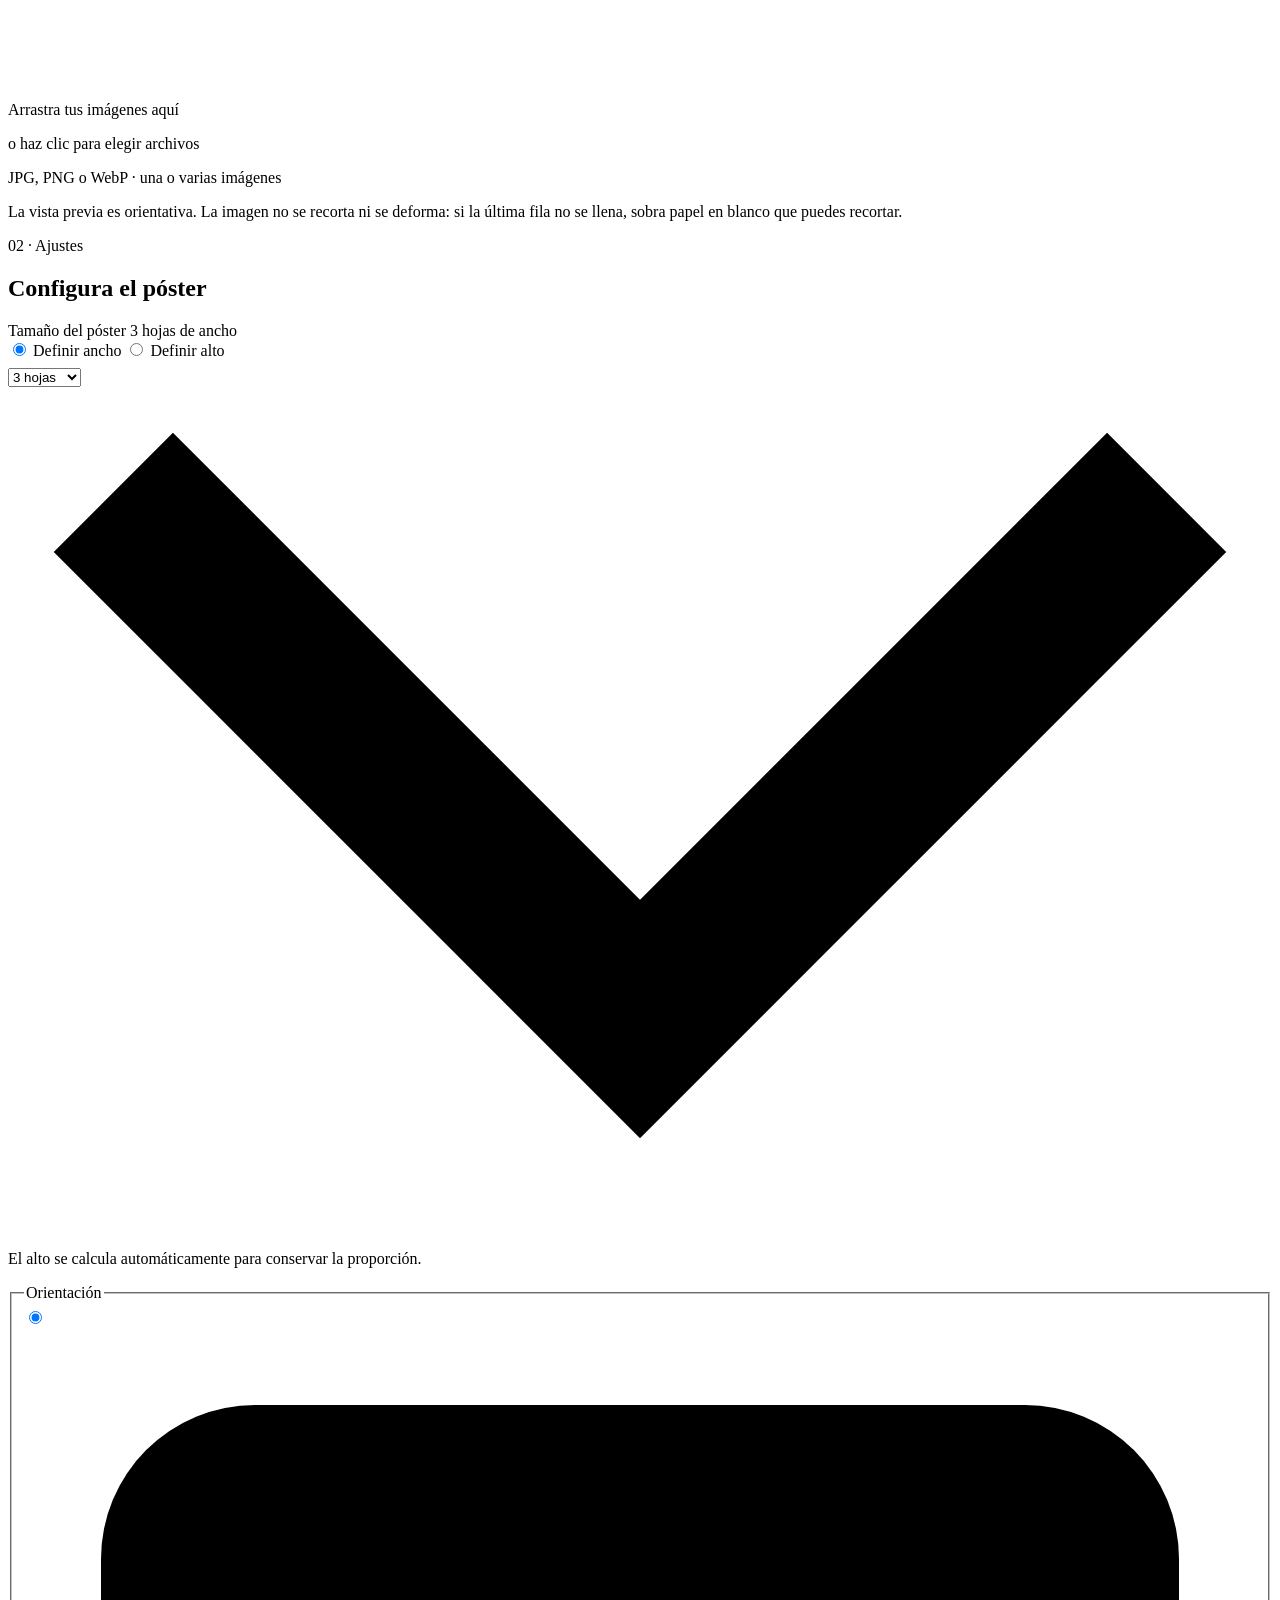
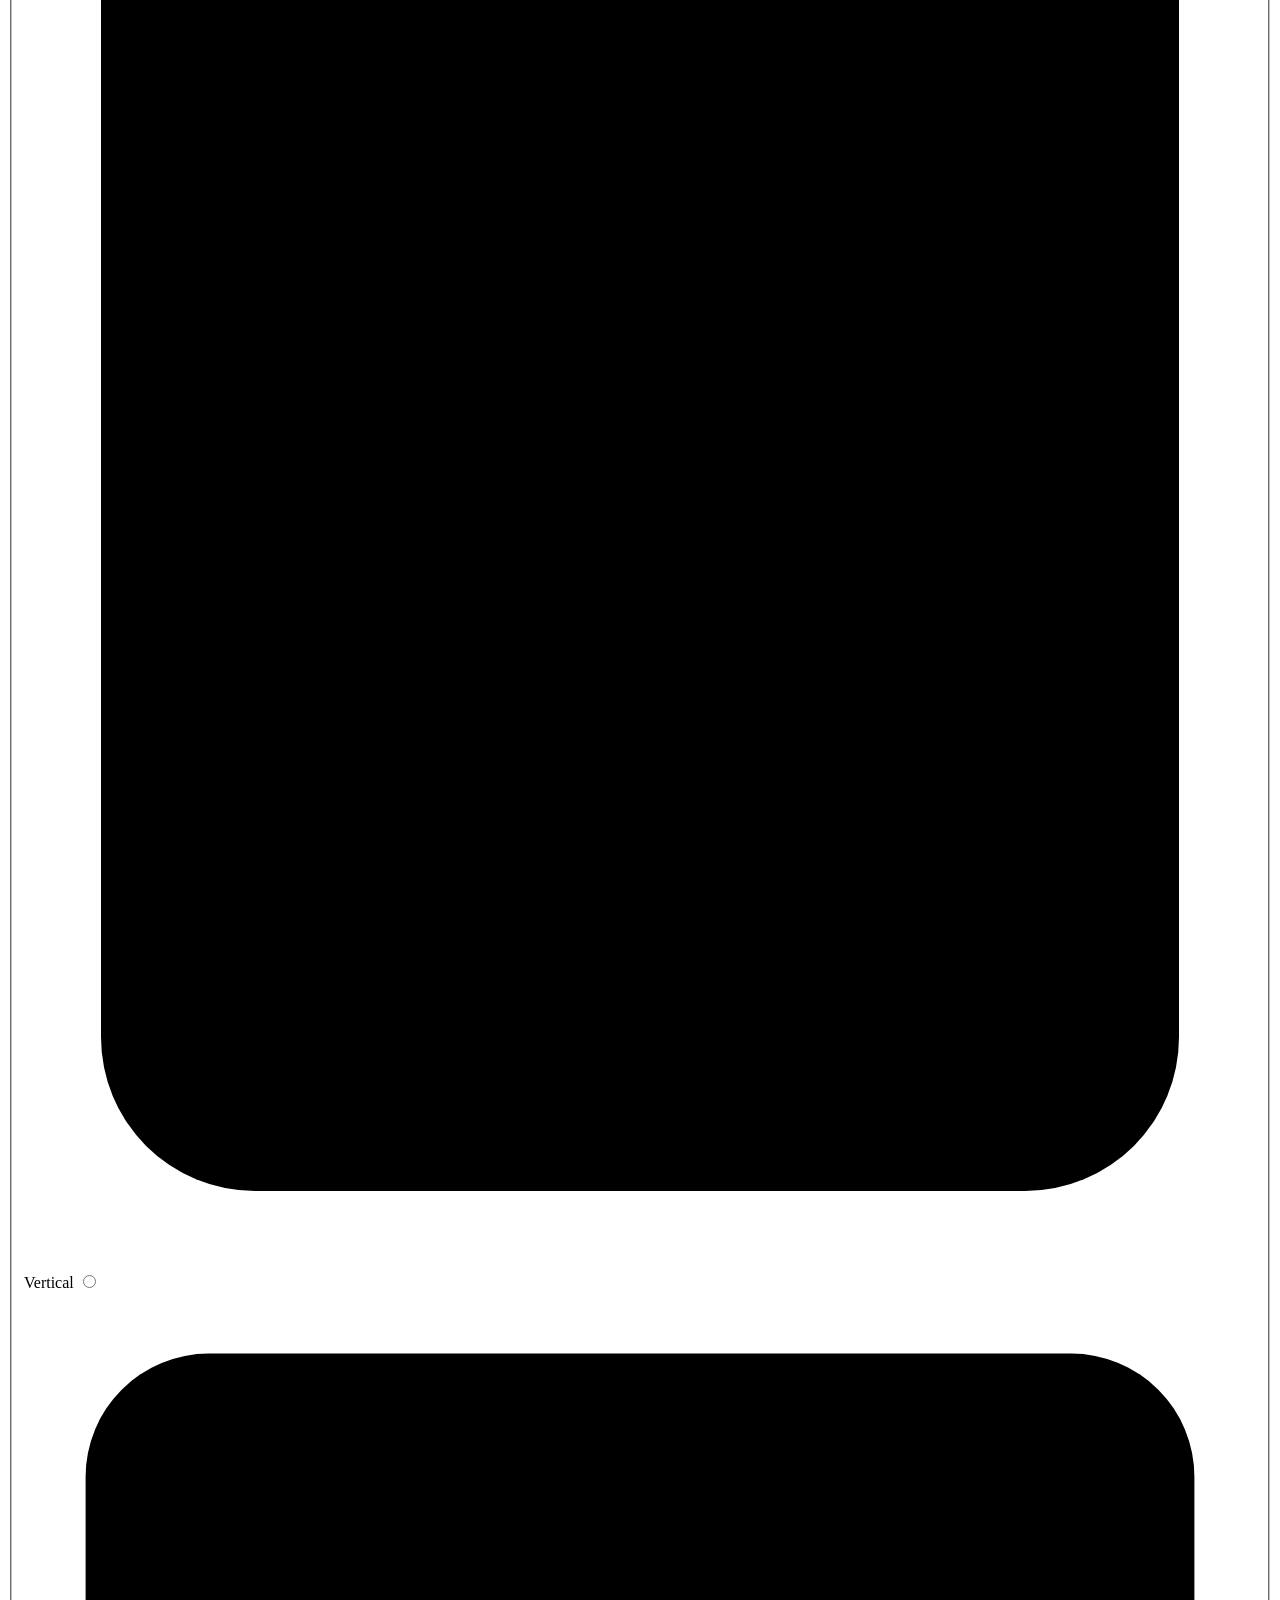
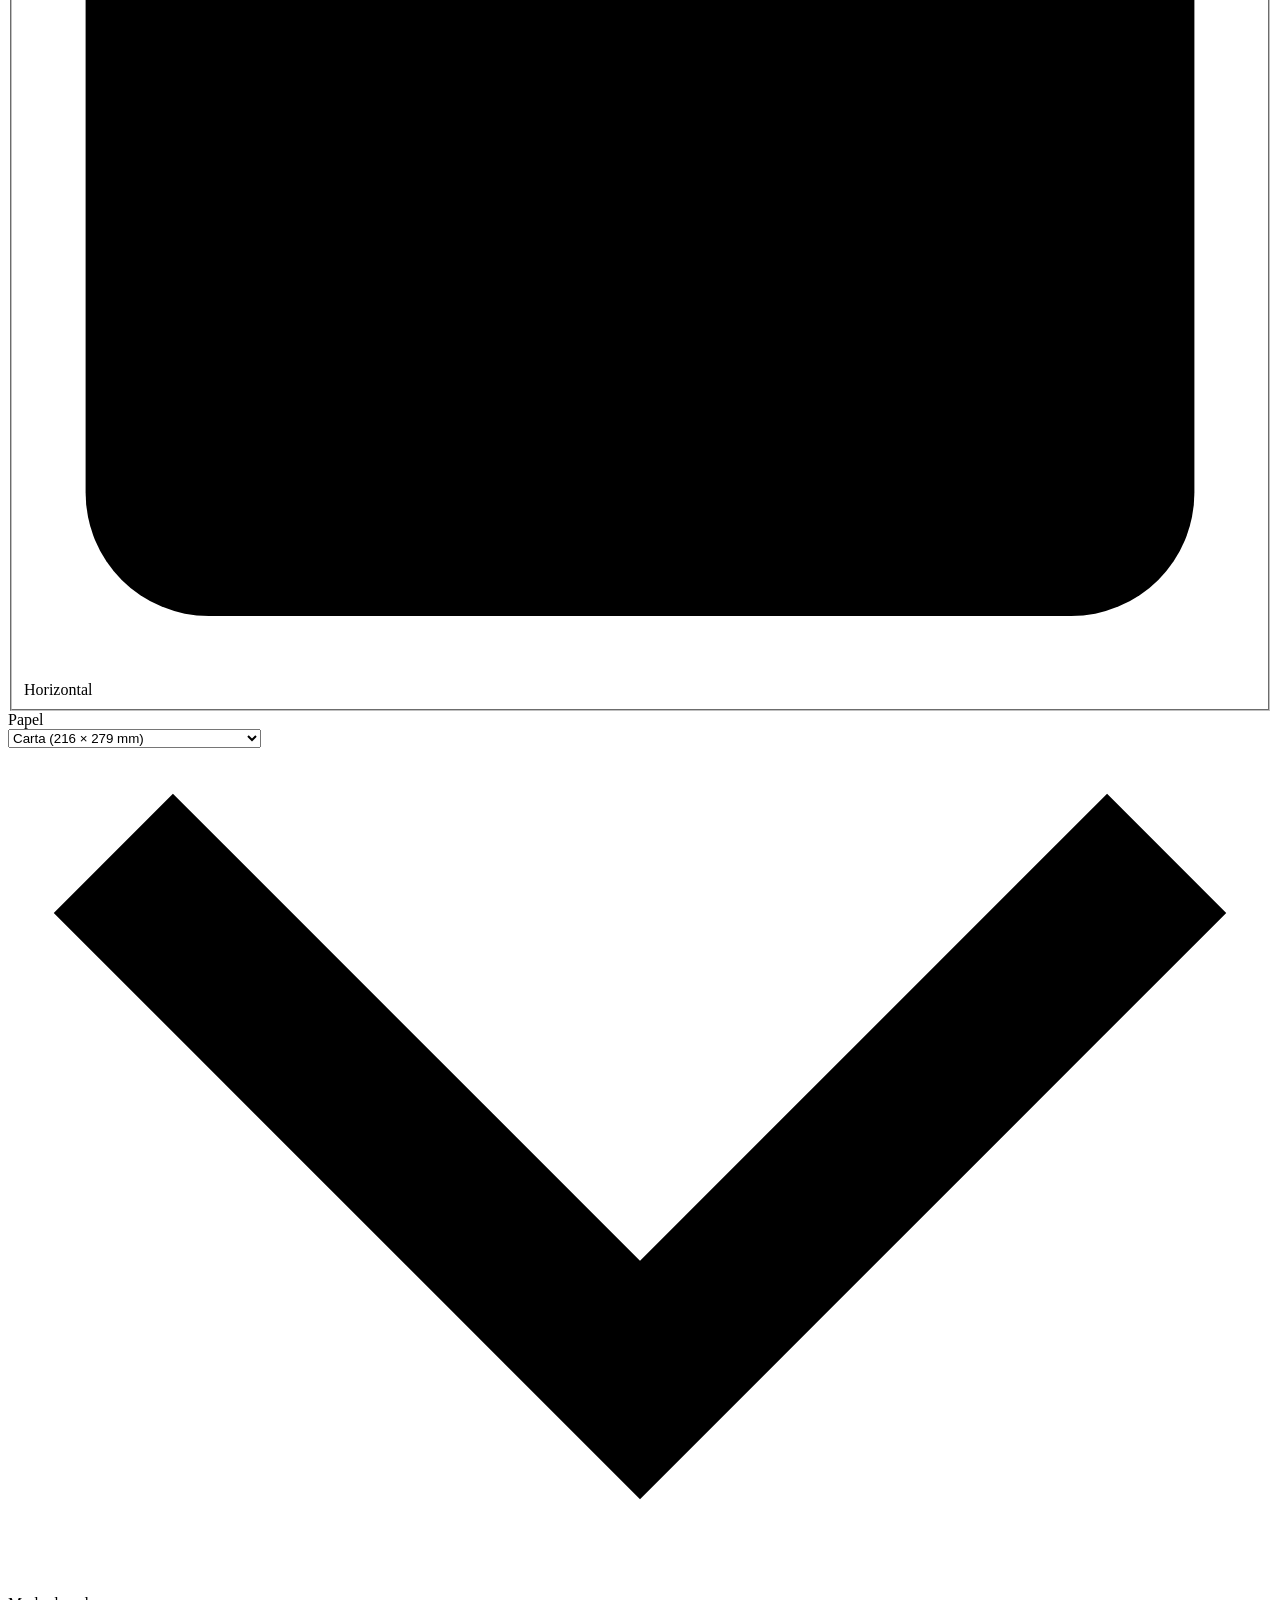
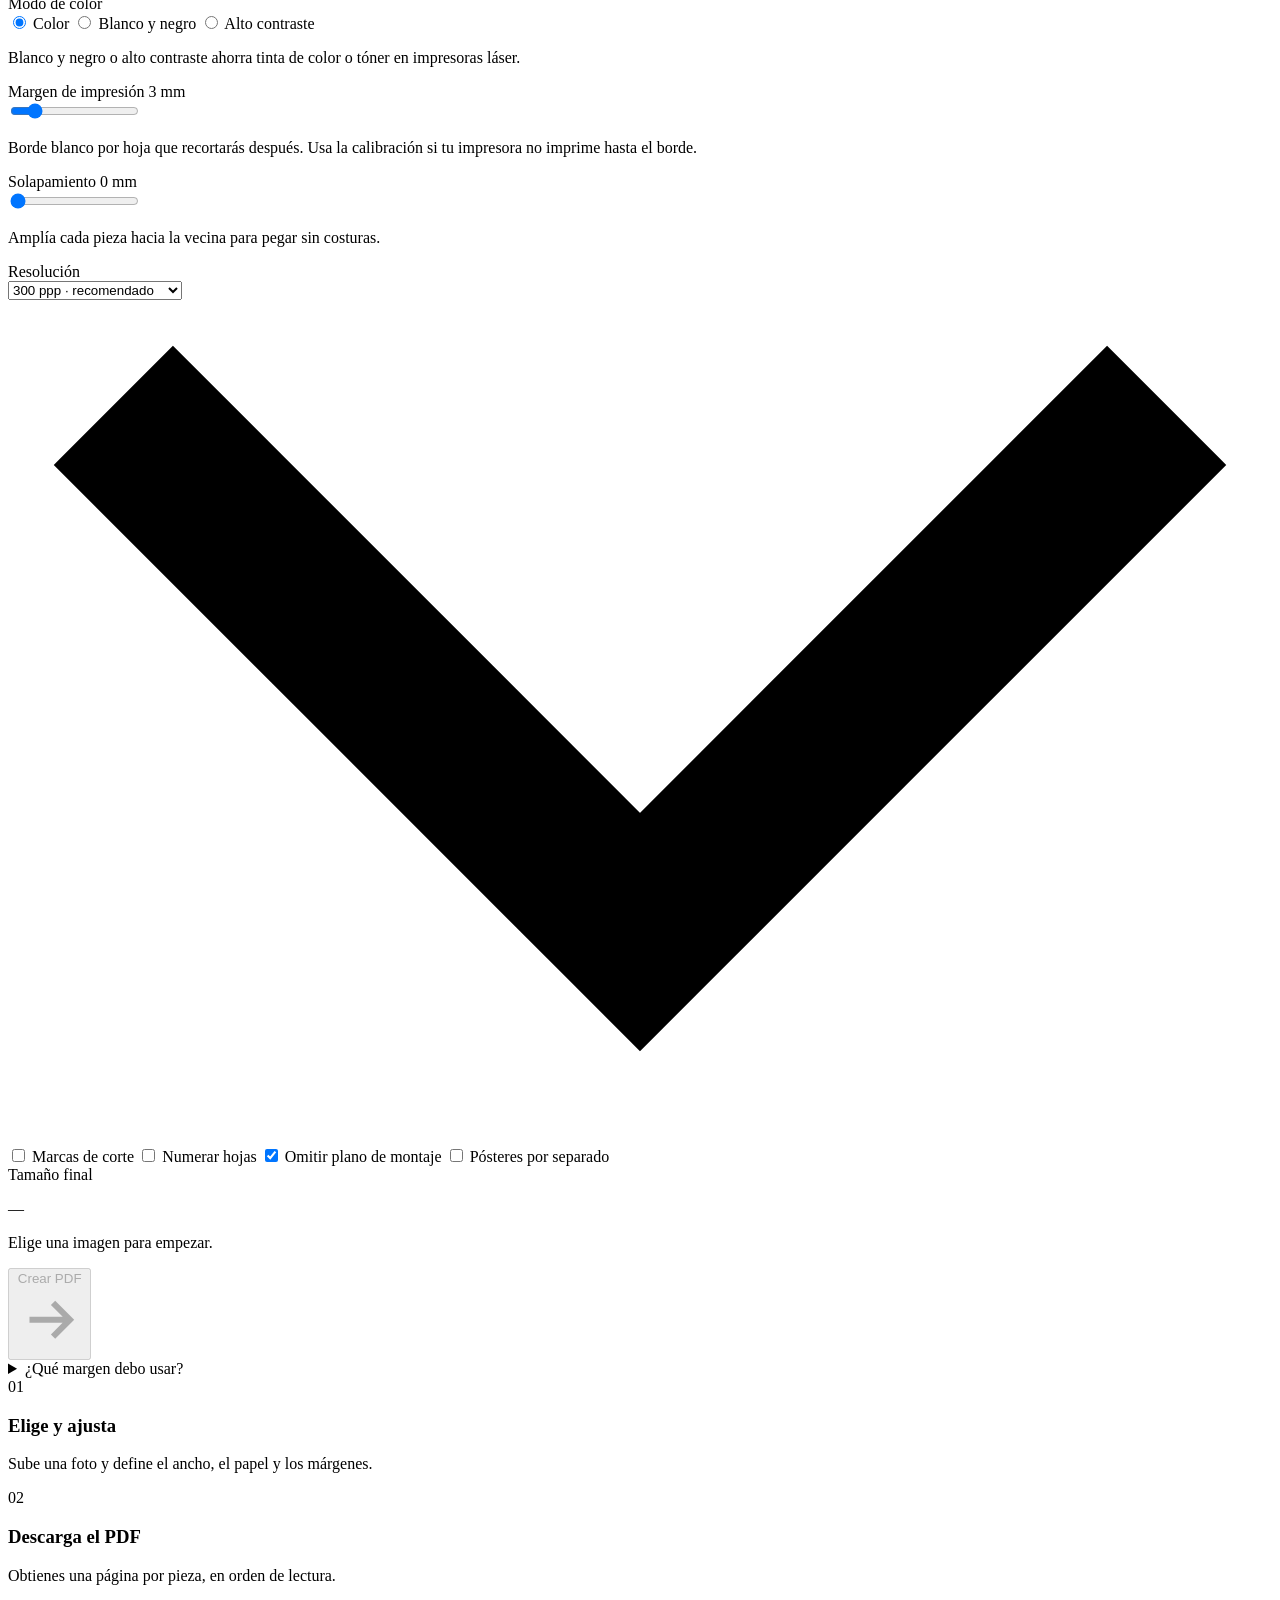
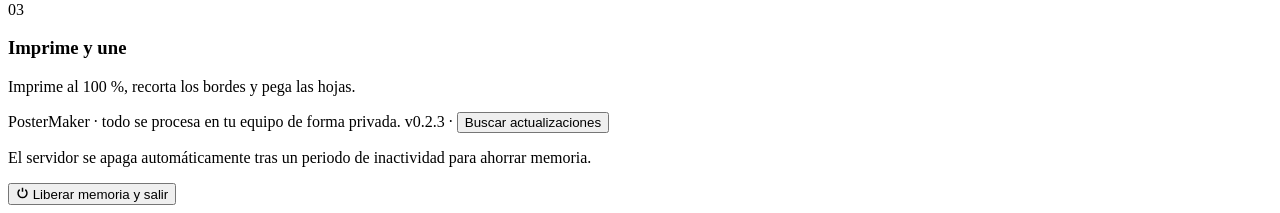
==== commit d76d2706: "chore: bump version to v0.2.3" ====
--- a/blockposters/static/index.html
+++ b/blockposters/static/index.html
@@ -336,7 +336,7 @@
 
     <footer class="site-footer">
       <div class="footer-info">
-        <p>PosterMaker · todo se procesa en tu equipo de forma privada. <span class="version-badge">v0.2.2</span> · <button type="button" id="btn-check-update" class="btn-text">Buscar actualizaciones</button></p>
+        <p>PosterMaker · todo se procesa en tu equipo de forma privada. <span class="version-badge">v0.2.3</span> · <button type="button" id="btn-check-update" class="btn-text">Buscar actualizaciones</button></p>
         <p class="footer-hint">El servidor se apaga automáticamente tras un periodo de inactividad para ahorrar memoria.</p>
       </div>
       <button type="button" id="btn-shutdown" class="btn-subtle" title="Cerrar servidor y liberar memoria RAM inmediatamente">
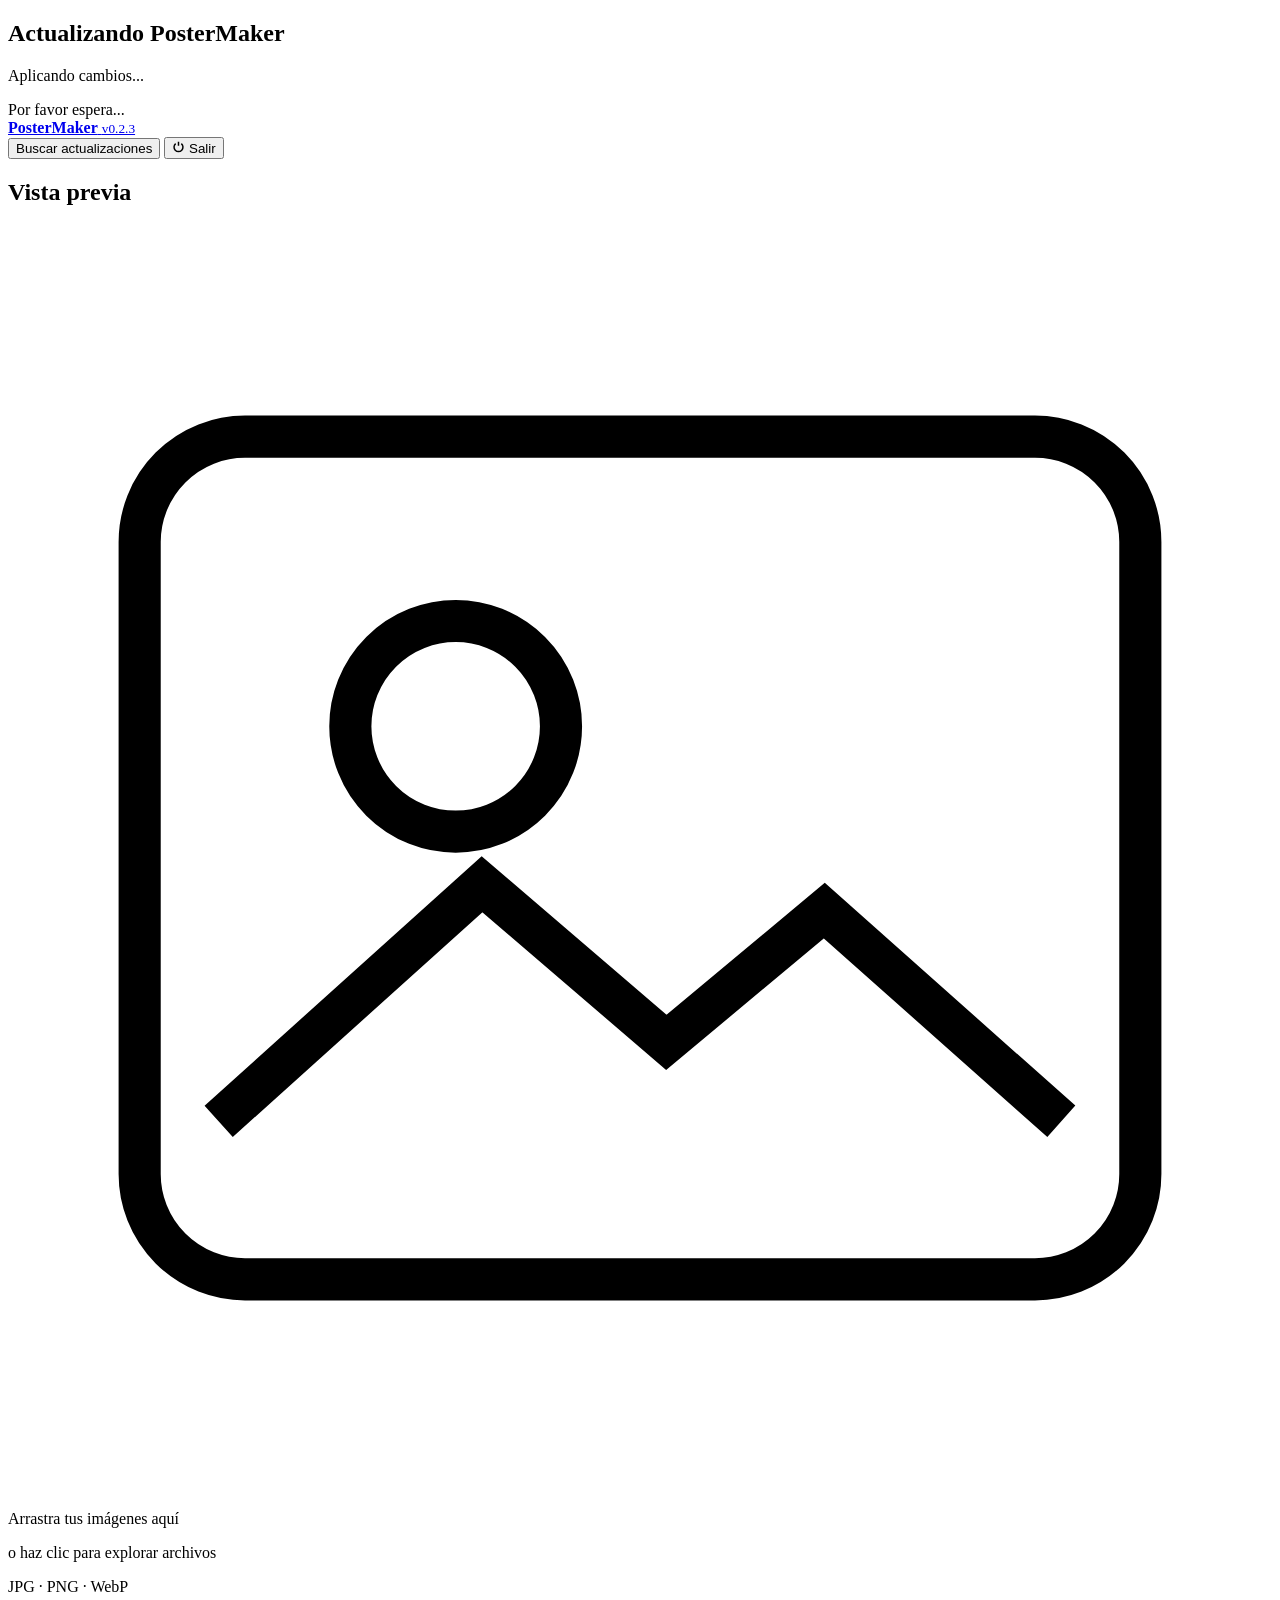
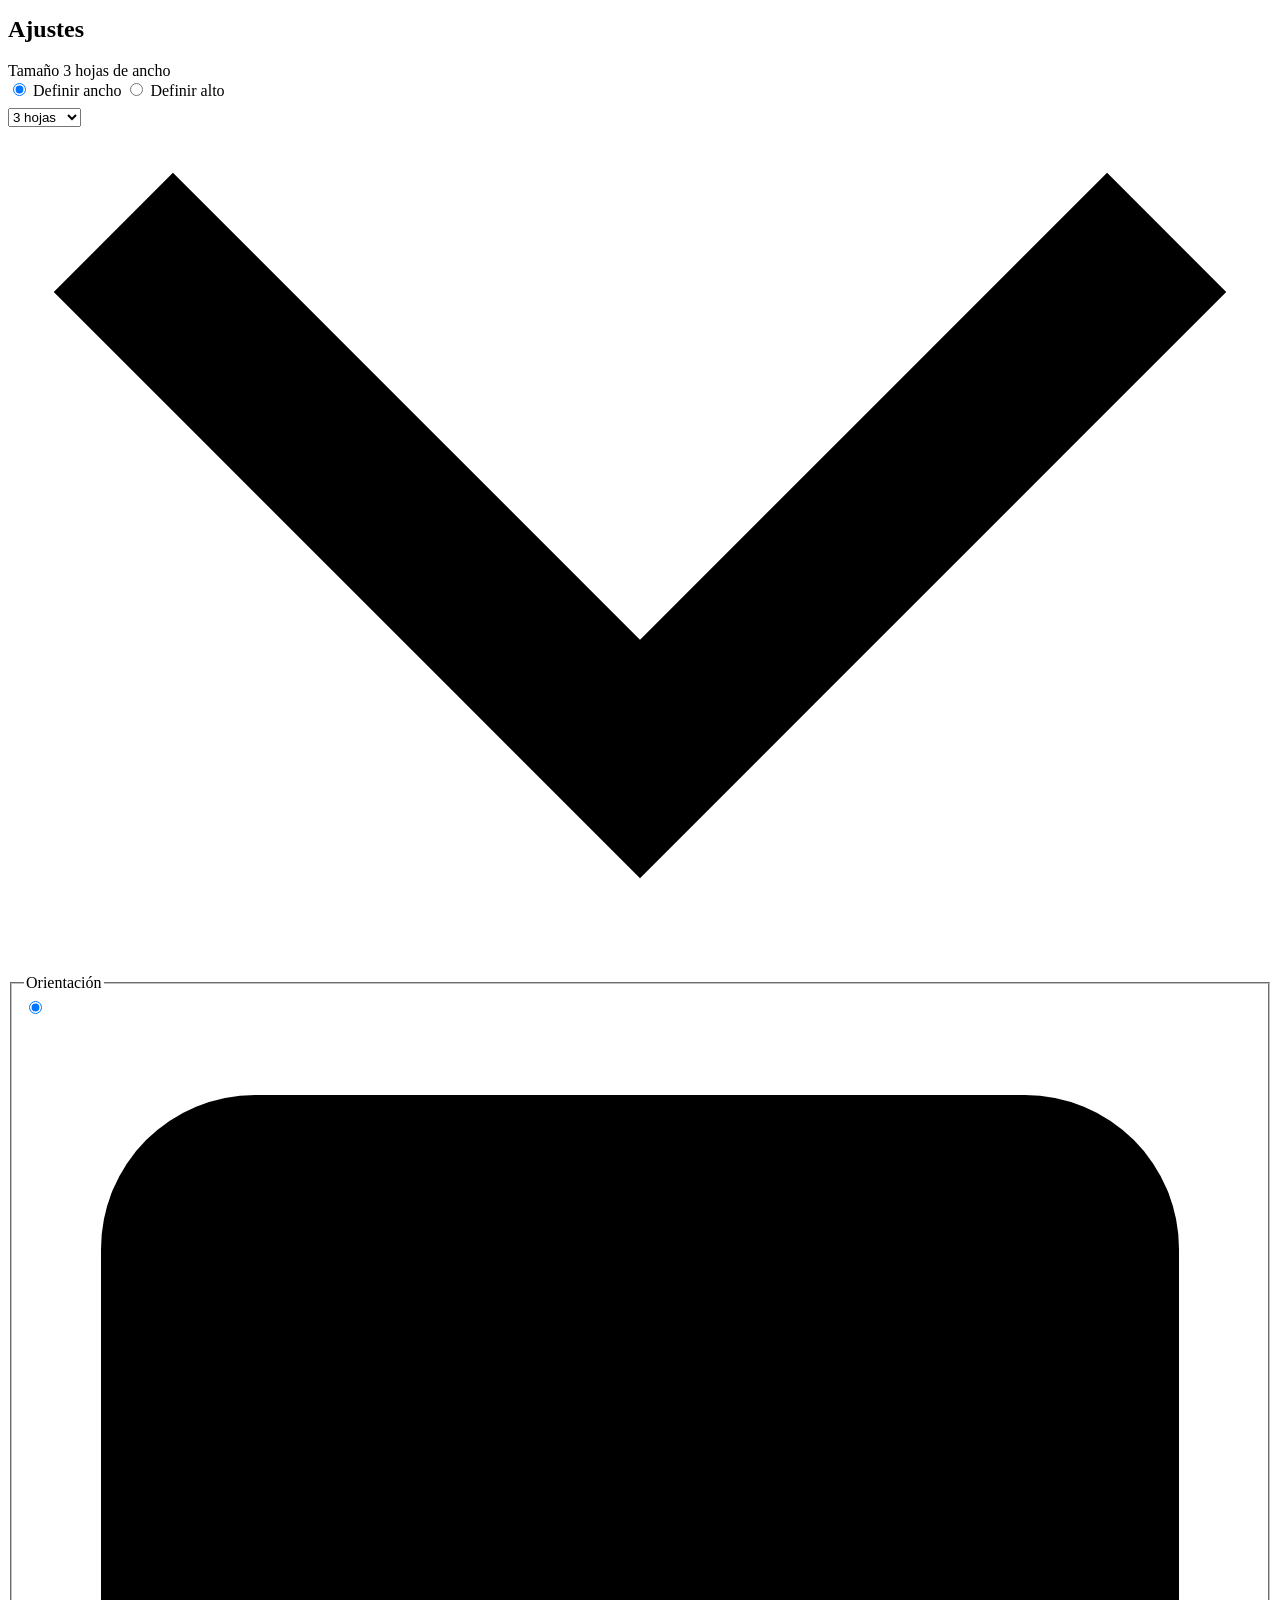
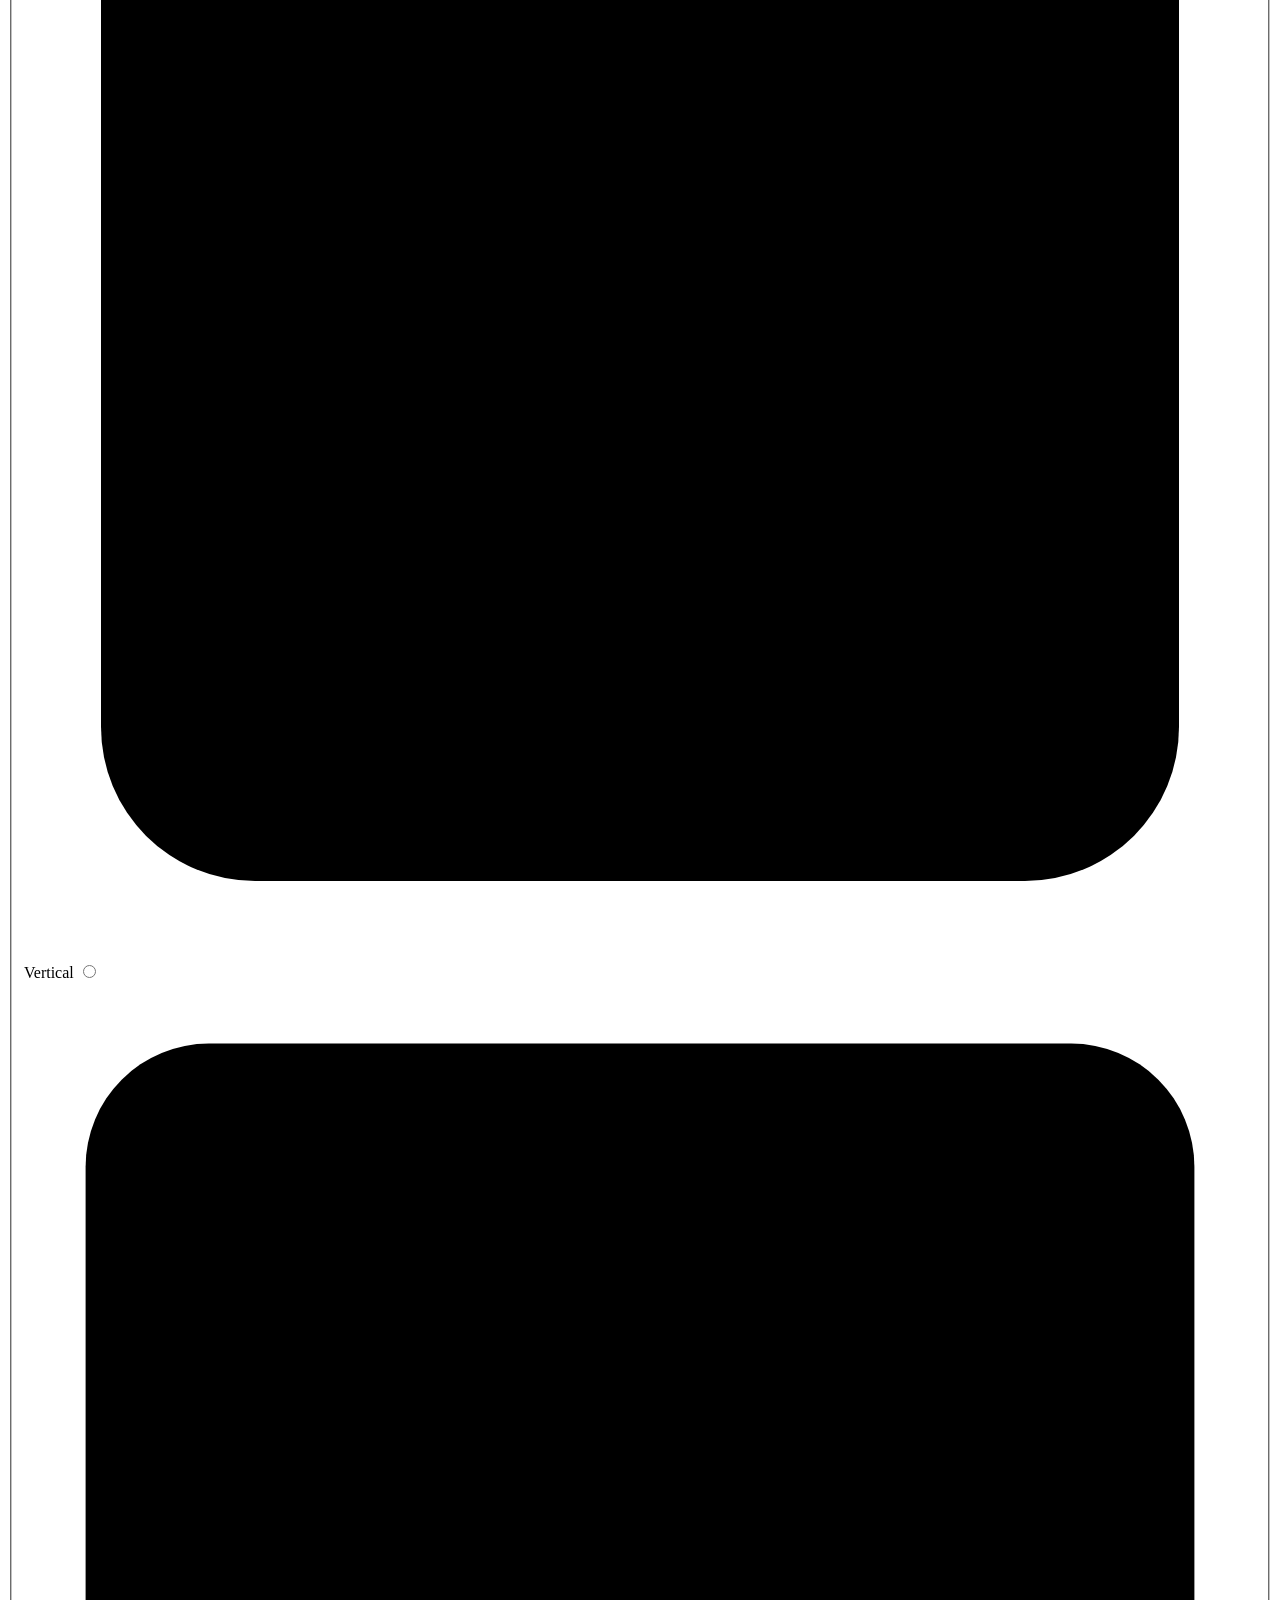
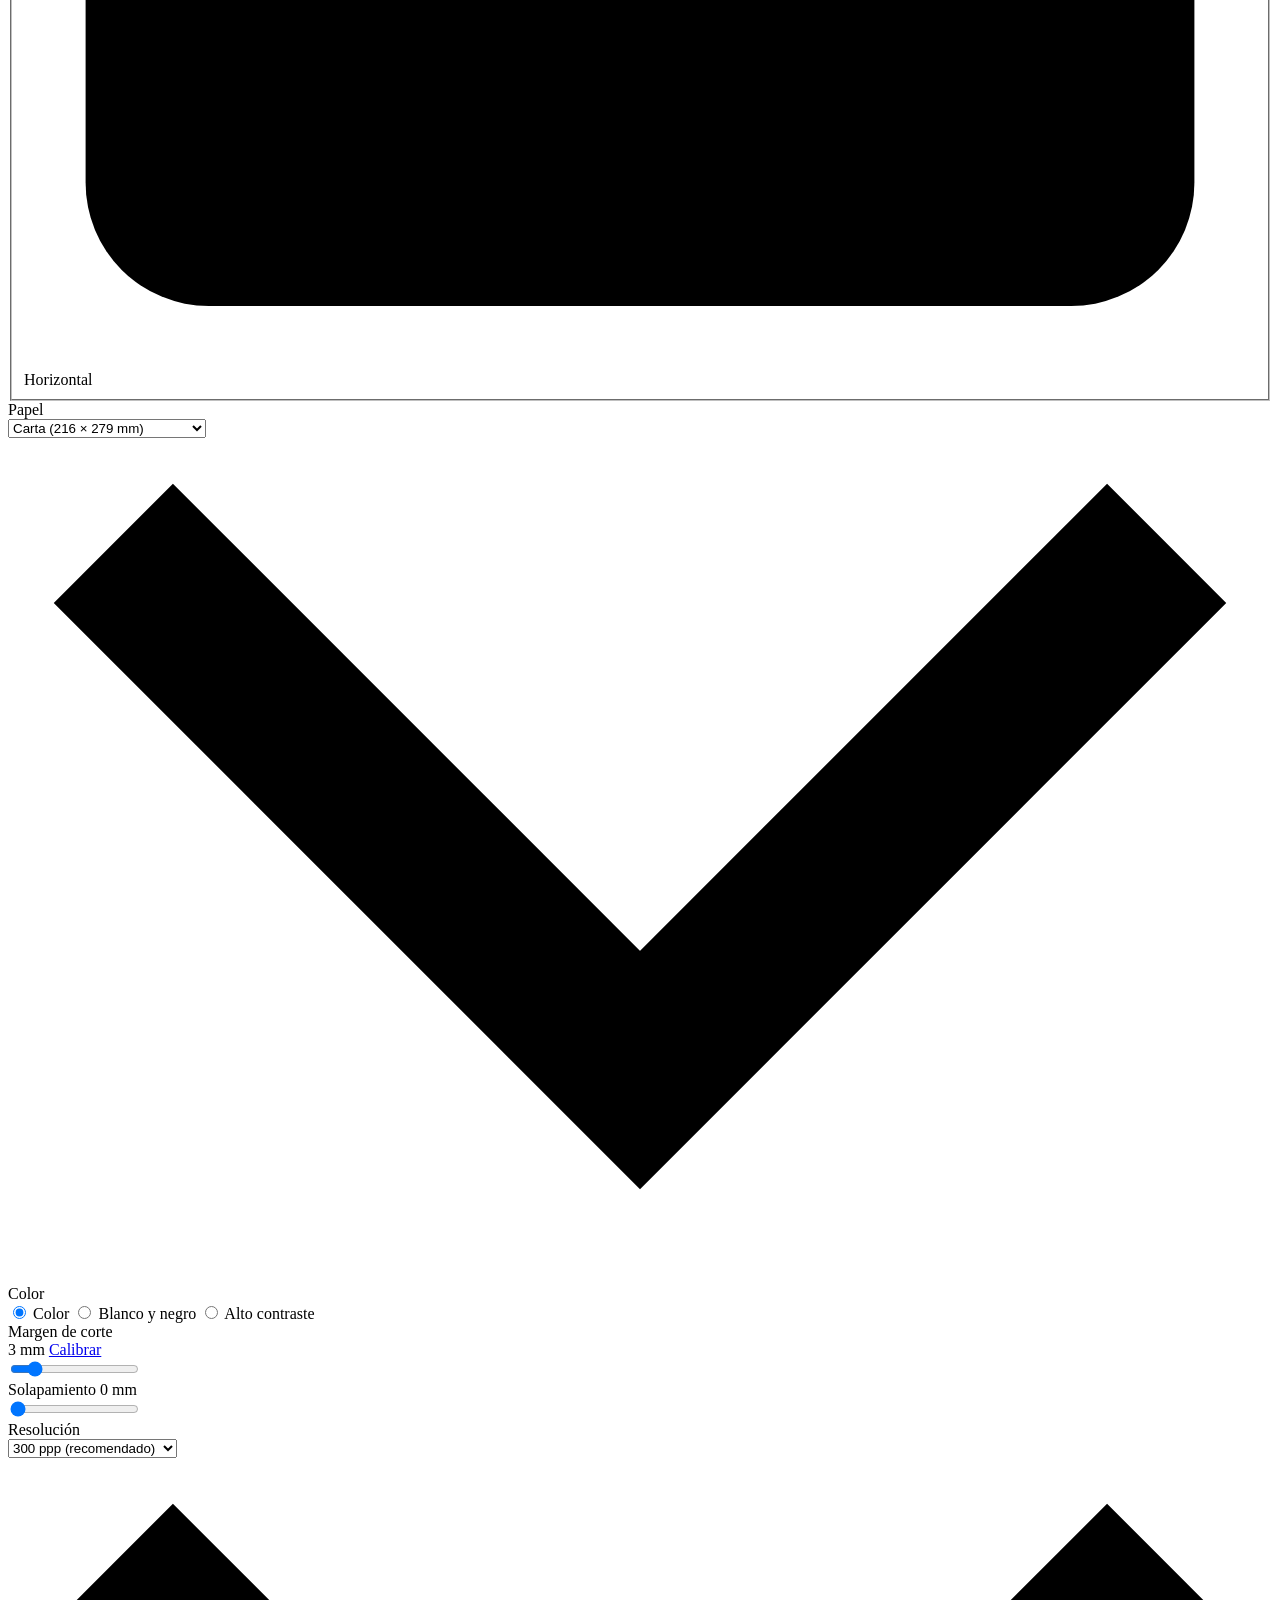
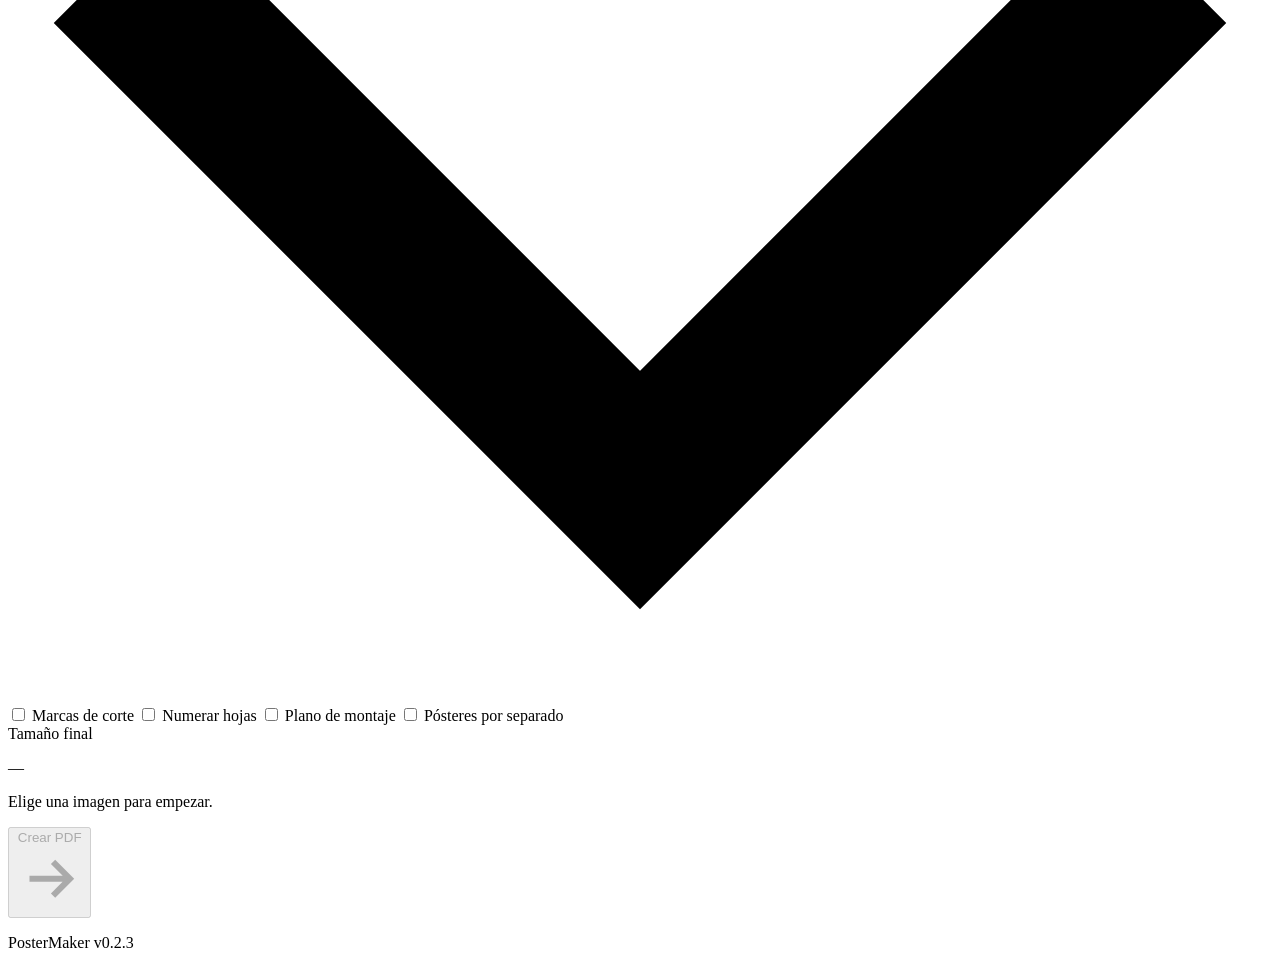
==== commit c2663d3b: "feat(ui): optimización de UI/UX, eliminación de AI slop y mejoras en gestión de imágenes - Elimina e" ====
--- a/blockposters/static/index.html
+++ b/blockposters/static/index.html
@@ -6,21 +6,21 @@
   <title>PosterMaker · Pósteres imprimibles</title>
   <meta name="description" content="Convierte una imagen en un póster imprimible dividido en hojas Carta, A4, Oficio o Tabloide.">
   <link rel="icon" href="/static/favicon.svg" type="image/svg+xml">
-  <link rel="stylesheet" href="/static/style.css">
-  <script src="/static/app.js" defer></script>
+  <link rel="stylesheet" href="/static/style.css?v=0.2.3.5">
+  <script src="/static/app.js?v=0.2.3.5" defer></script>
 </head>
 <body>
-  <div id="updater-overlay" class="updater-overlay" aria-live="polite">
+  <div id="updater-overlay" class="updater-overlay is-hidden" aria-live="polite">
     <div class="updater-card">
       <div class="updater-mark">
         <i></i><i></i><i></i><i></i>
       </div>
-      <h2 id="updater-title">Iniciando PosterMaker</h2>
-      <p id="updater-desc">Comprobando cambios en el repositorio...</p>
+      <h2 id="updater-title">Actualizando PosterMaker</h2>
+      <p id="updater-desc">Aplicando cambios...</p>
       <div class="updater-progress">
         <div id="updater-progress-bar" class="updater-progress-bar"></div>
       </div>
-      <span id="updater-status" class="updater-status">Conectando...</span>
+      <span id="updater-status" class="updater-status">Por favor espera...</span>
     </div>
   </div>
 
@@ -32,27 +32,28 @@
         </span>
         <span class="brand-text">
           <strong>PosterMaker</strong>
-          <small>local</small>
+          <small class="version-tag">v0.2.3</small>
         </span>
       </a>
-      <p class="header-note">Imprime en casa. Sin cuentas, sin marca de agua.</p>
+      <div class="header-actions">
+        <button type="button" id="btn-check-update" class="btn-subtle" title="Buscar actualizaciones de PosterMaker">
+          Buscar actualizaciones
+        </button>
+        <button type="button" id="btn-shutdown" class="btn-subtle" title="Cerrar la aplicación">
+          <svg viewBox="0 0 16 16" width="13" height="13" fill="none" stroke="currentColor" stroke-width="1.8" aria-hidden="true">
+            <path d="M8 2v5M4.5 4.5a5.5 5.5 0 1 0 7 0"/>
+          </svg>
+          Salir
+        </button>
+      </div>
     </header>
 
     <main>
-      <section class="intro">
-        <p class="eyebrow">Póster en cuadrícula</p>
-        <h1>Tu imagen,<br><em>en tamaño mural.</em></h1>
-        <p class="lead">
-          Elige una foto, decide cuántas hojas de ancho quieres y descarga un PDF
-          listo para imprimir. Cada página es una pieza del póster.
-        </p>
-      </section>
-
       <div class="workspace">
         <section class="preview-panel" aria-labelledby="preview-title">
+          <input type="file" id="file-add-input" accept="image/jpeg,image/png,image/webp" multiple hidden>
           <div class="panel-head">
             <div>
-              <p class="panel-kicker">01 · Imagen</p>
               <h2 id="preview-title">Vista previa</h2>
             </div>
             <button type="button" class="ghost-button" id="change-image" hidden>
@@ -61,7 +62,7 @@
           </div>
 
           <div class="dropzone" id="dropzone" tabindex="0" role="button"
-               aria-label="Seleccionar una o varias imágenes JPG o PNG">
+               aria-label="Seleccionar una o varias imágenes JPG, PNG o WebP">
             <input type="file" id="file-input" accept="image/jpeg,image/png,image/webp" multiple hidden>
             <div class="dropzone-icon" aria-hidden="true">
               <svg viewBox="0 0 48 48" fill="none" stroke="currentColor" stroke-width="1.6">
@@ -71,18 +72,11 @@
               </svg>
             </div>
             <p class="dropzone-title">Arrastra tus imágenes aquí</p>
-            <p class="dropzone-copy">o haz clic para elegir archivos</p>
-            <span class="dropzone-meta">JPG, PNG o WebP · una o varias imágenes</span>
+            <p class="dropzone-copy">o haz clic para explorar archivos</p>
+            <span class="dropzone-meta">JPG · PNG · WebP</span>
           </div>
 
           <div class="preview-stage" id="preview-stage" hidden>
-            <div class="batch-bar" id="batch-bar" hidden>
-              <div class="batch-bar-header">
-                <span id="batch-count" class="batch-count">0 imágenes</span>
-                <span class="batch-hint">Haz clic en una miniatura para ver su póster</span>
-              </div>
-              <div class="batch-thumbs" id="batch-thumbs"></div>
-            </div>
             <div class="canvas-wrap" id="canvas-wrap">
               <canvas id="preview-canvas" aria-label="Vista previa del póster con guías de corte"></canvas>
             </div>
@@ -91,26 +85,27 @@
               <span id="hover-tile-info" class="hover-tile-info" hidden></span>
               <span class="cut-legend"><i aria-hidden="true"></i> guías de corte</span>
             </div>
+            <div class="batch-bar" id="batch-bar" hidden>
+              <div class="batch-bar-header">
+                <span id="batch-count" class="batch-count">0 imágenes</span>
+                <span class="batch-hint">Selecciona una miniatura para verla</span>
+              </div>
+              <div class="batch-thumbs" id="batch-thumbs"></div>
+            </div>
           </div>
-
-          <p class="fine-print">
-            La vista previa es orientativa. La imagen no se recorta ni se deforma:
-            si la última fila no se llena, sobra papel en blanco que puedes recortar.
-          </p>
         </section>
 
         <aside class="options-panel" aria-labelledby="options-title">
           <div class="panel-head">
             <div>
-              <p class="panel-kicker">02 · Ajustes</p>
-              <h2 id="options-title">Configura el póster</h2>
+              <h2 id="options-title">Ajustes</h2>
             </div>
           </div>
 
           <form id="options-form" novalidate>
             <div class="control">
               <div class="control-head">
-                <label for="dim-count">Tamaño del póster</label>
+                <label for="dim-count">Tamaño</label>
                 <output id="pages-wide-out" for="dim-count">3 hojas de ancho</output>
               </div>
               <div class="segmented segmented-tight" style="margin-bottom: 8px;">
@@ -136,7 +131,6 @@
                   <path d="M1 1l5 5 5-5" fill="none" stroke="currentColor" stroke-width="1.6"/>
                 </svg>
               </div>
-              <p class="hint" id="dim-hint">El alto se calcula automáticamente para conservar la proporción.</p>
             </div>
 
             <div class="control-grid">
@@ -167,7 +161,7 @@
                     <option value="a3">A3 (297 × 420 mm)</option>
                     <option value="a5">A5 (148 × 210 mm)</option>
                     <option value="legal">Oficio / Legal (216 × 356 mm)</option>
-                    <option value="tabloid">Tabloide / Doble Carta (279 × 432 mm)</option>
+                    <option value="tabloid">Tabloide (279 × 432 mm)</option>
                   </select>
                   <svg class="chevron" viewBox="0 0 12 8" aria-hidden="true">
                     <path d="M1 1l5 5 5-5" fill="none" stroke="currentColor" stroke-width="1.6"/>
@@ -178,7 +172,7 @@
 
             <div class="control">
               <div class="control-head">
-                <label>Modo de color</label>
+                <label>Color</label>
               </div>
               <div class="segmented">
                 <input type="radio" name="color_mode" id="color-full" value="color" checked>
@@ -188,16 +182,17 @@
                 <input type="radio" name="color_mode" id="color-mono" value="monochrome">
                 <label for="color-mono">Alto contraste</label>
               </div>
-              <p class="hint">Blanco y negro o alto contraste ahorra tinta de color o tóner en impresoras láser.</p>
-            </div>
-
-            <div class="control">
-              <div class="control-head">
-                <label for="margin">Margen de impresión</label>
-                <output id="margin-out" for="margin">3 mm</output>
+            </div>
+
+            <div class="control">
+              <div class="control-head">
+                <label for="margin">Margen de corte</label>
+                <div class="control-head-side">
+                  <output id="margin-out" for="margin">3 mm</output>
+                  <a id="calibration-link" href="/api/calibration?paper=letter" class="control-action" download title="Descargar hoja de calibración para medir el margen de tu impresora">Calibrar</a>
+                </div>
               </div>
               <input type="range" id="margin" name="margin" min="0" max="20" step="1" value="3">
-              <p class="hint">Borde blanco por hoja que recortarás después. Usa la calibración si tu impresora no imprime hasta el borde.</p>
             </div>
 
             <div class="control">
@@ -206,7 +201,6 @@
                 <output id="overlap-out" for="overlap">0 mm</output>
               </div>
               <input type="range" id="overlap" name="overlap" min="0" max="10" step="1" value="0">
-              <p class="hint">Amplía cada pieza hacia la vecina para pegar sin costuras.</p>
             </div>
 
             <div class="control">
@@ -215,9 +209,9 @@
               </div>
               <div class="select-wrap">
                 <select id="dpi" name="dpi">
-                  <option value="150">150 ppp · borrador</option>
-                  <option value="300" selected>300 ppp · recomendado</option>
-                  <option value="600">600 ppp · máxima calidad</option>
+                  <option value="150">150 ppp</option>
+                  <option value="300" selected>300 ppp (recomendado)</option>
+                  <option value="600">600 ppp (alta resolución)</option>
                 </select>
                 <svg class="chevron" viewBox="0 0 12 8" aria-hidden="true">
                   <path d="M1 1l5 5 5-5" fill="none" stroke="currentColor" stroke-width="1.6"/>
@@ -236,12 +230,12 @@
                 <span class="switch-track" aria-hidden="true"></span>
                 <span>Numerar hojas</span>
               </label>
-              <label class="switch" title="Al estar marcada, el PDF comienza directamente con las piezas a imprimir, omitiendo la primera página con la vista previa y el plano de montaje">
-                <input type="checkbox" id="skip-guide" name="skip_guide" checked>
+              <label class="switch">
+                <input type="checkbox" id="guide" name="guide">
                 <span class="switch-track" aria-hidden="true"></span>
-                <span>Omitir plano de montaje</span>
+                <span>Plano de montaje</span>
               </label>
-              <label class="switch" id="separate-wrap" title="Si seleccionas varias imágenes y activas esta opción, se generará un póster independiente para cada una en lugar de un único PDF combinado.">
+              <label class="switch" id="separate-wrap">
                 <input type="checkbox" id="separate-posters" name="separate_posters">
                 <span class="switch-track" aria-hidden="true"></span>
                 <span>Pósteres por separado</span>
@@ -299,52 +293,15 @@
                 <button type="button" id="new-poster">Crear otro</button>
               </div>
             </div>
-
-            <details class="calibration">
-              <summary>¿Qué margen debo usar?</summary>
-              <p>
-                Imprime la hoja de calibración al 100 %, mide el borde blanco de
-                tu impresora e introduce el valor mayor. Si imprime sin bordes,
-                usa 0 mm.
-              </p>
-              <a id="calibration-link" href="/api/calibration?paper=letter" download>
-                Descargar calibración Carta
-              </a>
-            </details>
           </form>
         </aside>
       </div>
-
-      <section class="steps" aria-label="Cómo funciona">
-        <article>
-          <span>01</span>
-          <h3>Elige y ajusta</h3>
-          <p>Sube una foto y define el ancho, el papel y los márgenes.</p>
-        </article>
-        <article>
-          <span>02</span>
-          <h3>Descarga el PDF</h3>
-          <p>Obtienes una página por pieza, en orden de lectura.</p>
-        </article>
-        <article>
-          <span>03</span>
-          <h3>Imprime y une</h3>
-          <p>Imprime al 100 %, recorta los bordes y pega las hojas.</p>
-        </article>
-      </section>
     </main>
 
     <footer class="site-footer">
       <div class="footer-info">
-        <p>PosterMaker · todo se procesa en tu equipo de forma privada. <span class="version-badge">v0.2.3</span> · <button type="button" id="btn-check-update" class="btn-text">Buscar actualizaciones</button></p>
-        <p class="footer-hint">El servidor se apaga automáticamente tras un periodo de inactividad para ahorrar memoria.</p>
-      </div>
-      <button type="button" id="btn-shutdown" class="btn-subtle" title="Cerrar servidor y liberar memoria RAM inmediatamente">
-        <svg viewBox="0 0 16 16" width="13" height="13" fill="none" stroke="currentColor" stroke-width="1.8" aria-hidden="true">
-          <path d="M8 2v5M4.5 4.5a5.5 5.5 0 1 0 7 0"/>
-        </svg>
-        Liberar memoria y salir
-      </button>
+        <p>PosterMaker <span class="version-badge">v0.2.3</span></p>
+      </div>
     </footer>
   </div>
 </body>
